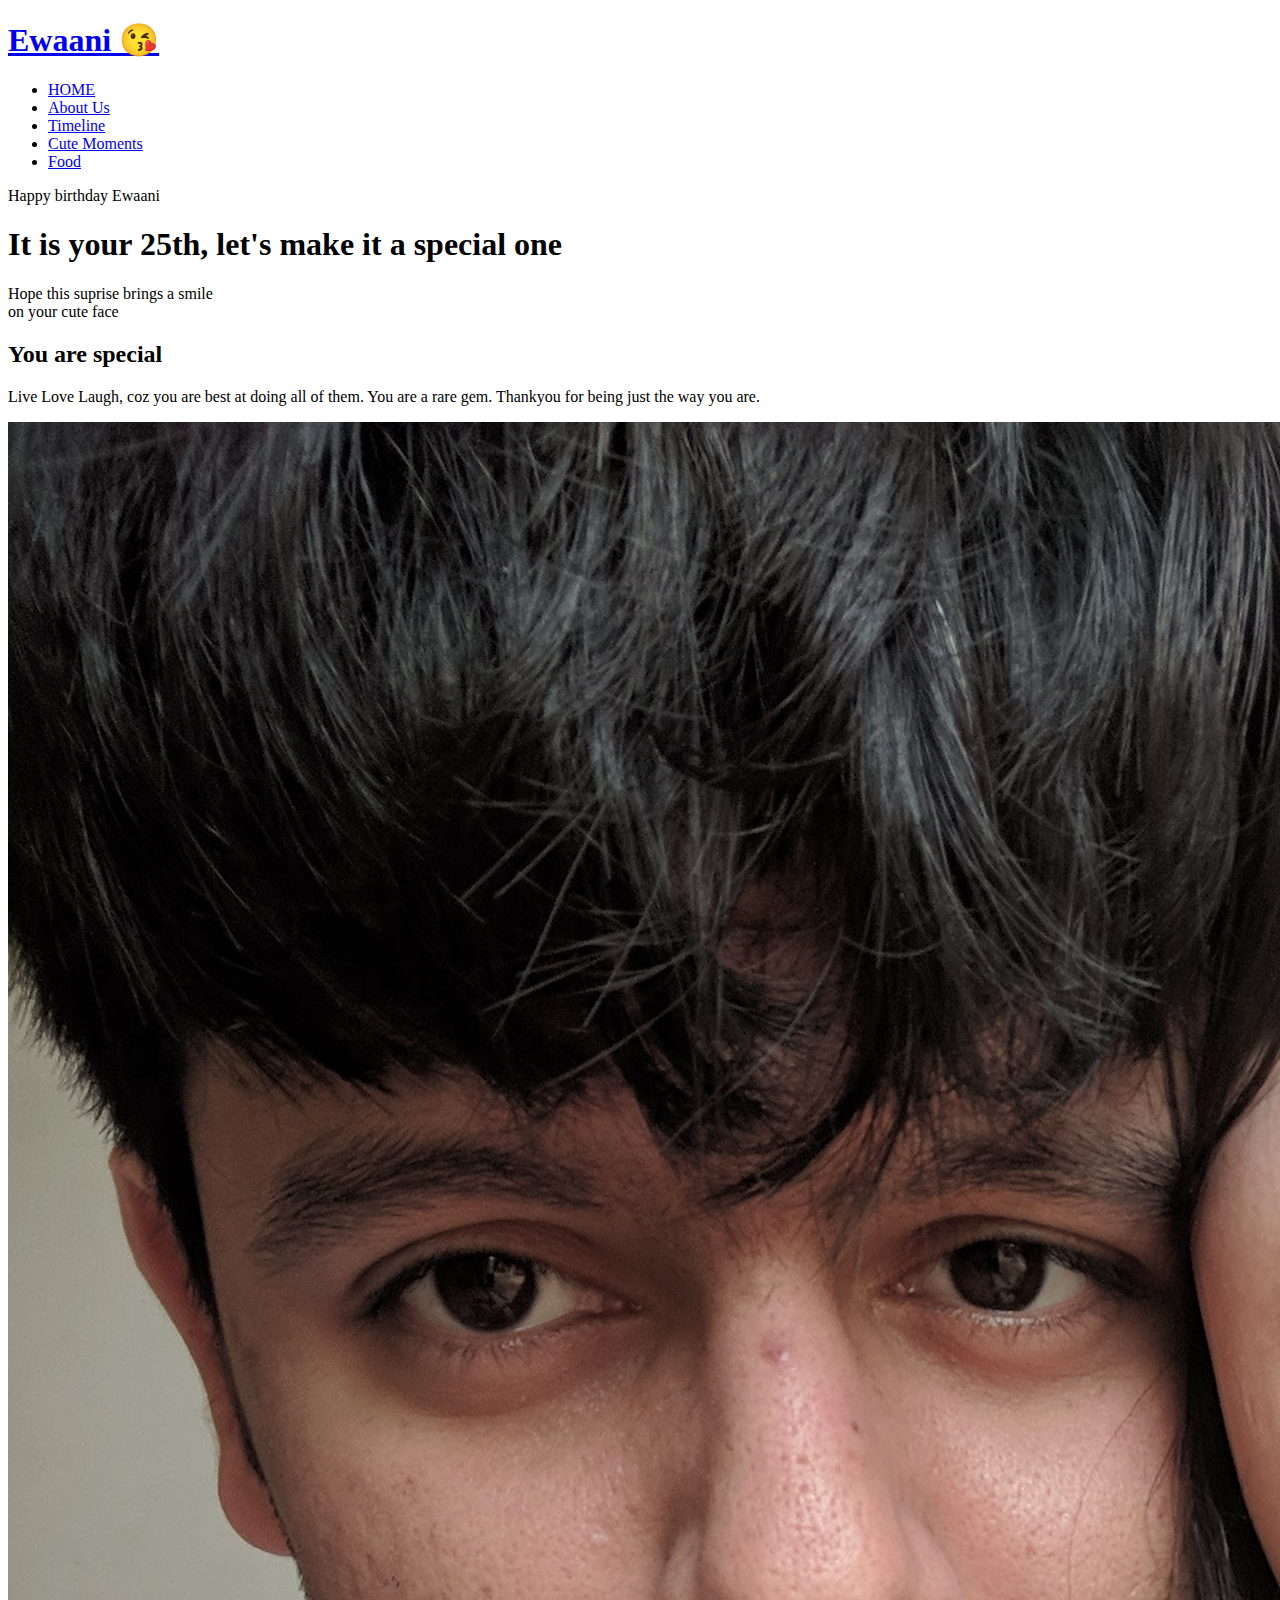
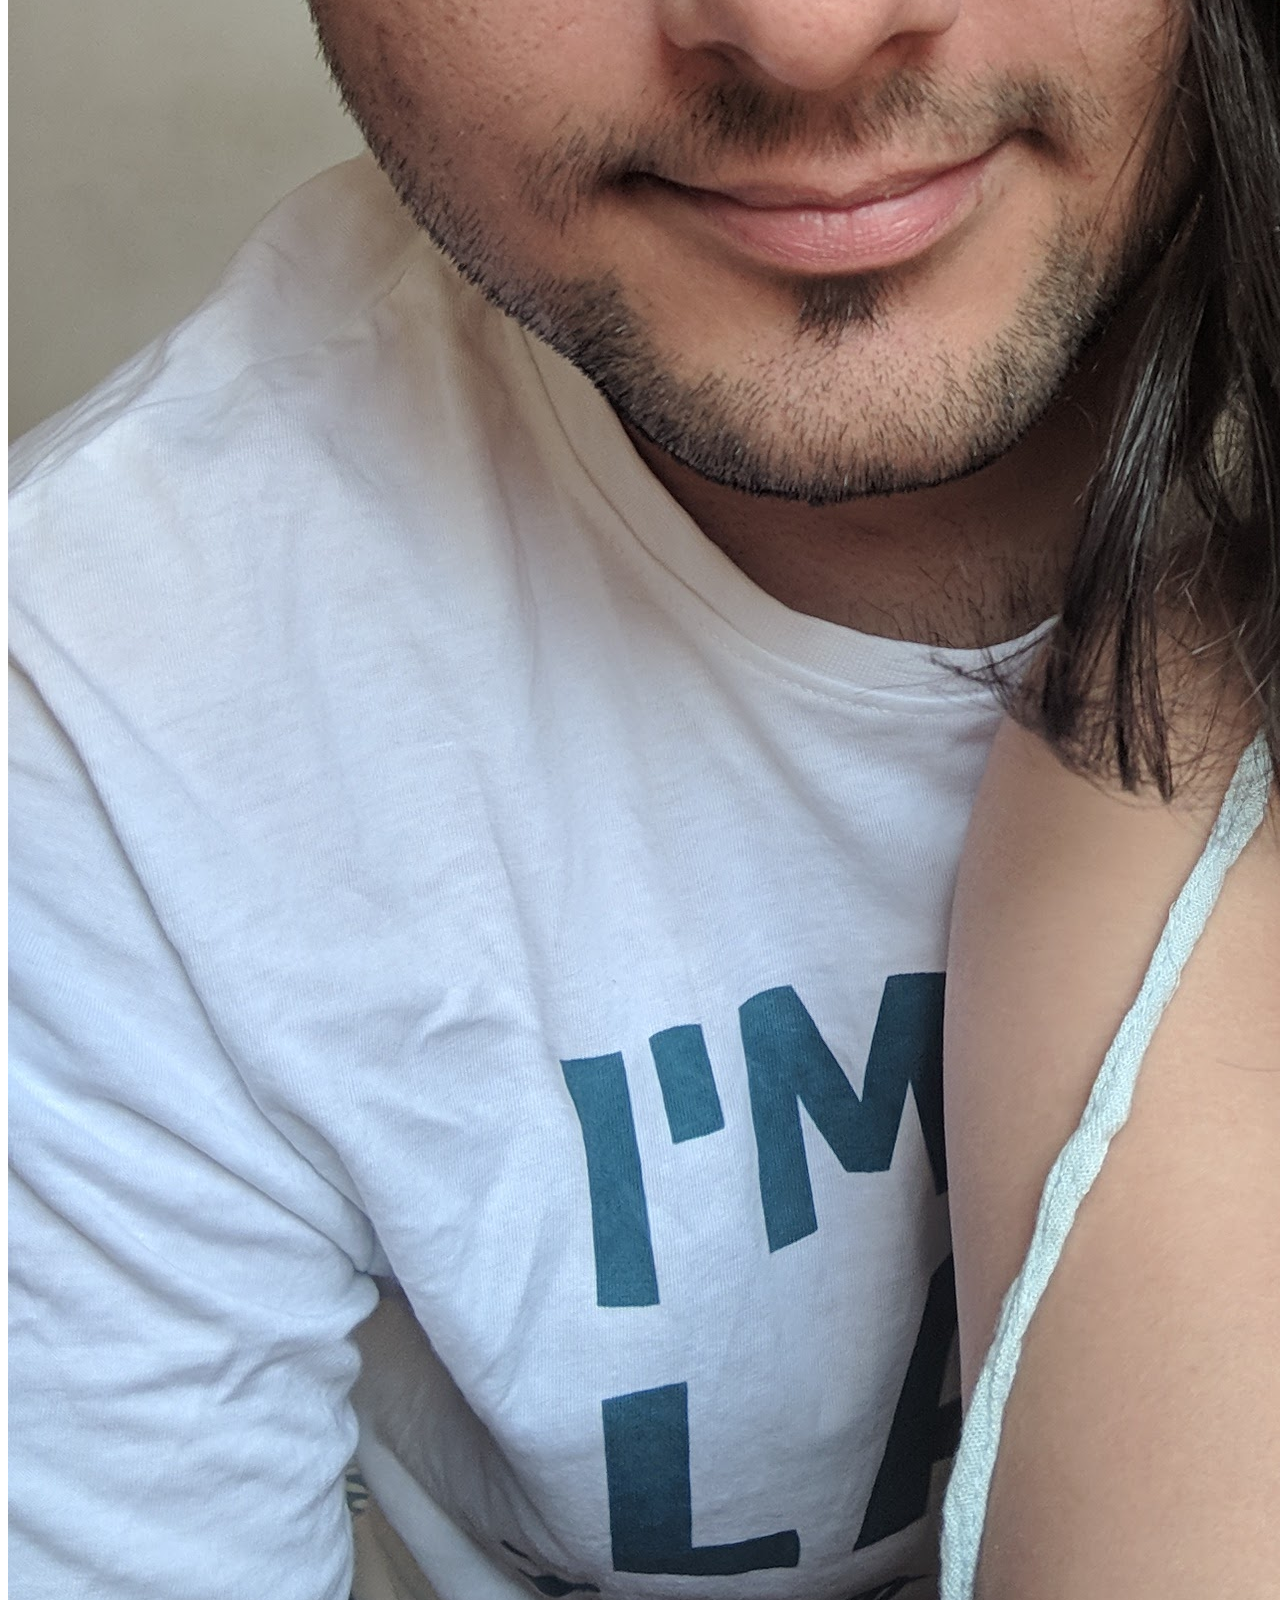
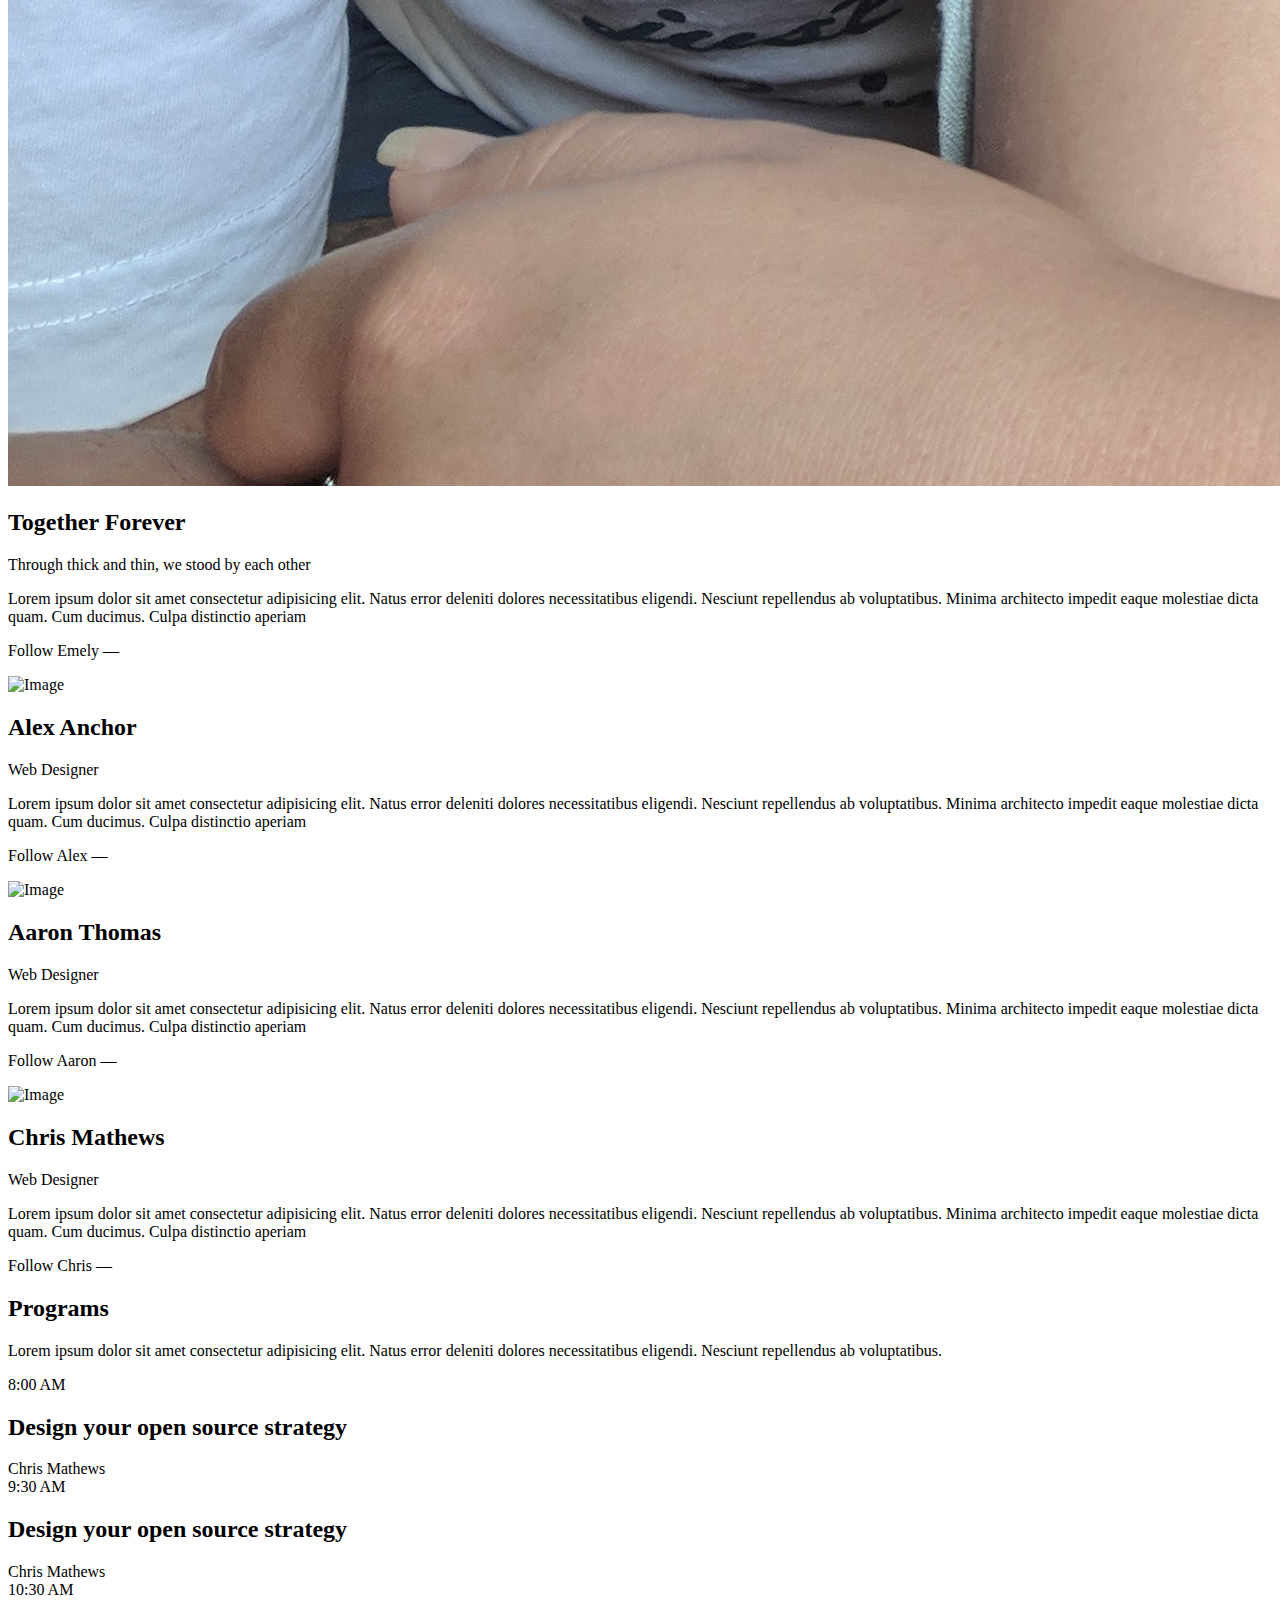
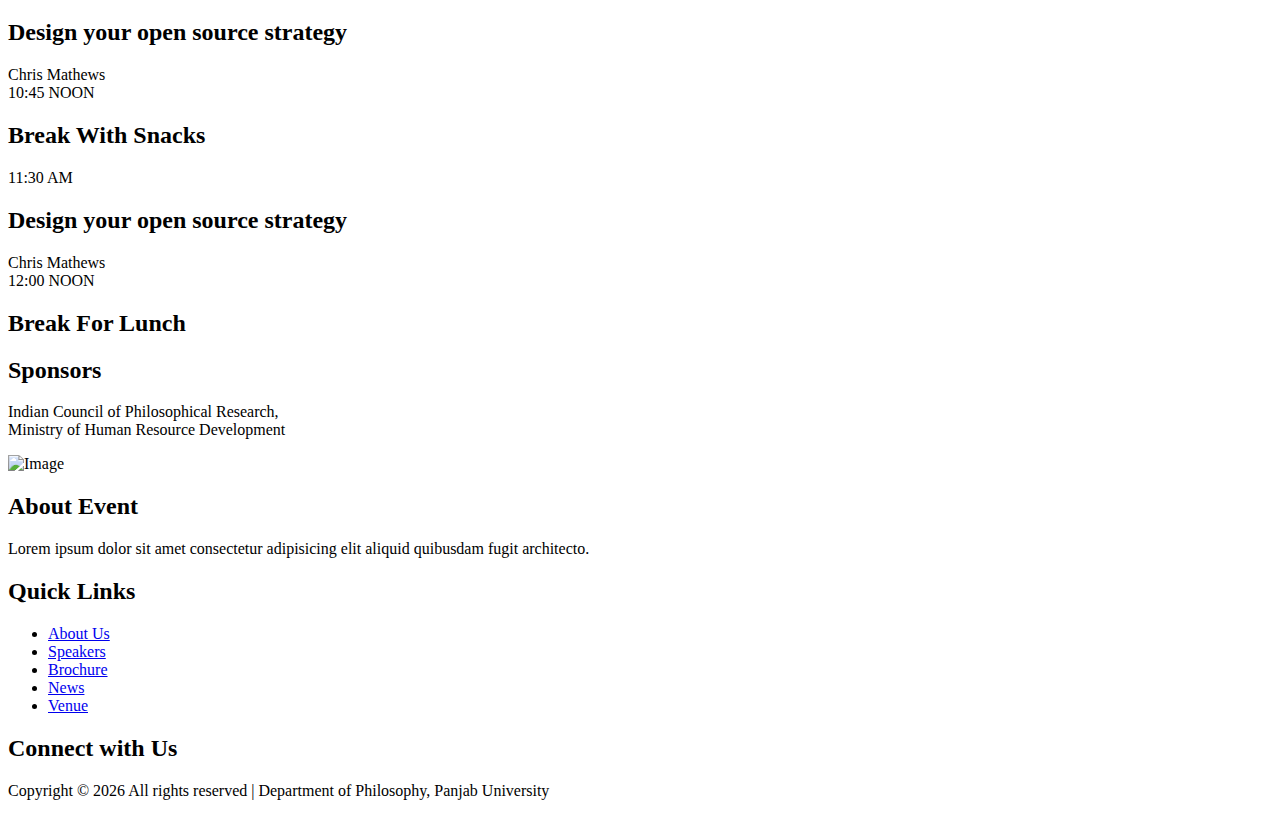
==== index.html @ 6487b33d "Update index.html" ====
<!DOCTYPE html>
<html lang="en">
  <head>
    <title>Happy Birthday Ewaani &#128525;</title>
    <meta charset="utf-8">
    <meta name="viewport" content="width=device-width, initial-scale=1, shrink-to-fit=no">

    <link href="https://fonts.googleapis.com/css?family=Roboto+Mono" rel="stylesheet">
    <link rel="stylesheet" href="fonts/icomoon/style.css">
    <link rel="stylesheet" href="css/bootstrap.min.css">
    <link rel="stylesheet" href="css/magnific-popup.css">
    <link rel="stylesheet" href="css/jquery-ui.css">
    <link rel="stylesheet" href="css/owl.carousel.min.css">
    <link rel="stylesheet" href="css/owl.theme.default.min.css">
    <link rel="stylesheet" href="css/bootstrap-datepicker.css">
    <link rel="stylesheet" href="fonts/flaticon/font/flaticon.css">
    <link rel="stylesheet" href="css/aos.css">


    <link rel="stylesheet" href="css/style.css">
  </head>
  <body>
  
  <div class="site-wrap">

    <div class="site-mobile-menu">
      <div class="site-mobile-menu-header">
        <div class="site-mobile-menu-close mt-3">
          <span class="icon-close2 js-menu-toggle"></span>
        </div>
      </div>
      <div class="site-mobile-menu-body"></div>
    </div>
    
    <header class="site-navbar py-3" role="banner">
      <div class="container-fluid">
        <div class="row align-items-center">
          <div class="col-11 col-xl-2">
            <h1 class="mb-0"><a href="index.html" class="text-white h2 mb-0"><span class="text-primary">Ewaani &#128536;</span> </a></h1>
          </div>
          <div class="col-12 col-md-10 d-none d-xl-block">
            <nav class="site-navigation position-relative text-right" role="navigation">
              <ul class="site-menu js-clone-nav mx-auto d-none d-lg-block">
                <li class="active"><a href="index.html">HOME</a></li>
                <li><a href="about.html">About Us</a></li>
                <li><a href="speakers.html">Timeline</a></li>
                <li><a href="brochure.html">Cute Moments</a></li>
                <li><a href="news.html">Food</a></li>
              </ul>
            </nav>
          </div>
          <div class="d-inline-block d-xl-none ml-md-0 mr-auto py-3" style="position: relative; top: 3px;"><a href="#" class="site-menu-toggle js-menu-toggle text-white"><span class="icon-menu h3"></span></a></div>
          </div>
        </div>
      </div>
    </header>

    <div class="site-section site-hero">
      <div class="container">
        <div class="row align-items-center">
          <div class="col-md-10">
            <span class="d-block mb-3 caption" data-aos="fade-up" data-aos-delay="100">Happy birthday Ewaani</span>
            <h1 class="d-block mb-4" data-aos="fade-up" data-aos-delay="200">It is your 25th, let's make it a special one</h1>
            <span class="d-block mb-5 caption" data-aos="fade-up" data-aos-delay="300">Hope this suprise brings a smile</br> on your cute face</span>
          </div>
        </div>
      </div>
    </div>

    


    <div class="site-section">
      <div class="container">
        <div class="row mb-5">
          <div class="col-lg-4" data-aos="fade-up" data-aos-delay="100">
            <div class="site-section-heading">
              <h2>You are special</h2>
            </div>
          </div>
          <div class="col-lg-5 mt-5 pl-lg-5" data-aos="fade-up" data-aos-delay="200">
            <p>Live Love Laugh, coz you are best at doing all of them. You are a rare gem. Thankyou for being just the way you are.</p>
          </div>
        </div>

        <div class="row align-items-center speaker">
          <div class="col-lg-6 mb-5 mb-lg-0" data-aos="fade" data-aos-delay="100">
            <img src="images/ewaani_1.jpg" alt="Image" class="img-fluid">
          </div>
          <div class="col-lg-6 ml-auto">
            <h2 class="text-white mb-4 name" data-aos="fade-right" data-aos-delay="200">Together Forever</h2>
            <div class="bio pl-lg-5">
              <span class="text-uppercase text-primary d-block mb-3" data-aos="fade-right" data-aos-delay="300">Through thick and thin, we stood by each other</span>
              <p class="mb-4" data-aos="fade-right" data-aos-delay="400">Lorem ipsum dolor sit amet consectetur adipisicing elit. Natus error deleniti dolores necessitatibus eligendi. Nesciunt repellendus ab voluptatibus. Minima architecto impedit eaque molestiae dicta quam. Cum ducimus. Culpa distinctio aperiam</p>
              <p data-aos="fade-right" data-aos-delay="500">
                Follow Emely &mdash;
                <a href="#" class="p-2"><span class="icon-facebook"></span></a>
                <a href="#" class="p-2"><span class="icon-twitter"></span></a>
                <a href="#" class="p-2"><span class="icon-github"></span></a>
              </p>
            </div>
          </div>
        </div>

        <div class="row align-items-center speaker">
          <div class="col-lg-6 mb-5 mb-lg-0 order-lg-2" data-aos="fade" data-aos-delay="100">
            <img src="images/person_2.jpg" alt="Image" class="img-fluid">
          </div>
          <div class="col-lg-6 ml-auto order-lg-1">
            <h2 class="text-white mb-4 name" data-aos="fade-left" data-aos-delay="200">Alex Anchor</h2>
            <div class="bio pr-lg-5">
              <span class="text-uppercase text-primary d-block mb-3" data-aos="fade-left" data-aos-delay="300">Web Designer</span>
              <p class="mb-4" data-aos="fade-left" data-aos-delay="400">Lorem ipsum dolor sit amet consectetur adipisicing elit. Natus error deleniti dolores necessitatibus eligendi. Nesciunt repellendus ab voluptatibus. Minima architecto impedit eaque molestiae dicta quam. Cum ducimus. Culpa distinctio aperiam</p>
              <p data-aos="fade-left" data-aos-delay="500">
                Follow Alex &mdash;
                <a href="#" class="p-2"><span class="icon-facebook"></span></a>
                <a href="#" class="p-2"><span class="icon-twitter"></span></a>
                <a href="#" class="p-2"><span class="icon-github"></span></a>
              </p>
            </div>
          </div>
        </div>

        <div class="row align-items-center speaker">
          <div class="col-lg-6 mb-5 mb-lg-0" data-aos="fade" data-aos-delay="100">
            <img src="images/person_3.jpg" alt="Image" class="img-fluid">
          </div>
          <div class="col-lg-6 ml-auto">
            <h2 class="text-white mb-4 name" data-aos="fade-right" data-aos-delay="200">Aaron Thomas</h2>
            <div class="bio pl-lg-5">
              <span class="text-uppercase text-primary d-block mb-3" data-aos="fade-right" data-aos-delay="300">Web Designer</span>
              <p class="mb-4" data-aos="fade-right" data-aos-delay="400">Lorem ipsum dolor sit amet consectetur adipisicing elit. Natus error deleniti dolores necessitatibus eligendi. Nesciunt repellendus ab voluptatibus. Minima architecto impedit eaque molestiae dicta quam. Cum ducimus. Culpa distinctio aperiam</p>
              <p data-aos="fade-right" data-aos-delay="500">
                Follow Aaron &mdash;
                <a href="#" class="p-2"><span class="icon-facebook"></span></a>
                <a href="#" class="p-2"><span class="icon-twitter"></span></a>
                <a href="#" class="p-2"><span class="icon-github"></span></a>
              </p>
            </div>
          </div>
        </div>

      
        <div class="row align-items-center speaker">
          <div class="col-lg-6 mb-5 mb-lg-0 order-lg-2" data-aos="fade" data-aos-delay="100">
            <img src="images/person_4.jpg" alt="Image" class="img-fluid">
          </div>
          <div class="col-lg-6 ml-auto order-lg-1">
            <h2 class="text-white mb-4 name" data-aos="fade-left" data-aos-delay="200">Chris Mathews</h2>
            <div class="bio pr-lg-5">
              <span class="text-uppercase text-primary d-block mb-3" data-aos="fade-left" data-aos-delay="300">Web Designer</span>
              <p class="mb-4" data-aos="fade-left" data-aos-delay="400">Lorem ipsum dolor sit amet consectetur adipisicing elit. Natus error deleniti dolores necessitatibus eligendi. Nesciunt repellendus ab voluptatibus. Minima architecto impedit eaque molestiae dicta quam. Cum ducimus. Culpa distinctio aperiam</p>
              <p data-aos="fade-left" data-aos-delay="500">
                Follow Chris &mdash;
                <a href="#" class="p-2"><span class="icon-facebook"></span></a>
                <a href="#" class="p-2"><span class="icon-twitter"></span></a>
                <a href="#" class="p-2"><span class="icon-github"></span></a>
              </p>
            </div>
          </div>
        </div>

        
      </div>
    </div>


    
    <div class="site-section">
      <div class="container">
        <div class="row mb-5">
          <div class="col-lg-4" data-aos="fade-up">
            <div class="site-section-heading">
              <h2>Programs</h2>
            </div>
          </div>
          <div class="col-lg-6 mt-5 pl-lg-5" data-aos="fade-up" data-aos-delay="100">
            <p>Lorem ipsum dolor sit amet consectetur adipisicing elit. Natus error deleniti dolores necessitatibus eligendi. Nesciunt repellendus ab voluptatibus.</p>
          </div>
        </div>

        <div class="row align-items-stretch program">
          <div class="col-12 border-top border-bottom py-5" data-aos="fade" data-aos-delay="200">
            <div class="row align-items-stretch">
              <div class="col-md-3 text-white mb-3 mb-md-0"><span class="h4">8:00</span> <span>AM</span></div>
              <div class="col-md-9">
                <h2 class="text-white">Design your open source strategy</h2>
                <span>Chris Mathews</span>
              </div>
            </div>
          </div>

          <div class="col-12 border-bottom py-5" data-aos="fade" data-aos-delay="300">
            <div class="row align-items-stretch">
              <div class="col-md-3 text-white mb-3 mb-md-0"><span class="h4">9:30</span> <span>AM</span></div>
              <div class="col-md-9">
                <h2 class="text-white">Design your open source strategy</h2>
                <span>Chris Mathews</span>
              </div>
            </div>
          </div>

          <div class="col-12 border-bottom py-5" data-aos="fade" data-aos-delay="400">
            <div class="row align-items-stretch">
              <div class="col-md-3 text-white mb-3 mb-md-0"><span class="h4">10:30</span> <span>AM</span></div>
              <div class="col-md-9">
                <h2 class="text-white">Design your open source strategy</h2>
                <span>Chris Mathews</span>
              </div>
            </div>
          </div>

          <div class="col-12 border-bottom py-5" data-aos="fade" data-aos-delay="500">
            <div class="row align-items-stretch">
              <div class="col-md-3 text-white mb-3 mb-md-0"><span class="h4">10:45</span> <span>NOON</span></div>
              <div class="col-md-9">
                <h2 class="text-white">Break With Snacks</h2>
              </div>
            </div>
          </div>

          <div class="col-12 border-bottom py-5" data-aos="fade" data-aos-delay="600">
            <div class="row align-items-stretch">
              <div class="col-md-3 text-white mb-3 mb-md-0"><span class="h4">11:30</span> <span>AM</span></div>
              <div class="col-md-9">
                <h2 class="text-white">Design your open source strategy</h2>
                <span>Chris Mathews</span>
              </div>
            </div>
          </div>

          <div class="col-12 border-bottom py-5" data-aos="fade" data-aos-delay="700">
            <div class="row align-items-stretch">
              <div class="col-md-3 text-white mb-3 mb-md-0"><span class="h4">12:00</span> <span>NOON</span></div>
              <div class="col-md-9">
                <h2 class="text-white">Break For Lunch</h2>
              </div>
            </div>
          </div>


        </div>
      </div>
    </div>

    <div class="site-section">
      <div class="container">
        <div class="row mb-5">
          <div class="col-lg-4 ">
            <div class="site-section-heading" data-aos="fade-up">
              <h2>Sponsors</h2>
            </div>
          </div>
          <div class="col-lg-6 mt-5 pl-lg-5" data-aos="fade-up" data-aos-delay="100">
            <p>Indian Council of Philosophical Research, </br> Ministry of Human Resource Development</p>
          </div>
        </div>
        <div class="row mb-5">
          <div class="col-md-6 col-lg-4 mb-5 mb-lg-0" data-aos="fade" data-aos-delay="200">
          </div>
          <div class="col-md-6 col-lg-4 mb-5 mb-lg-0" data-aos="fade" data-aos-delay="300">
            <img src="images/icpr.png" alt="Image" class="img-fluid">
          </div>

        </div>
      </div>
    </div>
      
    <footer class="site-footer">
      <div class="container">
        <div class="row mb-5">
          <div class="col-md-4">
            <h2 class="footer-heading text-uppercase mb-4">About Event</h2>
            <p>Lorem ipsum dolor sit amet consectetur adipisicing elit aliquid quibusdam fugit architecto.</p>
          </div>
          <div class="col-md-3 ml-auto">
            <h2 class="footer-heading text-uppercase mb-4">Quick Links</h2>
            <ul class="list-unstyled">
              <li><a href="about.html">About Us</a></li>
              <li><a href="speakers.html">Speakers</a></li>
              <li><a href="brochure.html">Brochure</a></li>
              <li><a href="news.html">News</a></li>
              <li><a href="venue.html">Venue</a></li>
            </ul>
          </div>
          <div class="col-md-4">
            <h2 class="footer-heading text-uppercase mb-4">Connect with Us</h2>
            <p>
              <a href="https://www.facebook.com/Department-of-Philosophy-Panjab-University-Chandigarh-293976940681380/" class="p-2 pl-0"><span class="icon-facebook"></span></a>
              <a href="#" class="p-2"><span class="icon-twitter"></span></a>
              <a href="#" class="p-2"><span class="icon-youtube"></span></a>
              <a href="#" class="p-2"><span class="icon-instagram"></span></a>
            </p>
          </div>
        </div>
        <div class="row">
          
            <div class="col-md-12 text-center">
              <div class="border-top pt-5">
              <p>
              Copyright &copy; <script>document.write(new Date().getFullYear());</script> All rights reserved | Department of Philosophy, Panjab University
              </p>
            </div>
          </div>
        </div>
      </div>
    </footer>
    
  </div>

  <script src="js/jquery-3.3.1.min.js"></script>
  <script src="js/jquery-migrate-3.0.1.min.js"></script>
  <script src="js/jquery-ui.js"></script>
  <script src="js/popper.min.js"></script>
  <script src="js/bootstrap.min.js"></script>
  <script src="js/owl.carousel.min.js"></script>
  <script src="js/jquery.stellar.min.js"></script>
  <script src="js/jquery.countdown.min.js"></script>
  <script src="js/jquery.magnific-popup.min.js"></script>
  <script src="js/bootstrap-datepicker.min.js"></script>
  <script src="js/aos.js"></script>

  <script src="js/main.js"></script>
    
  </body>
</html>
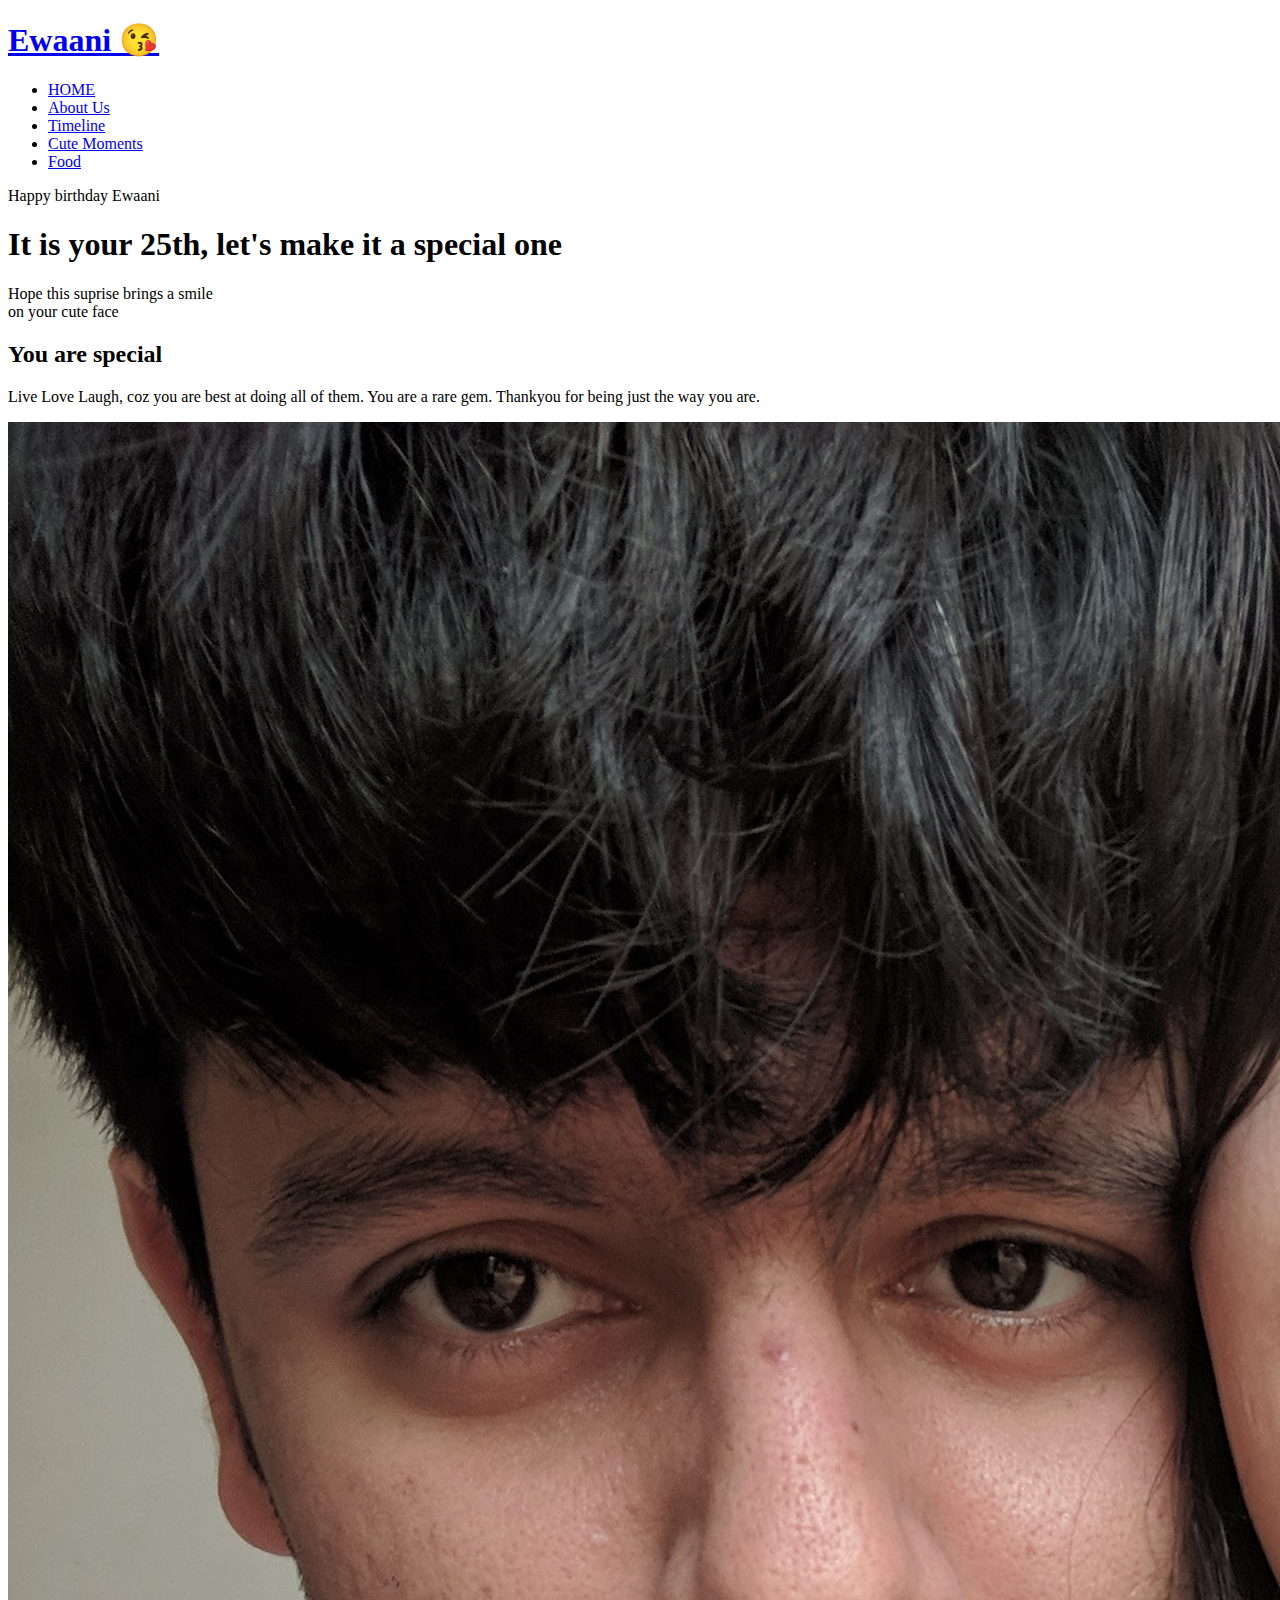
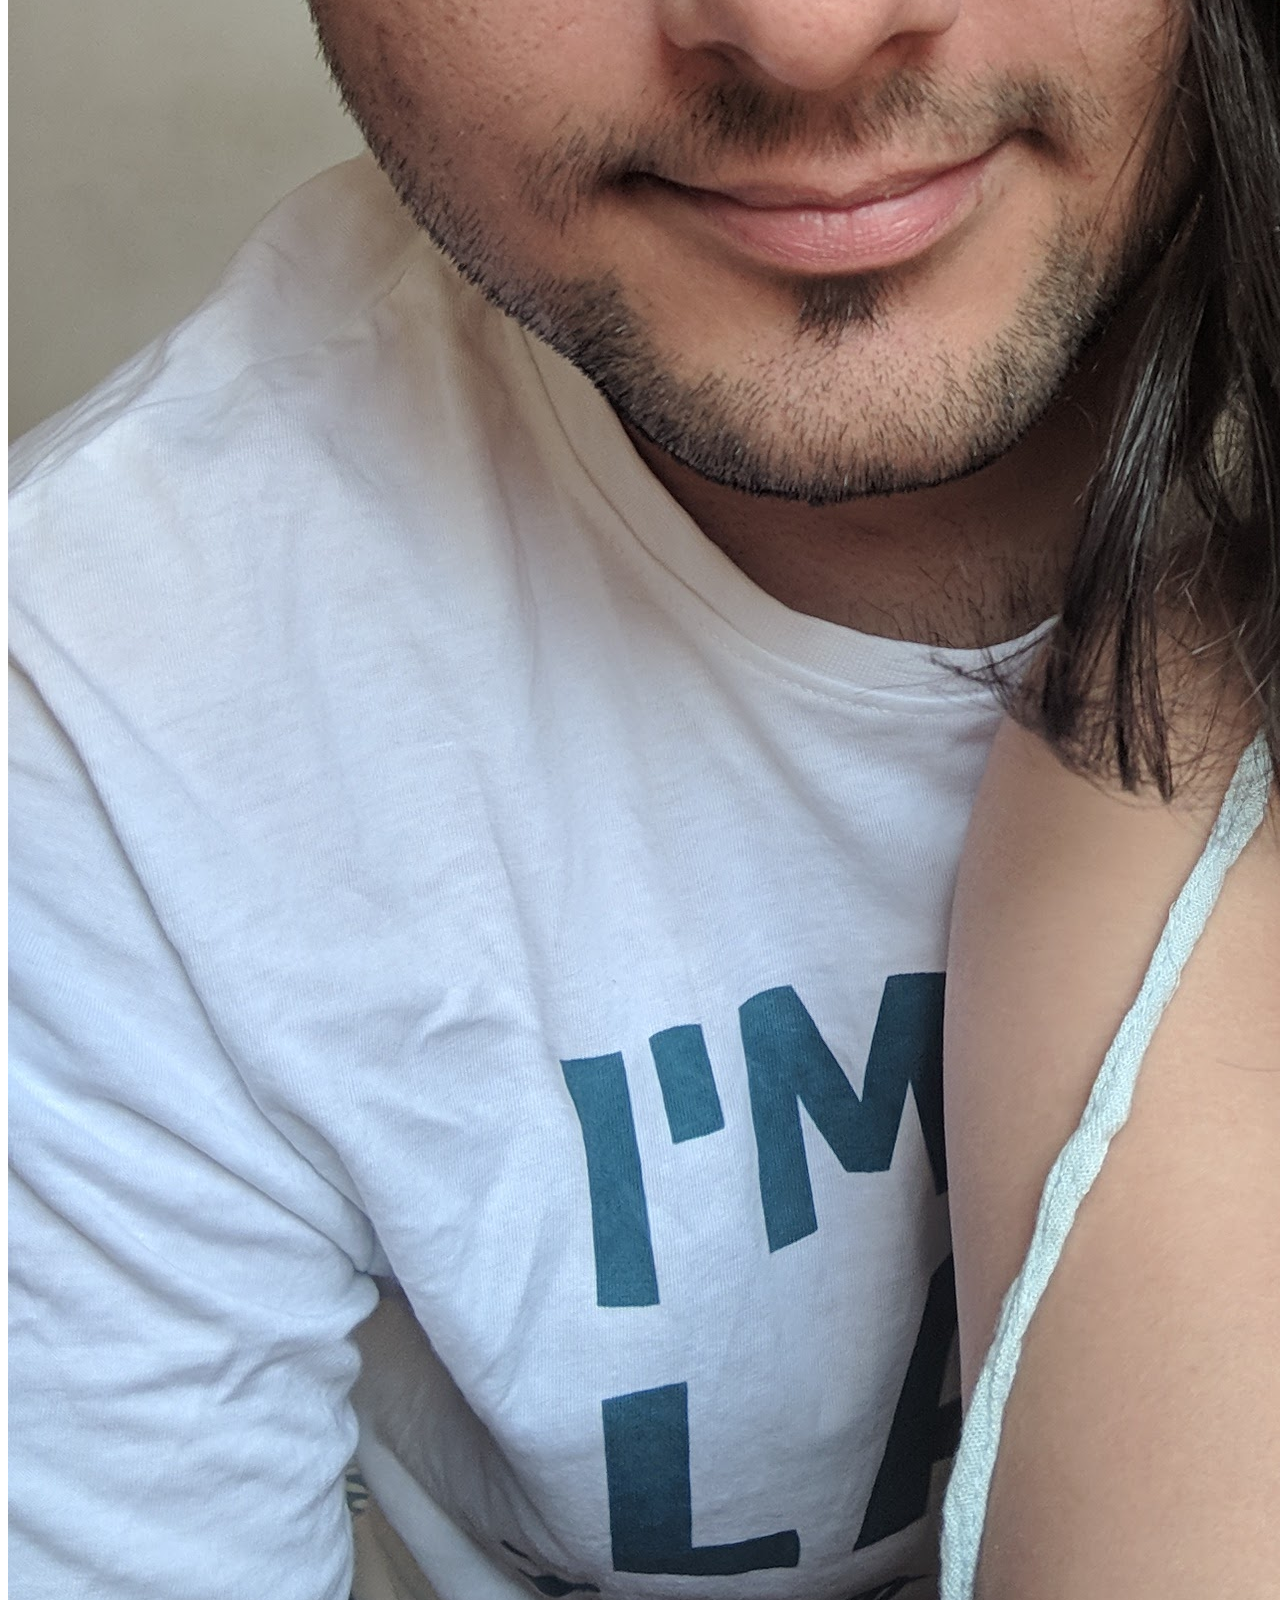
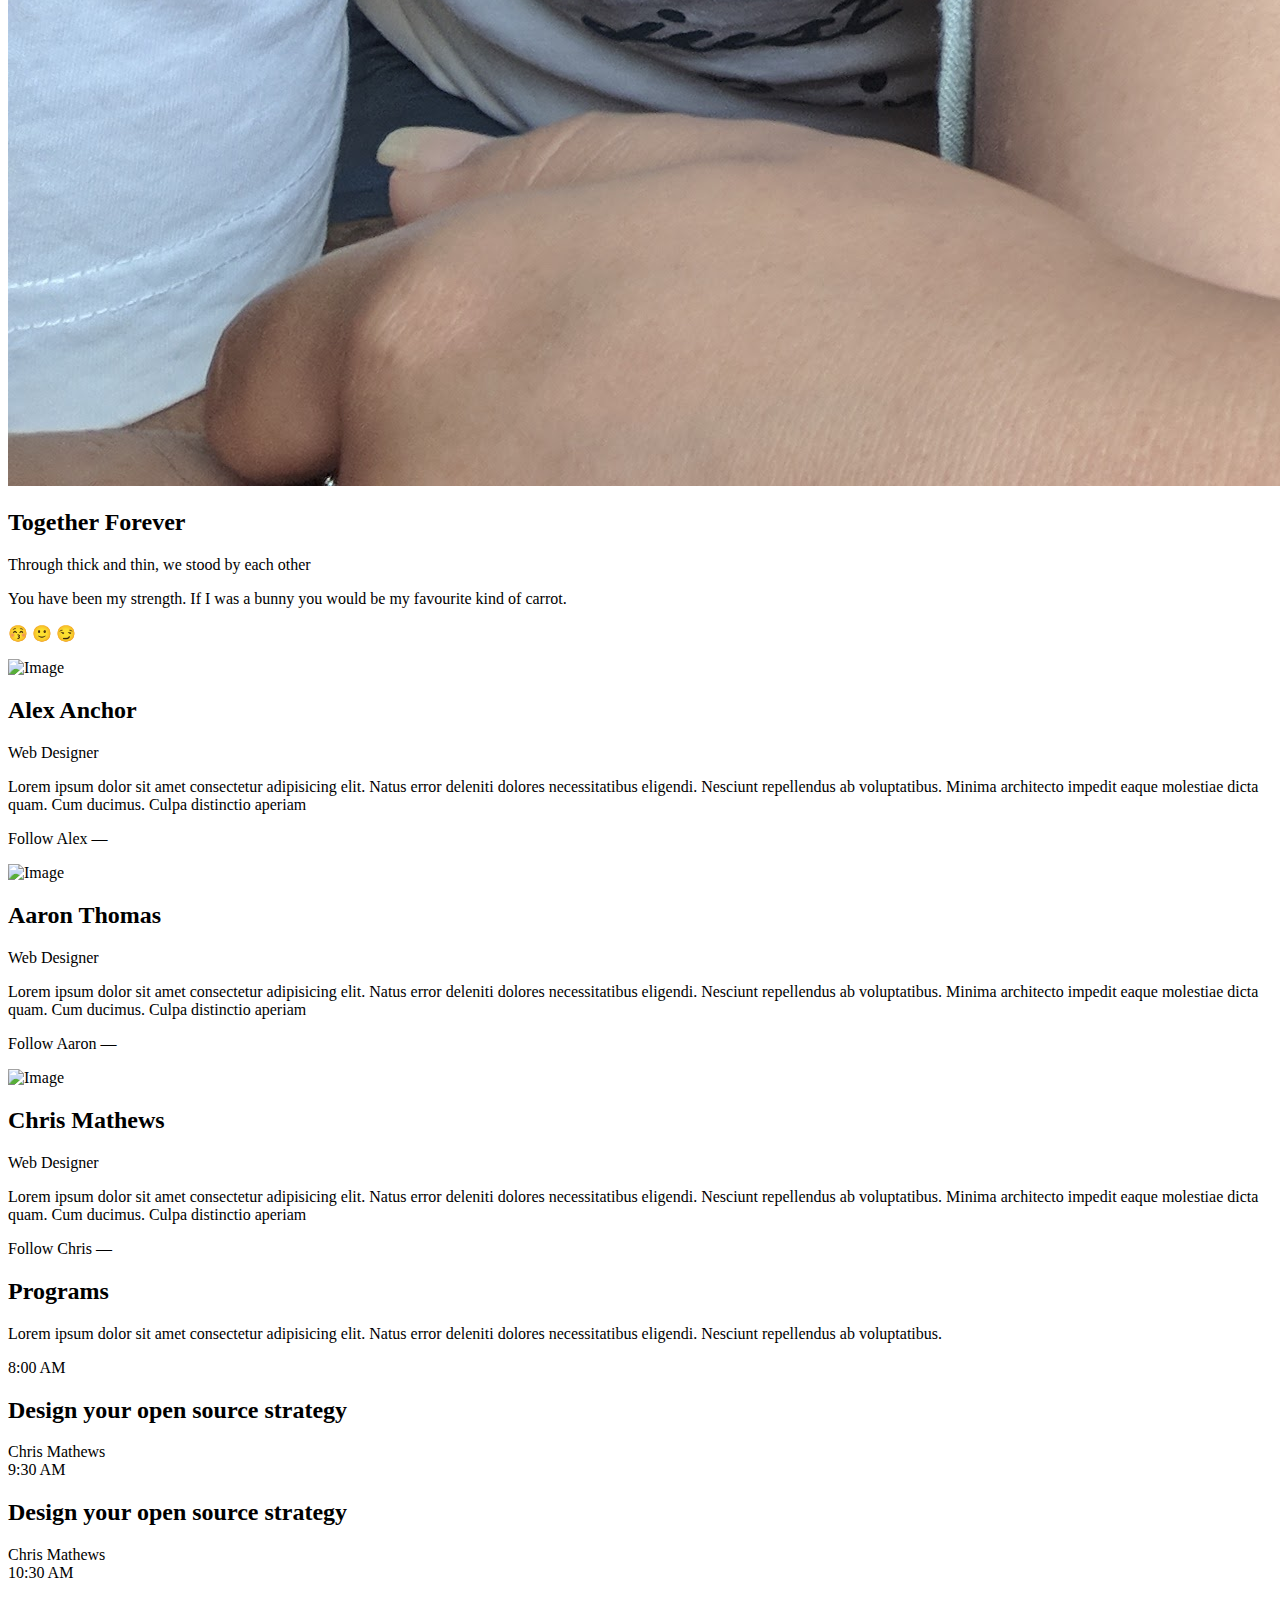
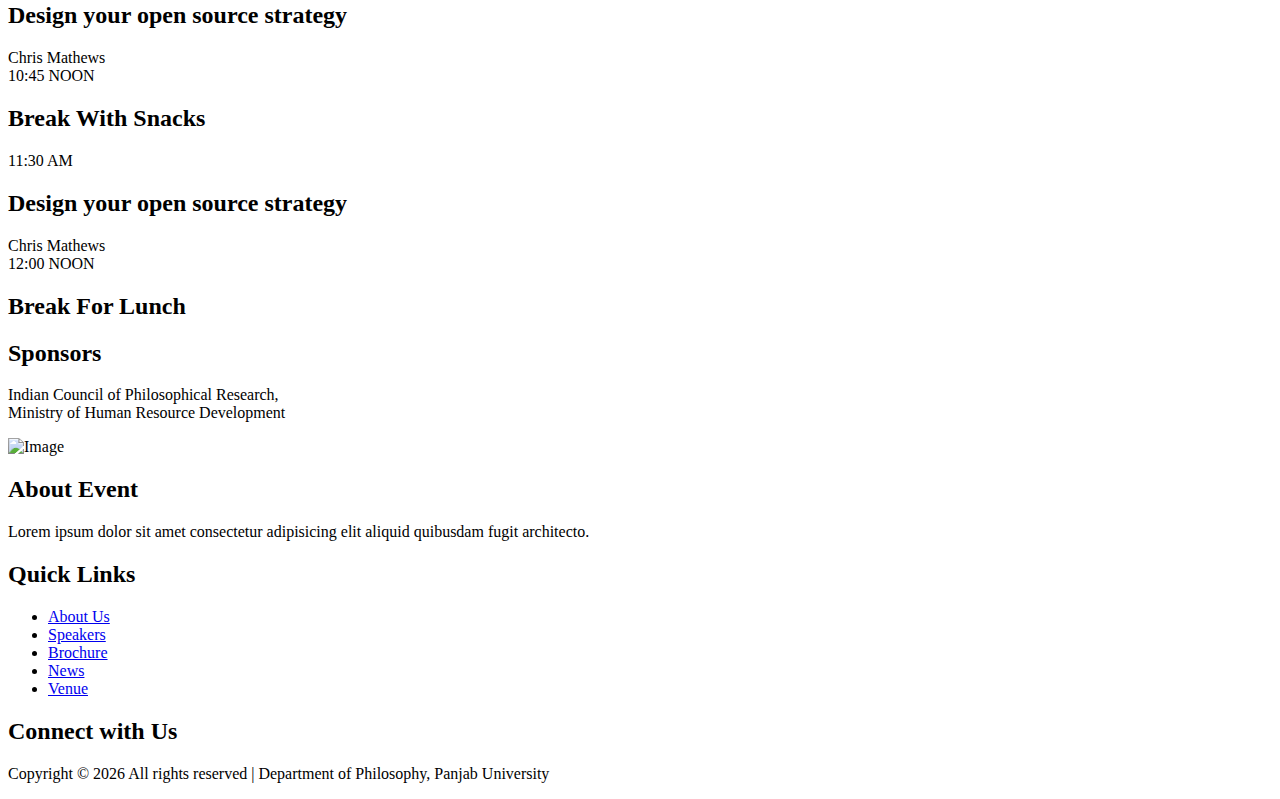
==== commit 965941af: "Update index.html" ====
--- a/index.html
+++ b/index.html
@@ -91,12 +91,11 @@
             <h2 class="text-white mb-4 name" data-aos="fade-right" data-aos-delay="200">Together Forever</h2>
             <div class="bio pl-lg-5">
               <span class="text-uppercase text-primary d-block mb-3" data-aos="fade-right" data-aos-delay="300">Through thick and thin, we stood by each other</span>
-              <p class="mb-4" data-aos="fade-right" data-aos-delay="400">Lorem ipsum dolor sit amet consectetur adipisicing elit. Natus error deleniti dolores necessitatibus eligendi. Nesciunt repellendus ab voluptatibus. Minima architecto impedit eaque molestiae dicta quam. Cum ducimus. Culpa distinctio aperiam</p>
+              <p class="mb-4" data-aos="fade-right" data-aos-delay="400">You have been my strength. If I was a bunny you would be my favourite kind of carrot.</p>
               <p data-aos="fade-right" data-aos-delay="500">
-                Follow Emely &mdash;
-                <a href="#" class="p-2"><span class="icon-facebook"></span></a>
-                <a href="#" class="p-2"><span class="icon-twitter"></span></a>
-                <a href="#" class="p-2"><span class="icon-github"></span></a>
+                <span>&#128538;</span>
+                <span>&#128578;</span>
+                <span>&#128527;</span>
               </p>
             </div>
           </div>
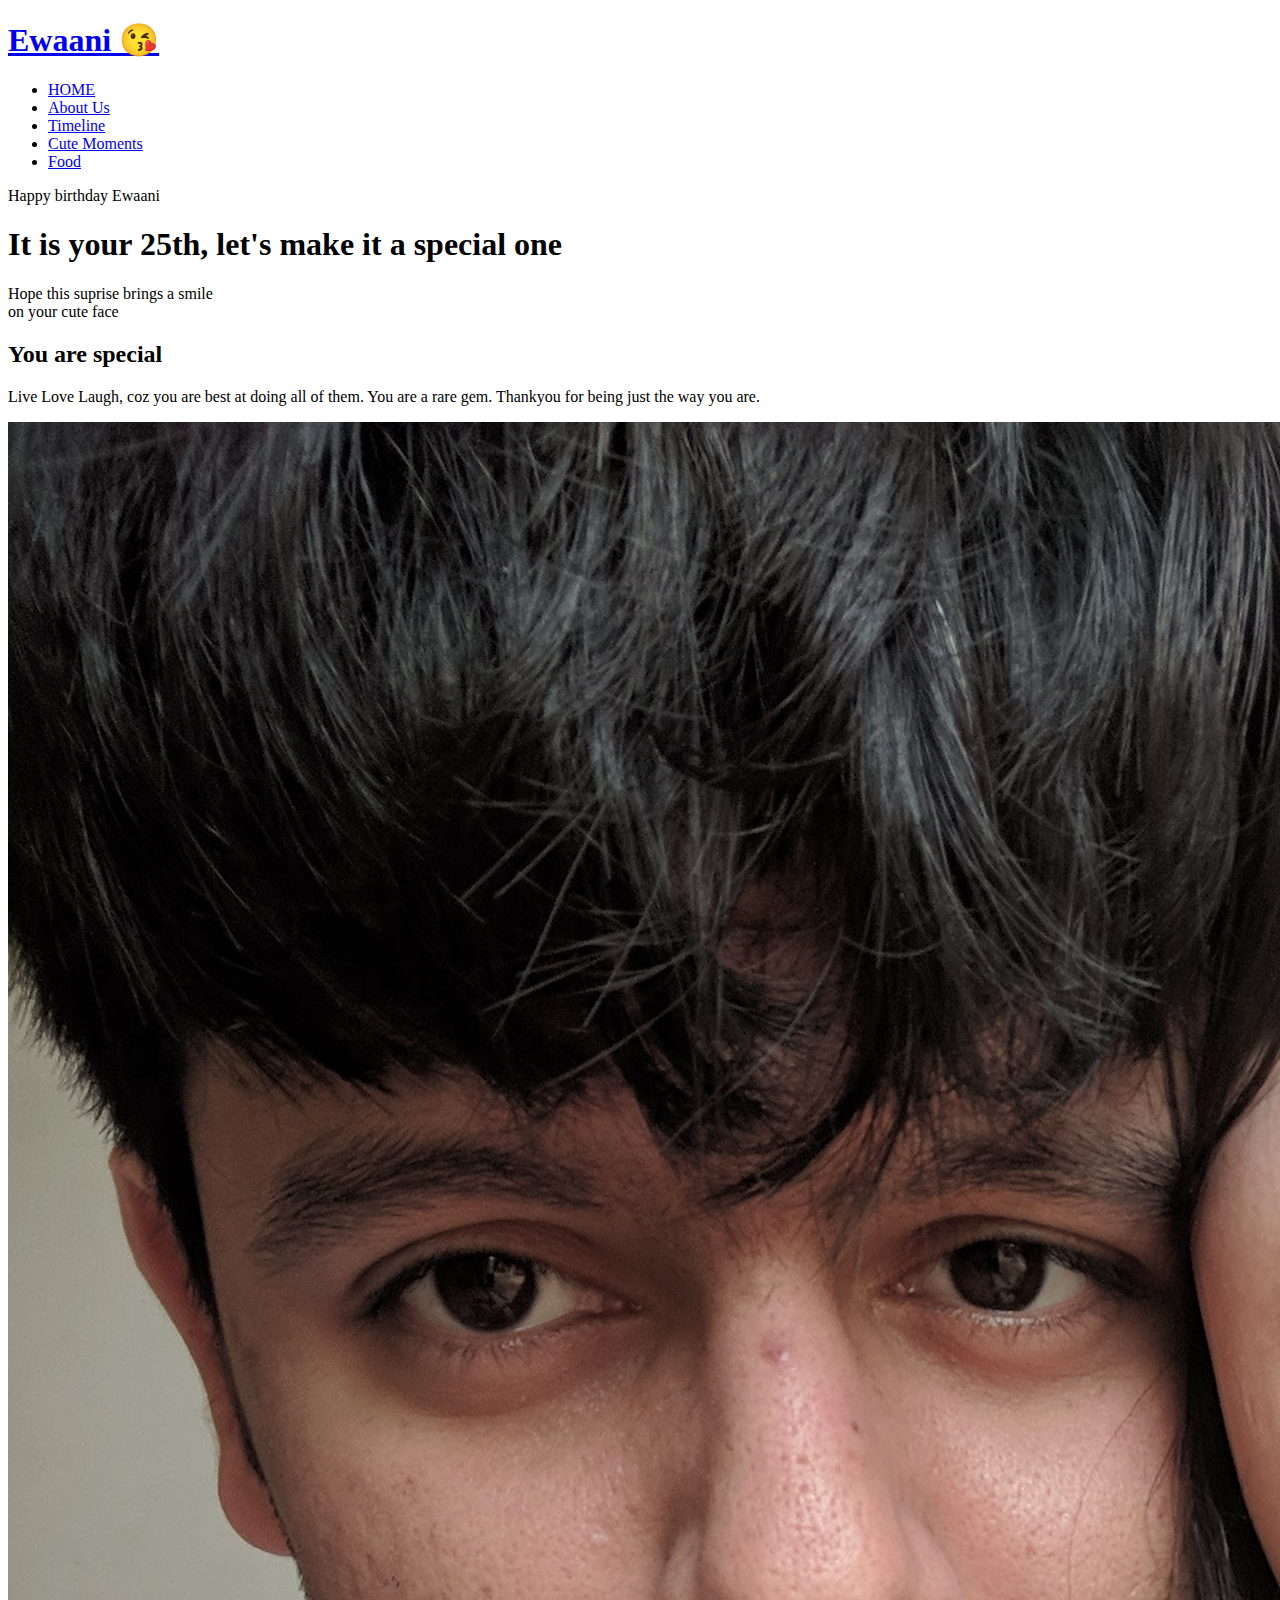
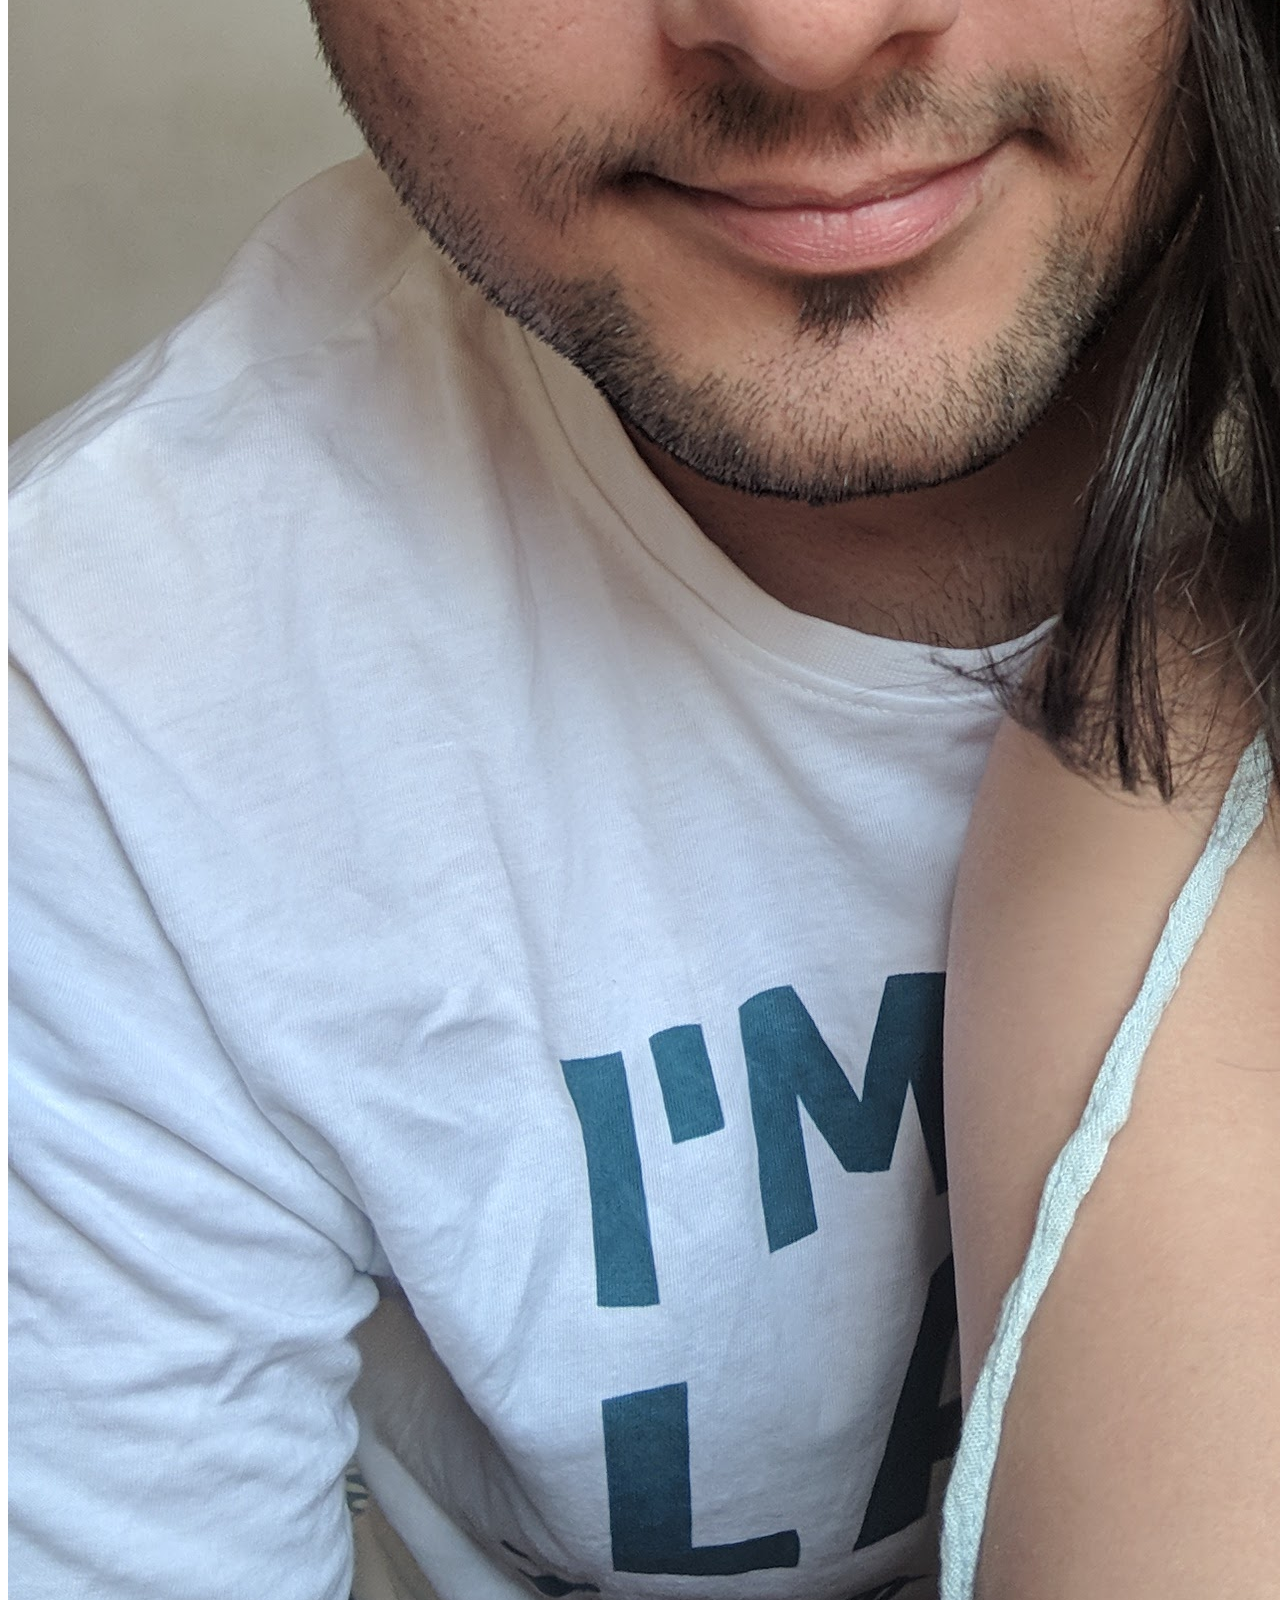
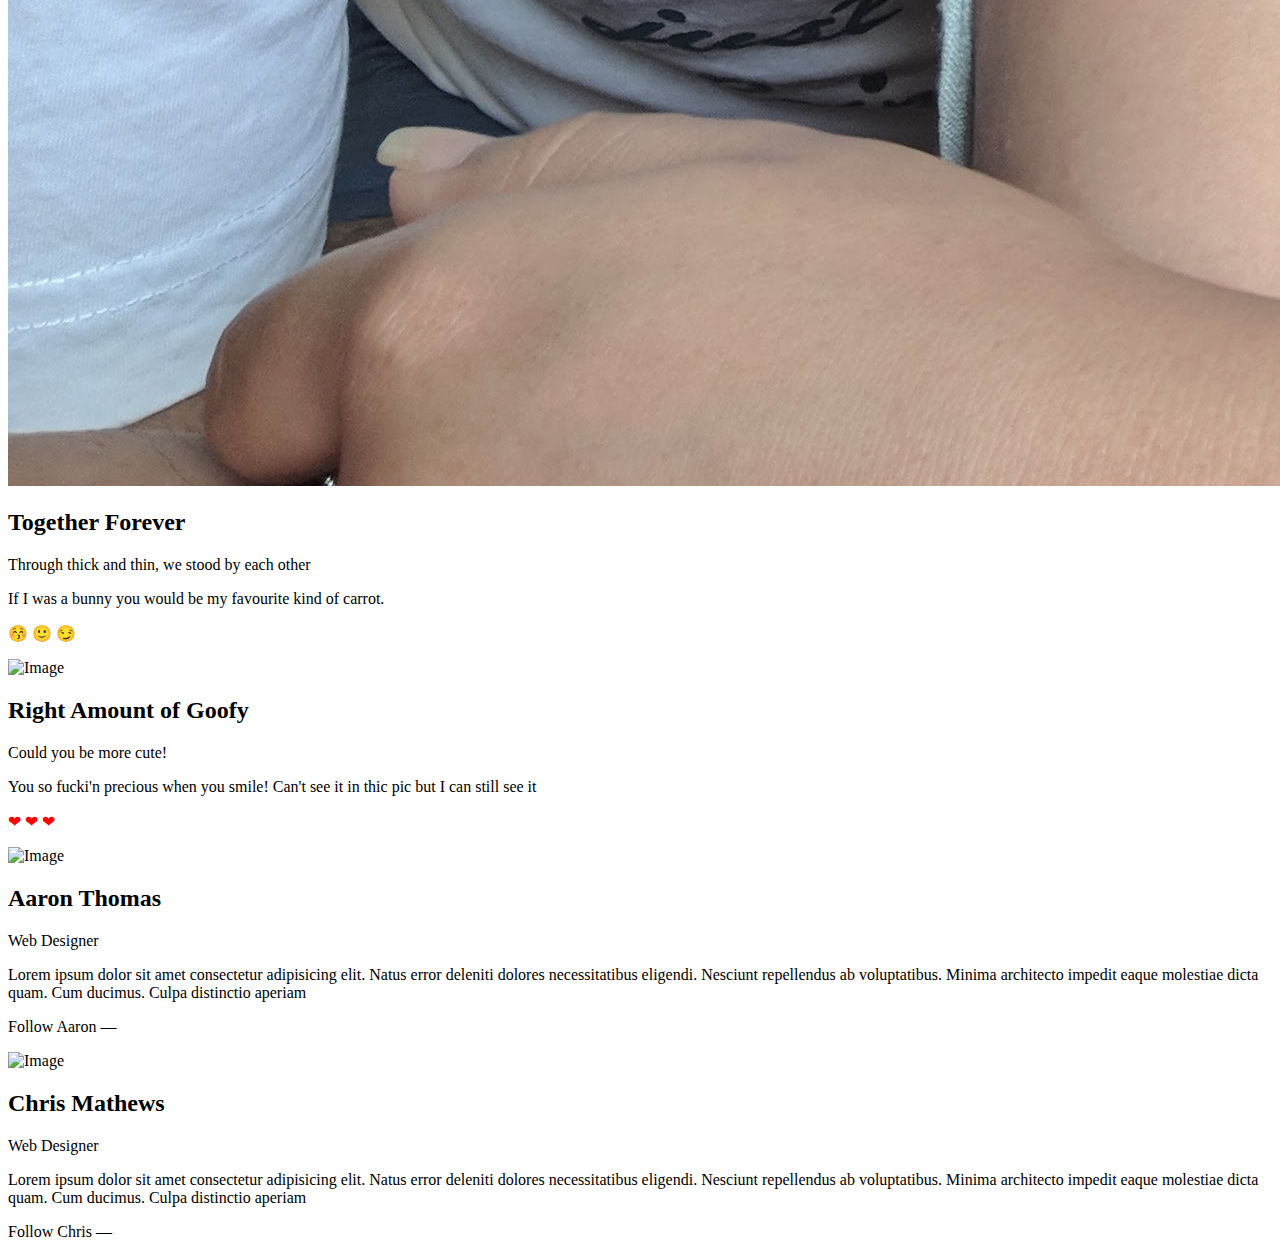
==== commit 3da7ef3a: "Update index.html" ====
--- a/index.html
+++ b/index.html
@@ -91,7 +91,7 @@
             <h2 class="text-white mb-4 name" data-aos="fade-right" data-aos-delay="200">Together Forever</h2>
             <div class="bio pl-lg-5">
               <span class="text-uppercase text-primary d-block mb-3" data-aos="fade-right" data-aos-delay="300">Through thick and thin, we stood by each other</span>
-              <p class="mb-4" data-aos="fade-right" data-aos-delay="400">You have been my strength. If I was a bunny you would be my favourite kind of carrot.</p>
+              <p class="mb-4" data-aos="fade-right" data-aos-delay="400">If I was a bunny you would be my favourite kind of carrot.</p>
               <p data-aos="fade-right" data-aos-delay="500">
                 <span>&#128538;</span>
                 <span>&#128578;</span>
@@ -103,18 +103,17 @@
 
         <div class="row align-items-center speaker">
           <div class="col-lg-6 mb-5 mb-lg-0 order-lg-2" data-aos="fade" data-aos-delay="100">
-            <img src="images/person_2.jpg" alt="Image" class="img-fluid">
+            <img src="images/goofy.jpg" alt="Image" class="img-fluid">
           </div>
           <div class="col-lg-6 ml-auto order-lg-1">
-            <h2 class="text-white mb-4 name" data-aos="fade-left" data-aos-delay="200">Alex Anchor</h2>
+            <h2 class="text-white mb-4 name" data-aos="fade-left" data-aos-delay="200">Right Amount of Goofy</h2>
             <div class="bio pr-lg-5">
-              <span class="text-uppercase text-primary d-block mb-3" data-aos="fade-left" data-aos-delay="300">Web Designer</span>
-              <p class="mb-4" data-aos="fade-left" data-aos-delay="400">Lorem ipsum dolor sit amet consectetur adipisicing elit. Natus error deleniti dolores necessitatibus eligendi. Nesciunt repellendus ab voluptatibus. Minima architecto impedit eaque molestiae dicta quam. Cum ducimus. Culpa distinctio aperiam</p>
+              <span class="text-uppercase text-primary d-block mb-3" data-aos="fade-left" data-aos-delay="300">Could you be more cute!</span>
+              <p class="mb-4" data-aos="fade-left" data-aos-delay="400">You so fucki'n precious when you smile! Can't see it in thic pic but I can still see it </p>
               <p data-aos="fade-left" data-aos-delay="500">
-                Follow Alex &mdash;
-                <a href="#" class="p-2"><span class="icon-facebook"></span></a>
-                <a href="#" class="p-2"><span class="icon-twitter"></span></a>
-                <a href="#" class="p-2"><span class="icon-github"></span></a>
+                <span style="color:red;">&#10084;</span>
+                <span style="color:red;">&#10084;</span>
+                <span style="color:red;">&#10084;</span>
               </p>
             </div>
           </div>
@@ -162,148 +161,6 @@
         
       </div>
     </div>
-
-
-    
-    <div class="site-section">
-      <div class="container">
-        <div class="row mb-5">
-          <div class="col-lg-4" data-aos="fade-up">
-            <div class="site-section-heading">
-              <h2>Programs</h2>
-            </div>
-          </div>
-          <div class="col-lg-6 mt-5 pl-lg-5" data-aos="fade-up" data-aos-delay="100">
-            <p>Lorem ipsum dolor sit amet consectetur adipisicing elit. Natus error deleniti dolores necessitatibus eligendi. Nesciunt repellendus ab voluptatibus.</p>
-          </div>
-        </div>
-
-        <div class="row align-items-stretch program">
-          <div class="col-12 border-top border-bottom py-5" data-aos="fade" data-aos-delay="200">
-            <div class="row align-items-stretch">
-              <div class="col-md-3 text-white mb-3 mb-md-0"><span class="h4">8:00</span> <span>AM</span></div>
-              <div class="col-md-9">
-                <h2 class="text-white">Design your open source strategy</h2>
-                <span>Chris Mathews</span>
-              </div>
-            </div>
-          </div>
-
-          <div class="col-12 border-bottom py-5" data-aos="fade" data-aos-delay="300">
-            <div class="row align-items-stretch">
-              <div class="col-md-3 text-white mb-3 mb-md-0"><span class="h4">9:30</span> <span>AM</span></div>
-              <div class="col-md-9">
-                <h2 class="text-white">Design your open source strategy</h2>
-                <span>Chris Mathews</span>
-              </div>
-            </div>
-          </div>
-
-          <div class="col-12 border-bottom py-5" data-aos="fade" data-aos-delay="400">
-            <div class="row align-items-stretch">
-              <div class="col-md-3 text-white mb-3 mb-md-0"><span class="h4">10:30</span> <span>AM</span></div>
-              <div class="col-md-9">
-                <h2 class="text-white">Design your open source strategy</h2>
-                <span>Chris Mathews</span>
-              </div>
-            </div>
-          </div>
-
-          <div class="col-12 border-bottom py-5" data-aos="fade" data-aos-delay="500">
-            <div class="row align-items-stretch">
-              <div class="col-md-3 text-white mb-3 mb-md-0"><span class="h4">10:45</span> <span>NOON</span></div>
-              <div class="col-md-9">
-                <h2 class="text-white">Break With Snacks</h2>
-              </div>
-            </div>
-          </div>
-
-          <div class="col-12 border-bottom py-5" data-aos="fade" data-aos-delay="600">
-            <div class="row align-items-stretch">
-              <div class="col-md-3 text-white mb-3 mb-md-0"><span class="h4">11:30</span> <span>AM</span></div>
-              <div class="col-md-9">
-                <h2 class="text-white">Design your open source strategy</h2>
-                <span>Chris Mathews</span>
-              </div>
-            </div>
-          </div>
-
-          <div class="col-12 border-bottom py-5" data-aos="fade" data-aos-delay="700">
-            <div class="row align-items-stretch">
-              <div class="col-md-3 text-white mb-3 mb-md-0"><span class="h4">12:00</span> <span>NOON</span></div>
-              <div class="col-md-9">
-                <h2 class="text-white">Break For Lunch</h2>
-              </div>
-            </div>
-          </div>
-
-
-        </div>
-      </div>
-    </div>
-
-    <div class="site-section">
-      <div class="container">
-        <div class="row mb-5">
-          <div class="col-lg-4 ">
-            <div class="site-section-heading" data-aos="fade-up">
-              <h2>Sponsors</h2>
-            </div>
-          </div>
-          <div class="col-lg-6 mt-5 pl-lg-5" data-aos="fade-up" data-aos-delay="100">
-            <p>Indian Council of Philosophical Research, </br> Ministry of Human Resource Development</p>
-          </div>
-        </div>
-        <div class="row mb-5">
-          <div class="col-md-6 col-lg-4 mb-5 mb-lg-0" data-aos="fade" data-aos-delay="200">
-          </div>
-          <div class="col-md-6 col-lg-4 mb-5 mb-lg-0" data-aos="fade" data-aos-delay="300">
-            <img src="images/icpr.png" alt="Image" class="img-fluid">
-          </div>
-
-        </div>
-      </div>
-    </div>
-      
-    <footer class="site-footer">
-      <div class="container">
-        <div class="row mb-5">
-          <div class="col-md-4">
-            <h2 class="footer-heading text-uppercase mb-4">About Event</h2>
-            <p>Lorem ipsum dolor sit amet consectetur adipisicing elit aliquid quibusdam fugit architecto.</p>
-          </div>
-          <div class="col-md-3 ml-auto">
-            <h2 class="footer-heading text-uppercase mb-4">Quick Links</h2>
-            <ul class="list-unstyled">
-              <li><a href="about.html">About Us</a></li>
-              <li><a href="speakers.html">Speakers</a></li>
-              <li><a href="brochure.html">Brochure</a></li>
-              <li><a href="news.html">News</a></li>
-              <li><a href="venue.html">Venue</a></li>
-            </ul>
-          </div>
-          <div class="col-md-4">
-            <h2 class="footer-heading text-uppercase mb-4">Connect with Us</h2>
-            <p>
-              <a href="https://www.facebook.com/Department-of-Philosophy-Panjab-University-Chandigarh-293976940681380/" class="p-2 pl-0"><span class="icon-facebook"></span></a>
-              <a href="#" class="p-2"><span class="icon-twitter"></span></a>
-              <a href="#" class="p-2"><span class="icon-youtube"></span></a>
-              <a href="#" class="p-2"><span class="icon-instagram"></span></a>
-            </p>
-          </div>
-        </div>
-        <div class="row">
-          
-            <div class="col-md-12 text-center">
-              <div class="border-top pt-5">
-              <p>
-              Copyright &copy; <script>document.write(new Date().getFullYear());</script> All rights reserved | Department of Philosophy, Panjab University
-              </p>
-            </div>
-          </div>
-        </div>
-      </div>
-    </footer>
     
   </div>
 
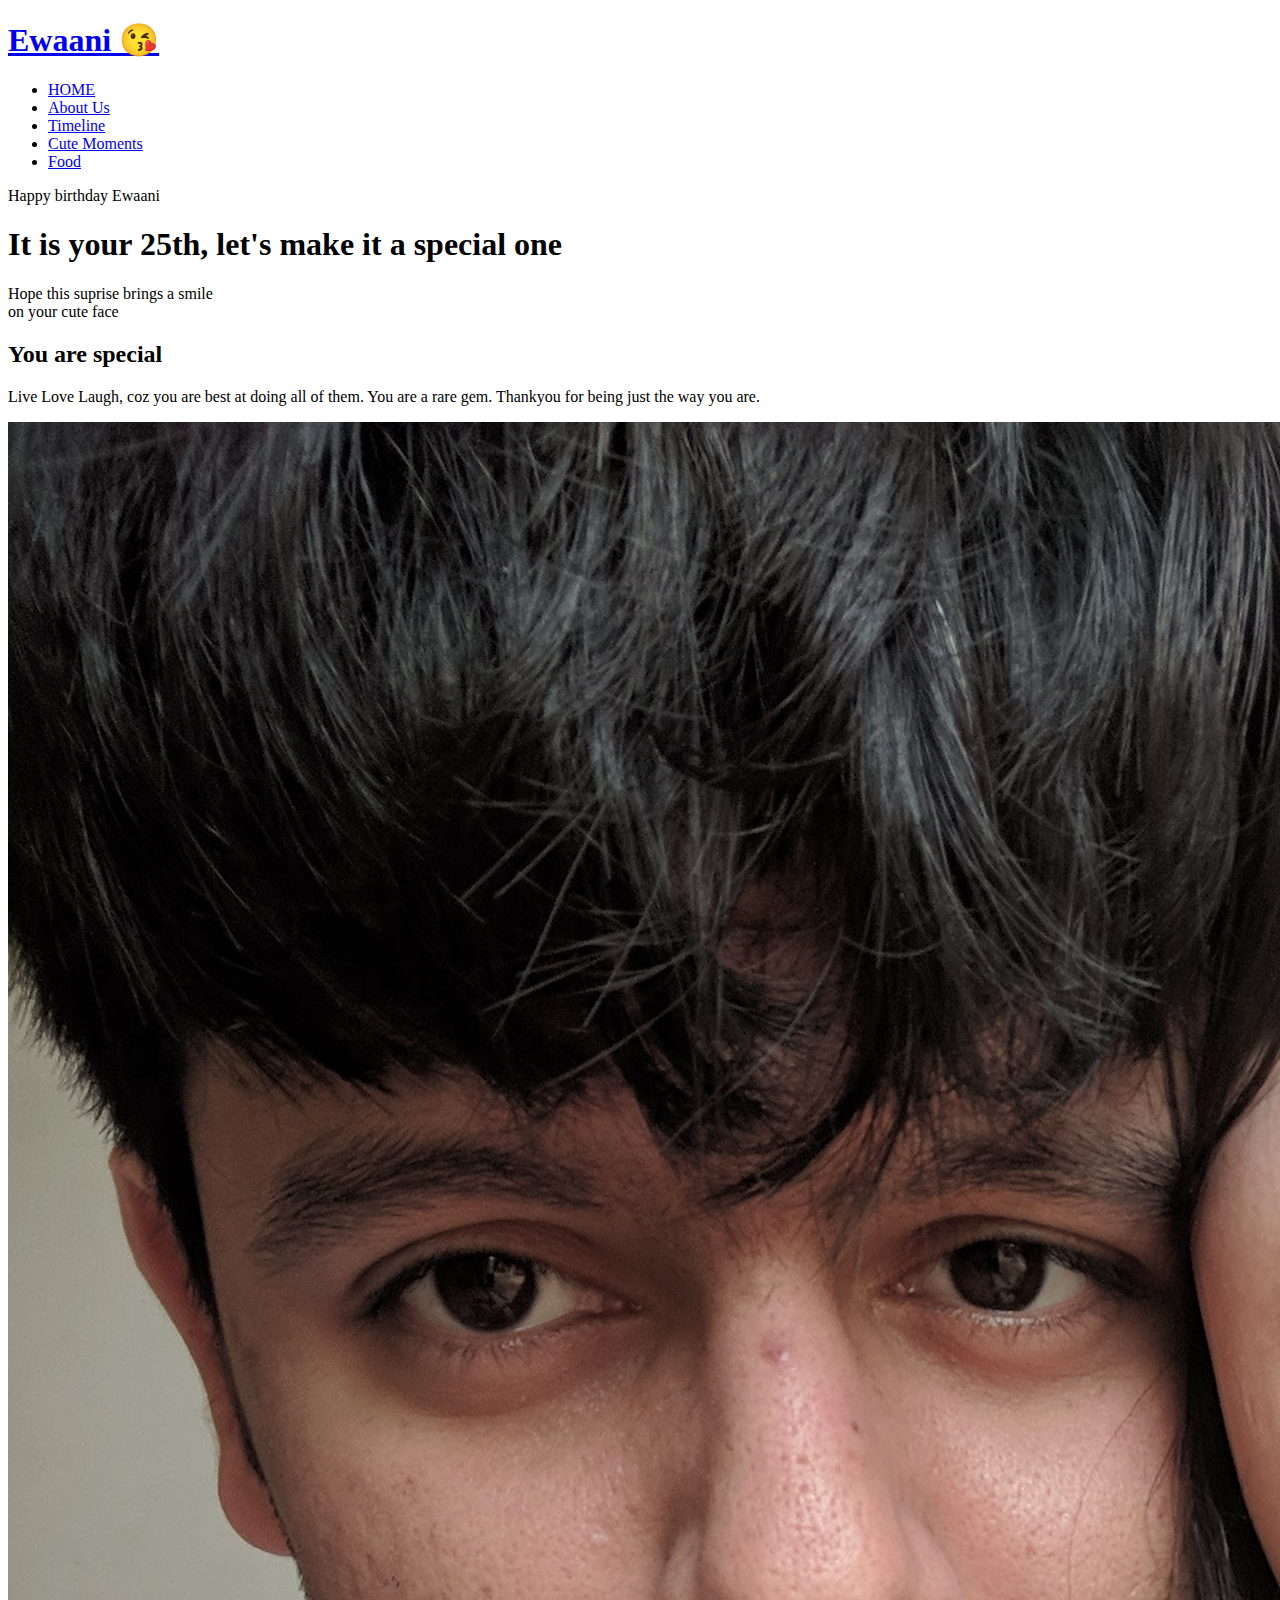
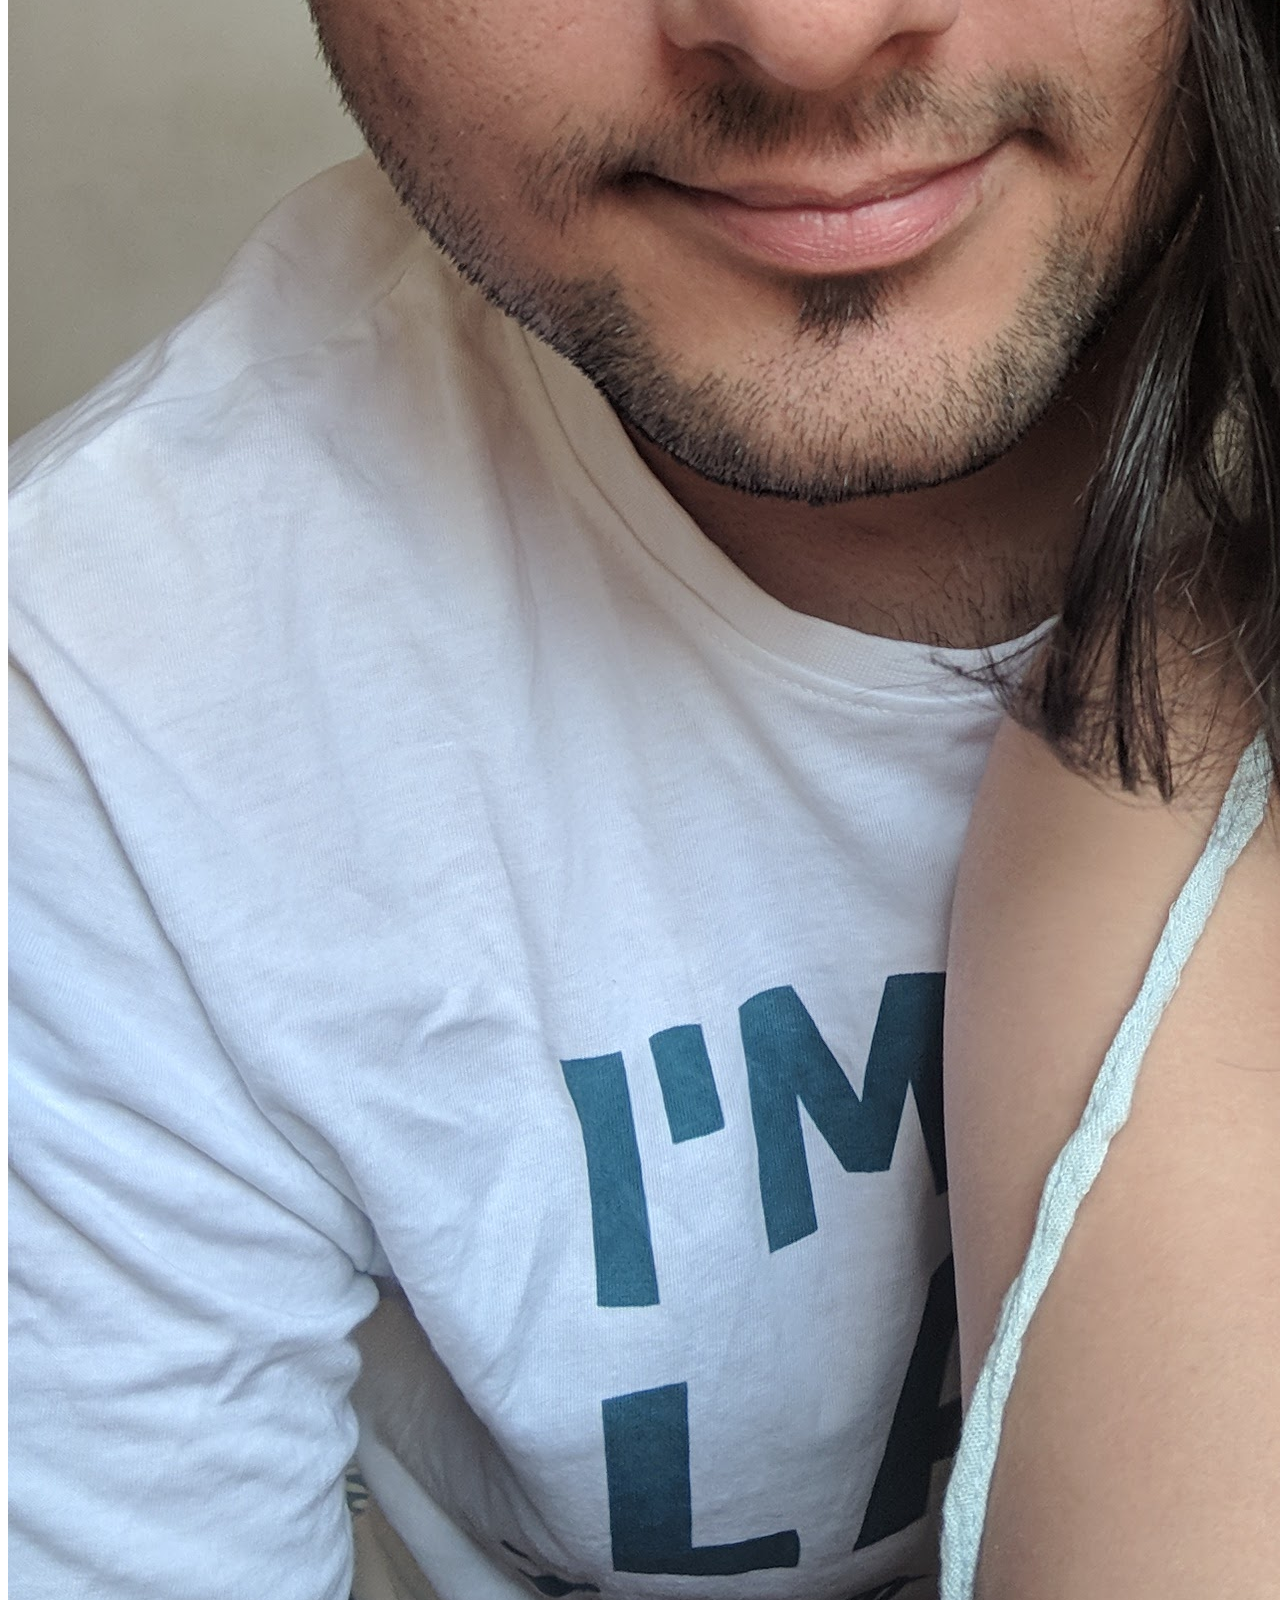
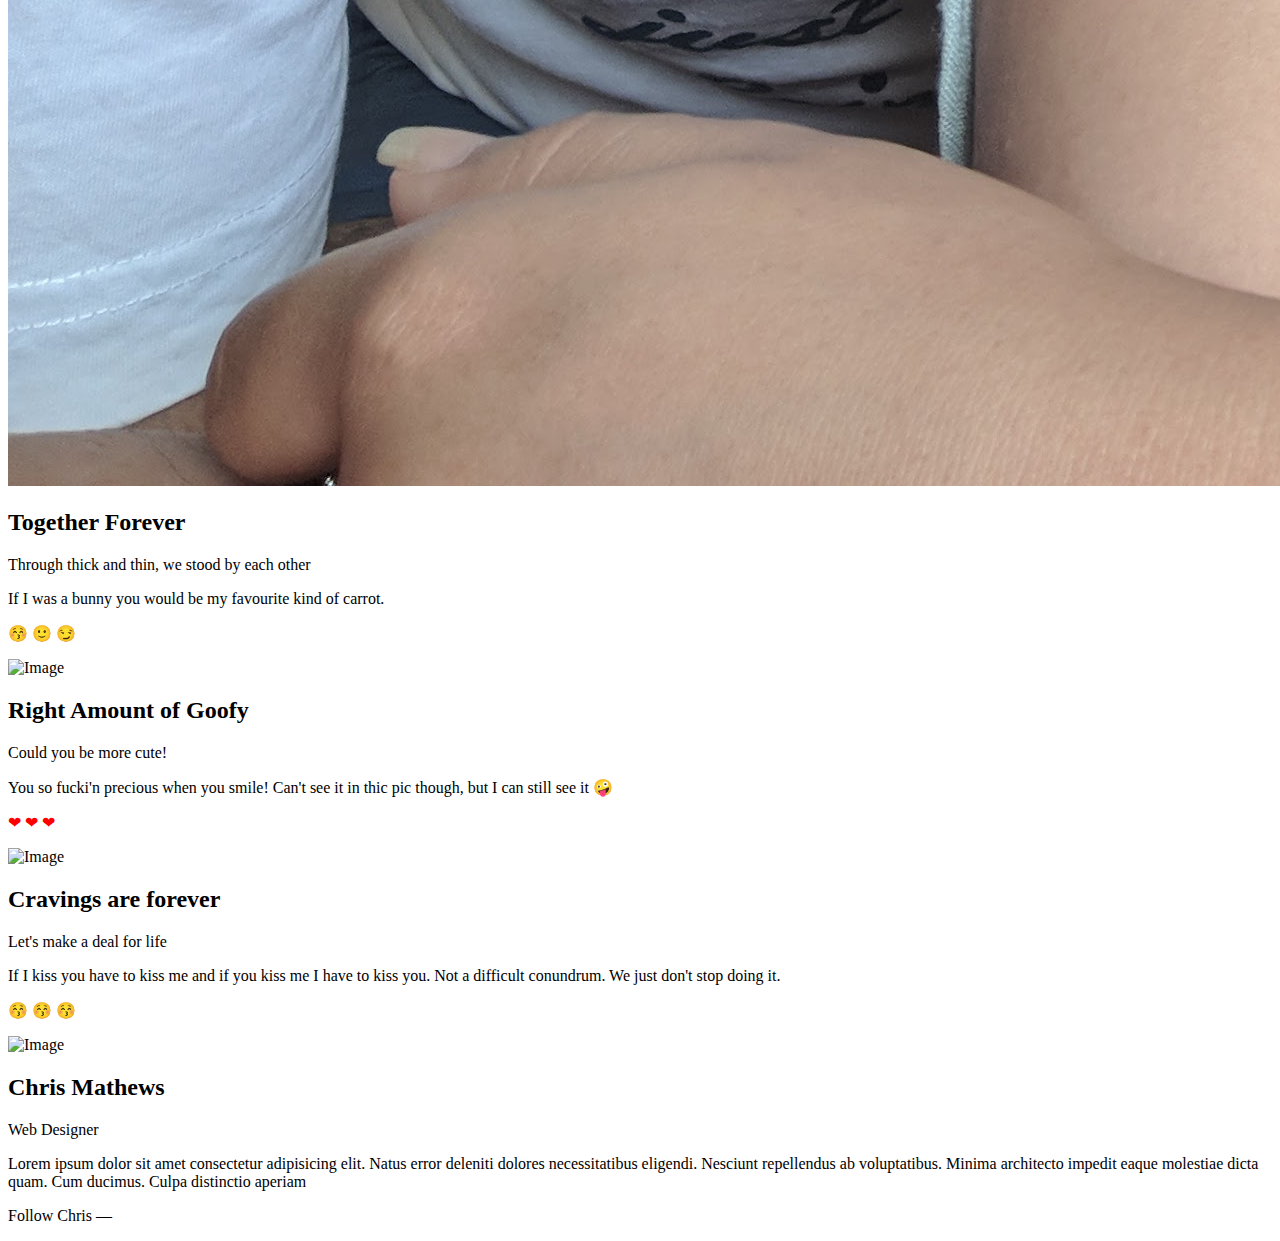
==== commit 47dedde3: "Update index.html" ====
--- a/index.html
+++ b/index.html
@@ -109,7 +109,7 @@
             <h2 class="text-white mb-4 name" data-aos="fade-left" data-aos-delay="200">Right Amount of Goofy</h2>
             <div class="bio pr-lg-5">
               <span class="text-uppercase text-primary d-block mb-3" data-aos="fade-left" data-aos-delay="300">Could you be more cute!</span>
-              <p class="mb-4" data-aos="fade-left" data-aos-delay="400">You so fucki'n precious when you smile! Can't see it in thic pic but I can still see it </p>
+              <p class="mb-4" data-aos="fade-left" data-aos-delay="400">You so fucki'n precious when you smile! Can't see it in thic pic though, but I can still see it &#129322;</p>
               <p data-aos="fade-left" data-aos-delay="500">
                 <span style="color:red;">&#10084;</span>
                 <span style="color:red;">&#10084;</span>
@@ -121,18 +121,17 @@
 
         <div class="row align-items-center speaker">
           <div class="col-lg-6 mb-5 mb-lg-0" data-aos="fade" data-aos-delay="100">
-            <img src="images/person_3.jpg" alt="Image" class="img-fluid">
+            <img src="images/chummi.jpg" alt="Image" class="img-fluid">
           </div>
           <div class="col-lg-6 ml-auto">
-            <h2 class="text-white mb-4 name" data-aos="fade-right" data-aos-delay="200">Aaron Thomas</h2>
+            <h2 class="text-white mb-4 name" data-aos="fade-right" data-aos-delay="200">Cravings are forever</h2>
             <div class="bio pl-lg-5">
-              <span class="text-uppercase text-primary d-block mb-3" data-aos="fade-right" data-aos-delay="300">Web Designer</span>
-              <p class="mb-4" data-aos="fade-right" data-aos-delay="400">Lorem ipsum dolor sit amet consectetur adipisicing elit. Natus error deleniti dolores necessitatibus eligendi. Nesciunt repellendus ab voluptatibus. Minima architecto impedit eaque molestiae dicta quam. Cum ducimus. Culpa distinctio aperiam</p>
+              <span class="text-uppercase text-primary d-block mb-3" data-aos="fade-right" data-aos-delay="300">Let's make a deal for life</span>
+              <p class="mb-4" data-aos="fade-right" data-aos-delay="400">If I kiss you have to kiss me and if you kiss me I have to kiss you. Not a difficult conundrum. We just don't stop doing it.</p>
               <p data-aos="fade-right" data-aos-delay="500">
-                Follow Aaron &mdash;
-                <a href="#" class="p-2"><span class="icon-facebook"></span></a>
-                <a href="#" class="p-2"><span class="icon-twitter"></span></a>
-                <a href="#" class="p-2"><span class="icon-github"></span></a>
+                <span>&#128538;</span>
+                <span>&#128538;</span>
+                <span>&#128538;</span>
               </p>
             </div>
           </div>
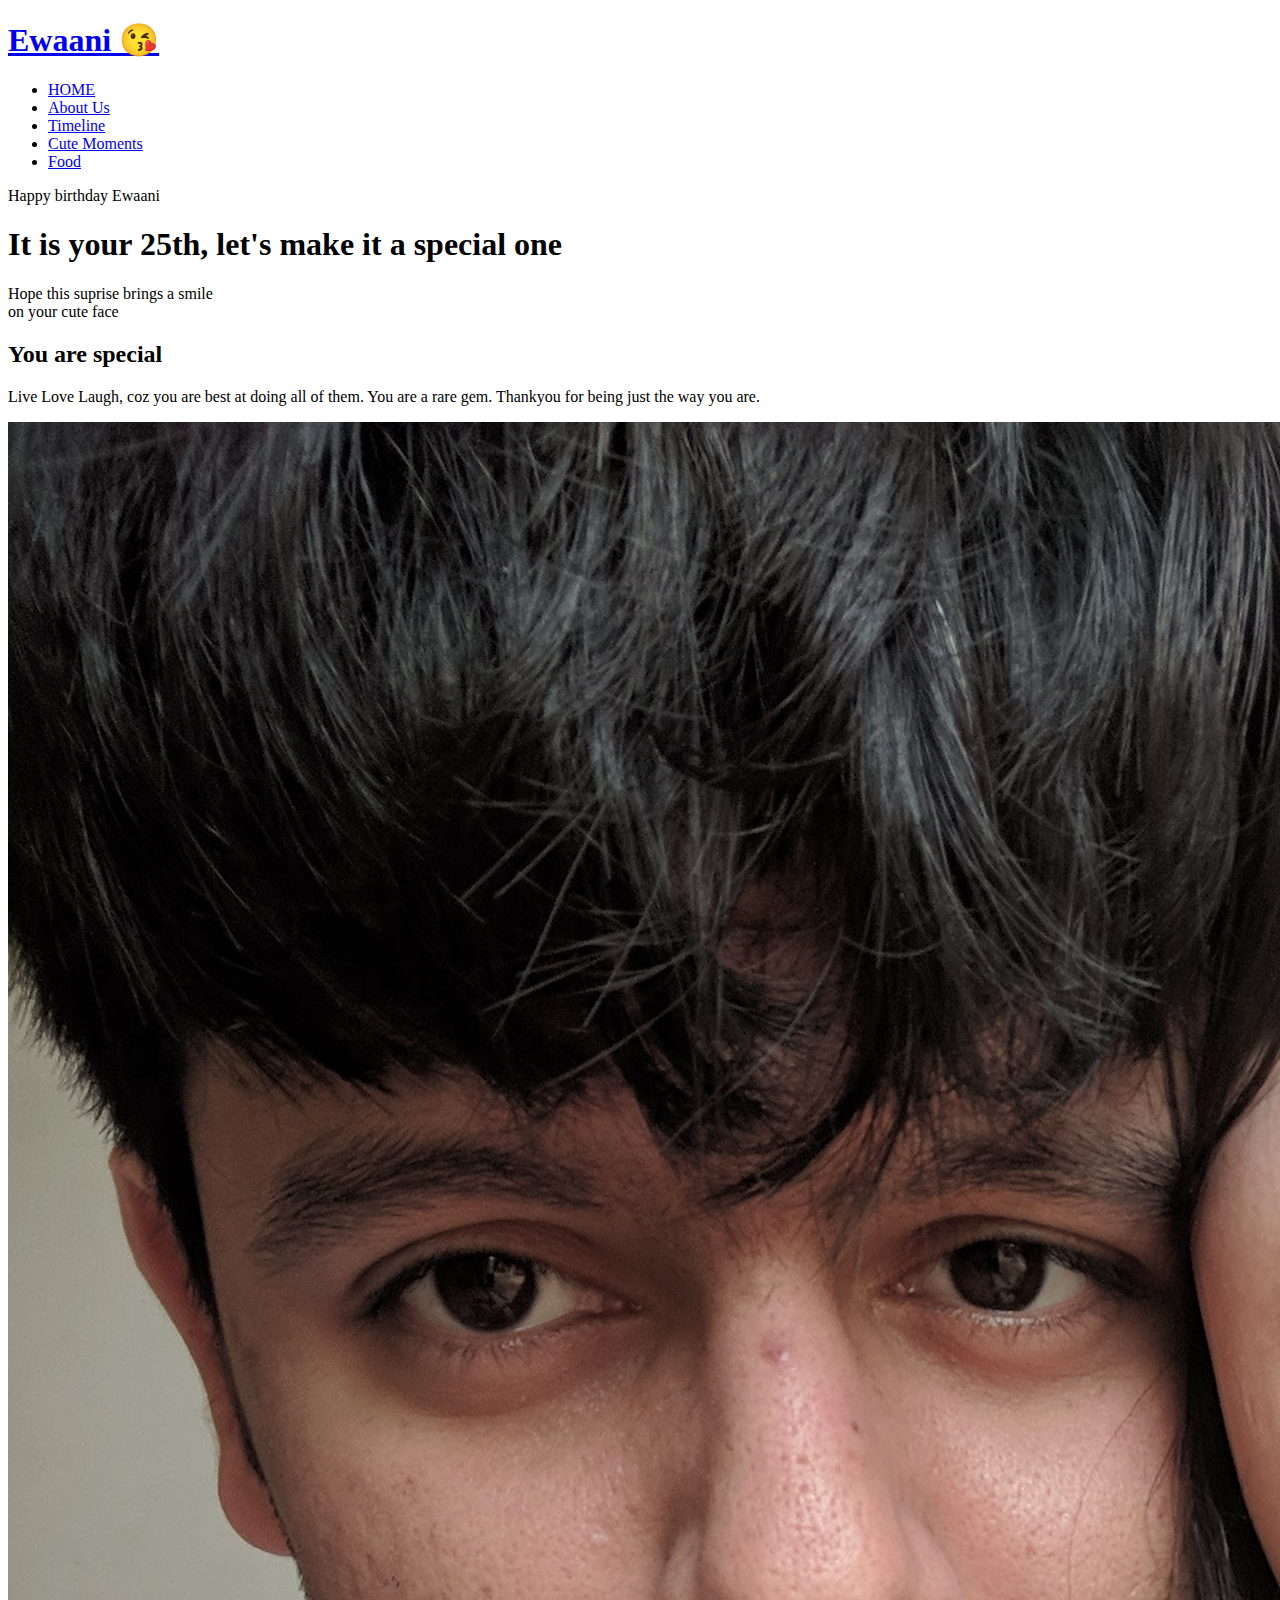
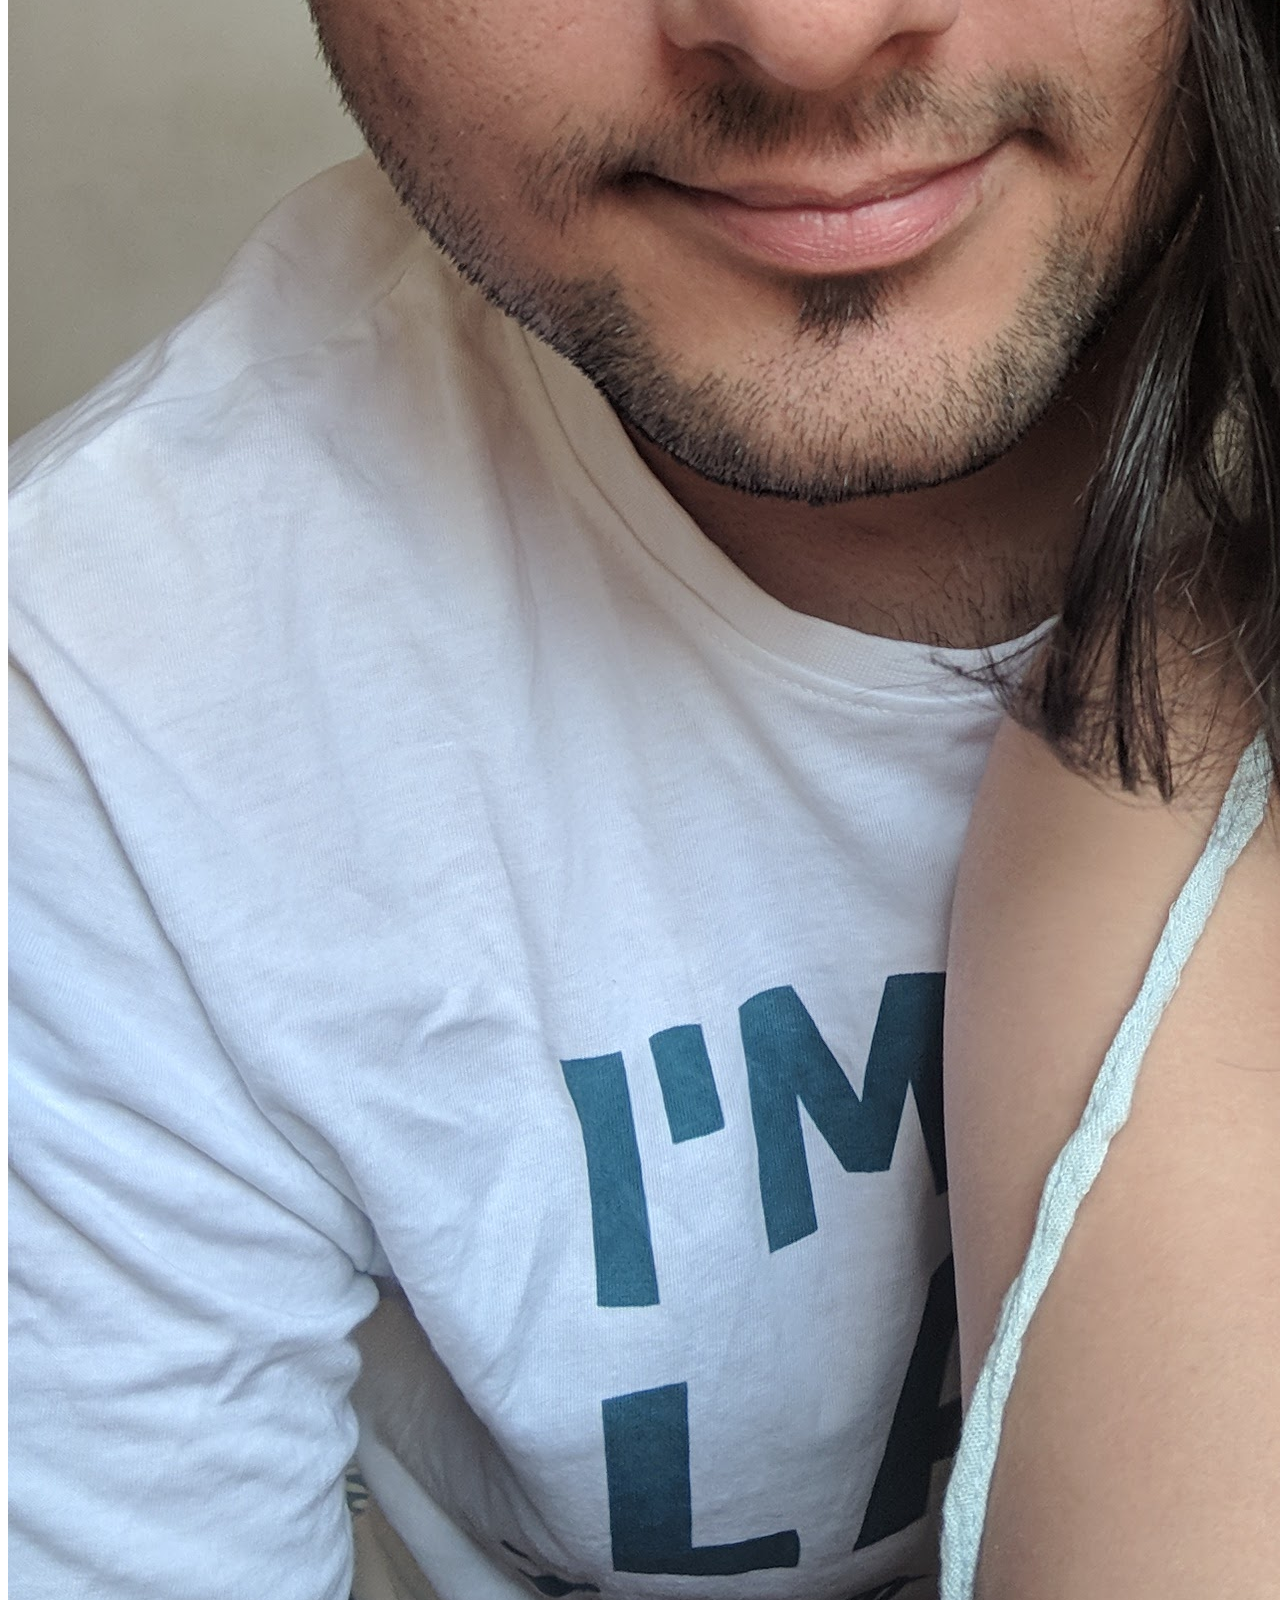
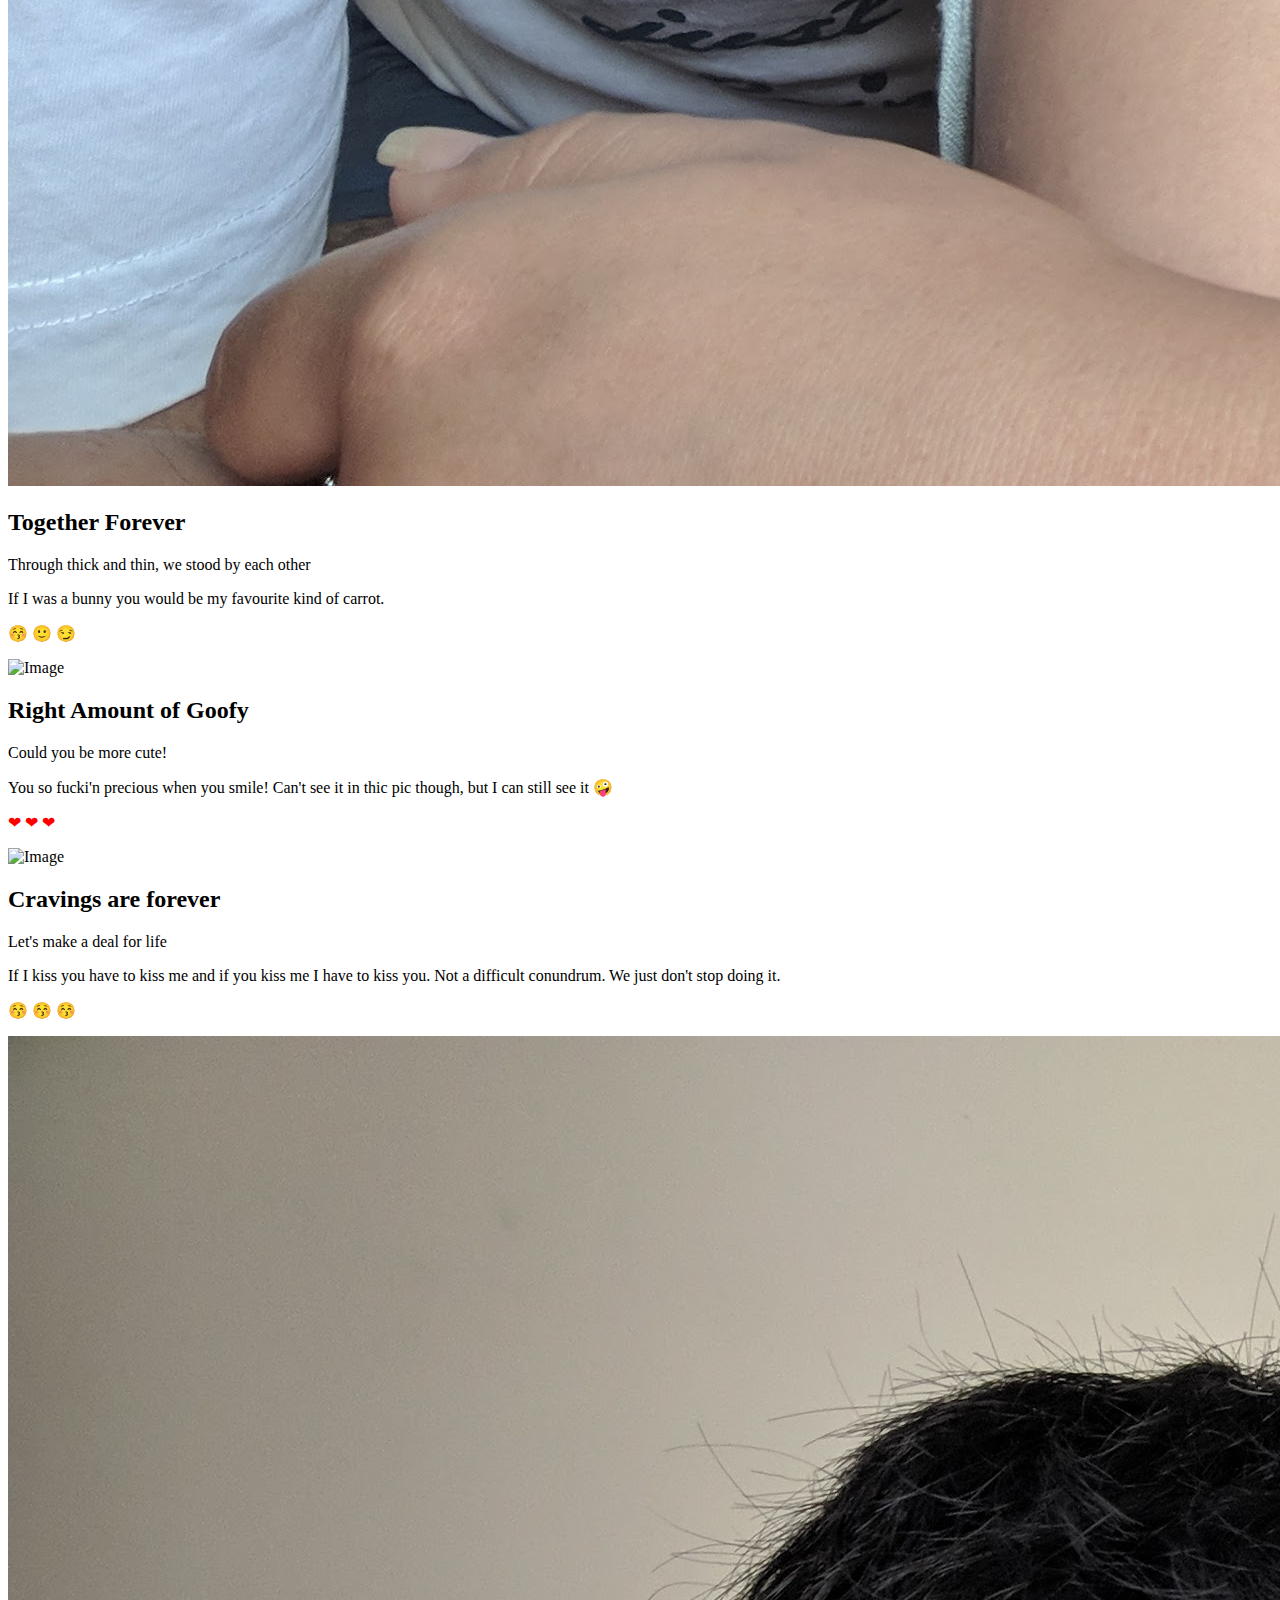
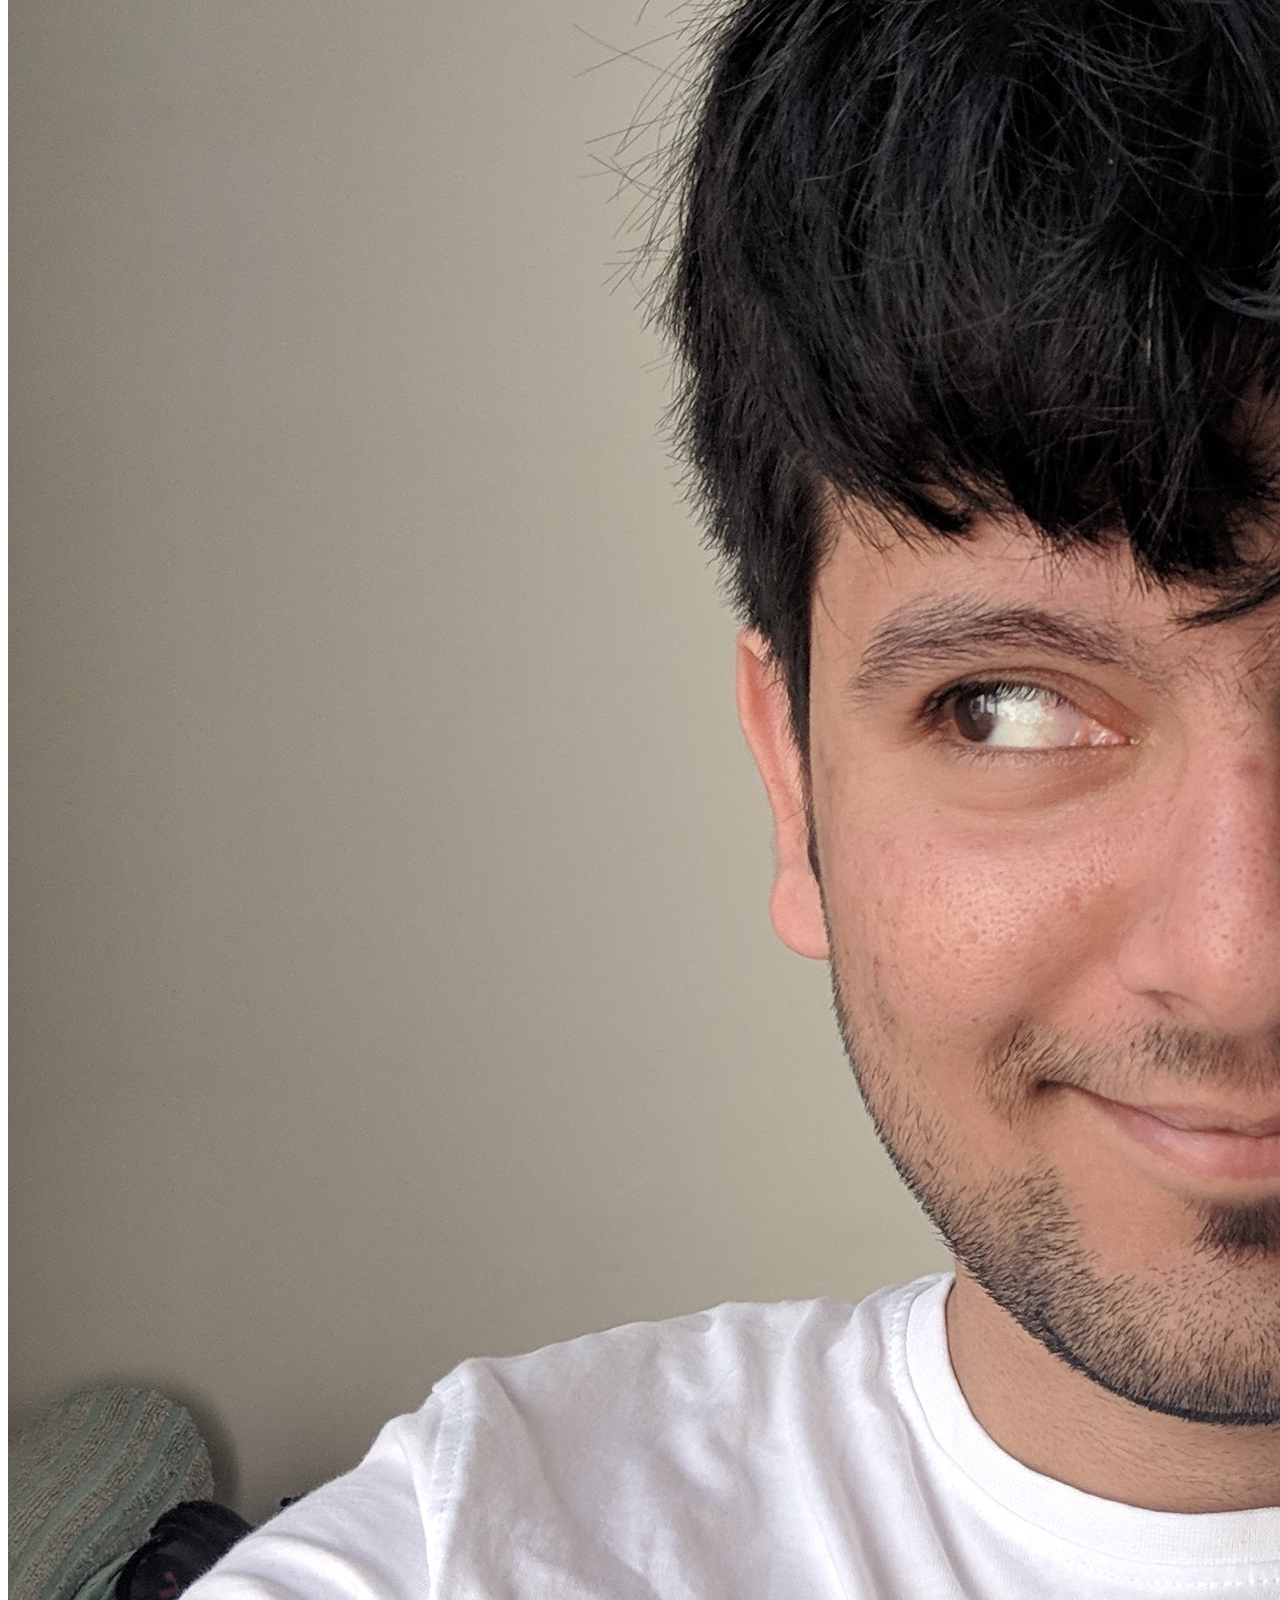
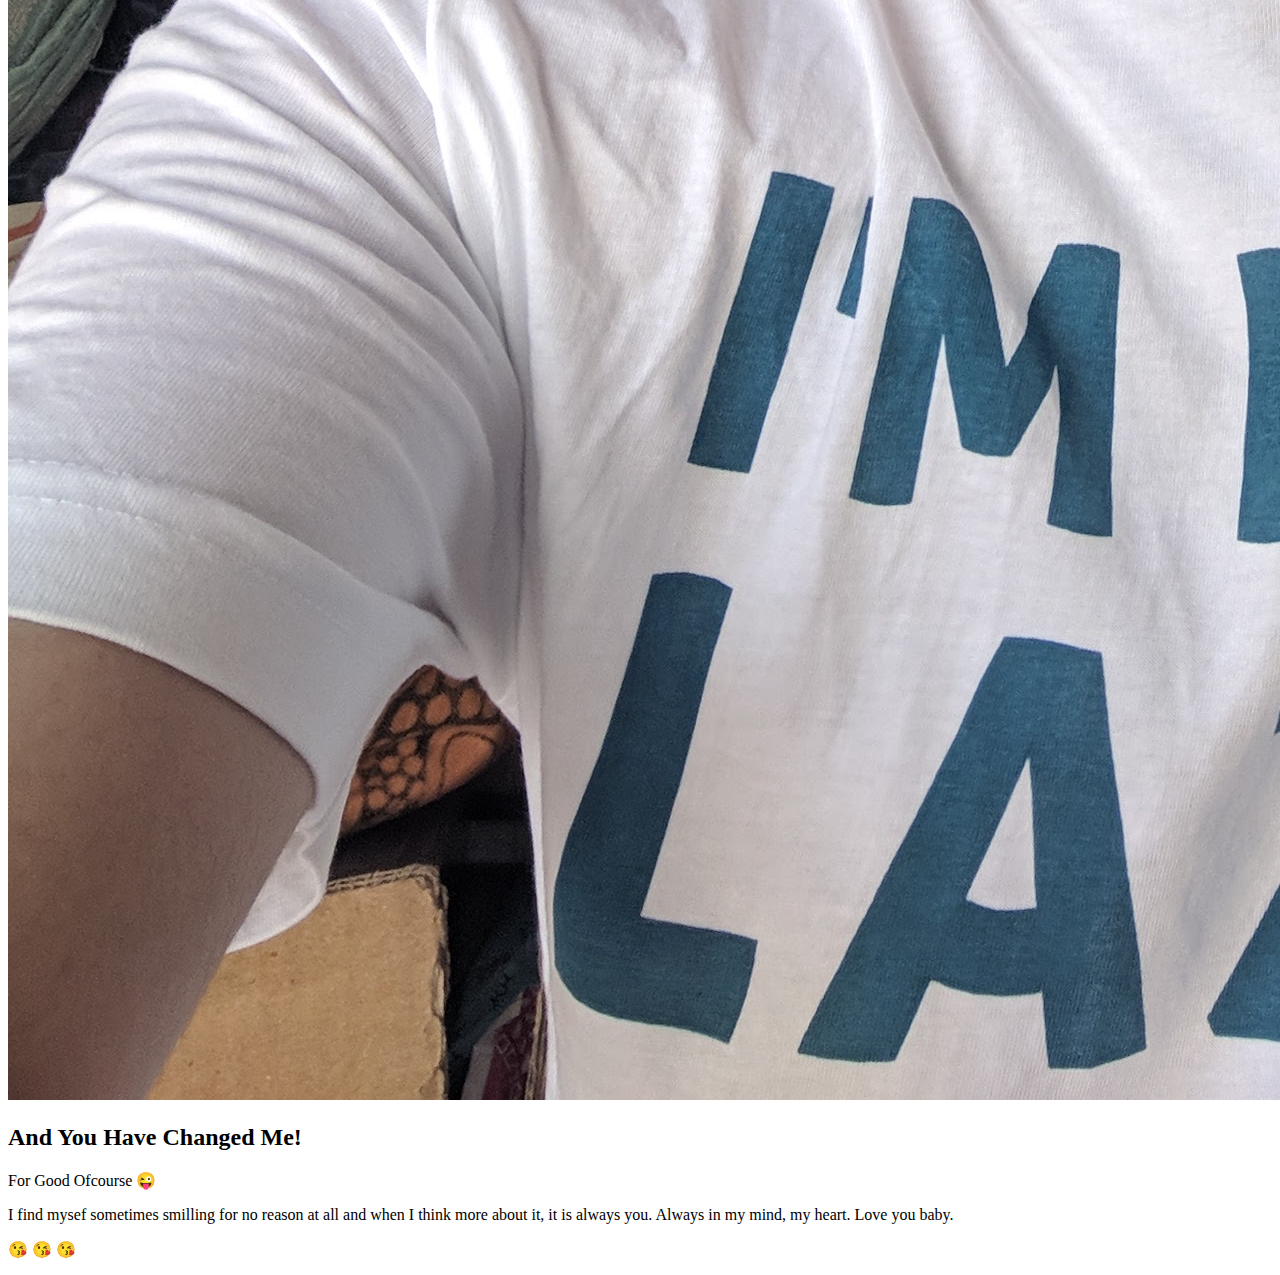
==== commit 689f4dac: "effect" ====
--- a/index.html
+++ b/index.html
@@ -140,18 +140,17 @@
       
         <div class="row align-items-center speaker">
           <div class="col-lg-6 mb-5 mb-lg-0 order-lg-2" data-aos="fade" data-aos-delay="100">
-            <img src="images/person_4.jpg" alt="Image" class="img-fluid">
+            <img src="images/effect.jpg" alt="Image" class="img-fluid">
           </div>
           <div class="col-lg-6 ml-auto order-lg-1">
-            <h2 class="text-white mb-4 name" data-aos="fade-left" data-aos-delay="200">Chris Mathews</h2>
+            <h2 class="text-white mb-4 name" data-aos="fade-left" data-aos-delay="200">And You Have Changed Me!</h2>
             <div class="bio pr-lg-5">
-              <span class="text-uppercase text-primary d-block mb-3" data-aos="fade-left" data-aos-delay="300">Web Designer</span>
-              <p class="mb-4" data-aos="fade-left" data-aos-delay="400">Lorem ipsum dolor sit amet consectetur adipisicing elit. Natus error deleniti dolores necessitatibus eligendi. Nesciunt repellendus ab voluptatibus. Minima architecto impedit eaque molestiae dicta quam. Cum ducimus. Culpa distinctio aperiam</p>
+              <span class="text-uppercase text-primary d-block mb-3" data-aos="fade-left" data-aos-delay="300">For Good Ofcourse &#128540;</span>
+              <p class="mb-4" data-aos="fade-left" data-aos-delay="400">I find mysef sometimes smilling for no reason at all and when I think more about it, it is always you. Always in my mind, my heart. Love you baby.</p>
               <p data-aos="fade-left" data-aos-delay="500">
-                Follow Chris &mdash;
-                <a href="#" class="p-2"><span class="icon-facebook"></span></a>
-                <a href="#" class="p-2"><span class="icon-twitter"></span></a>
-                <a href="#" class="p-2"><span class="icon-github"></span></a>
+                <span>&#128536;</span>
+                <span>&#128536;</span>
+                <span>&#128536;</span>
               </p>
             </div>
           </div>
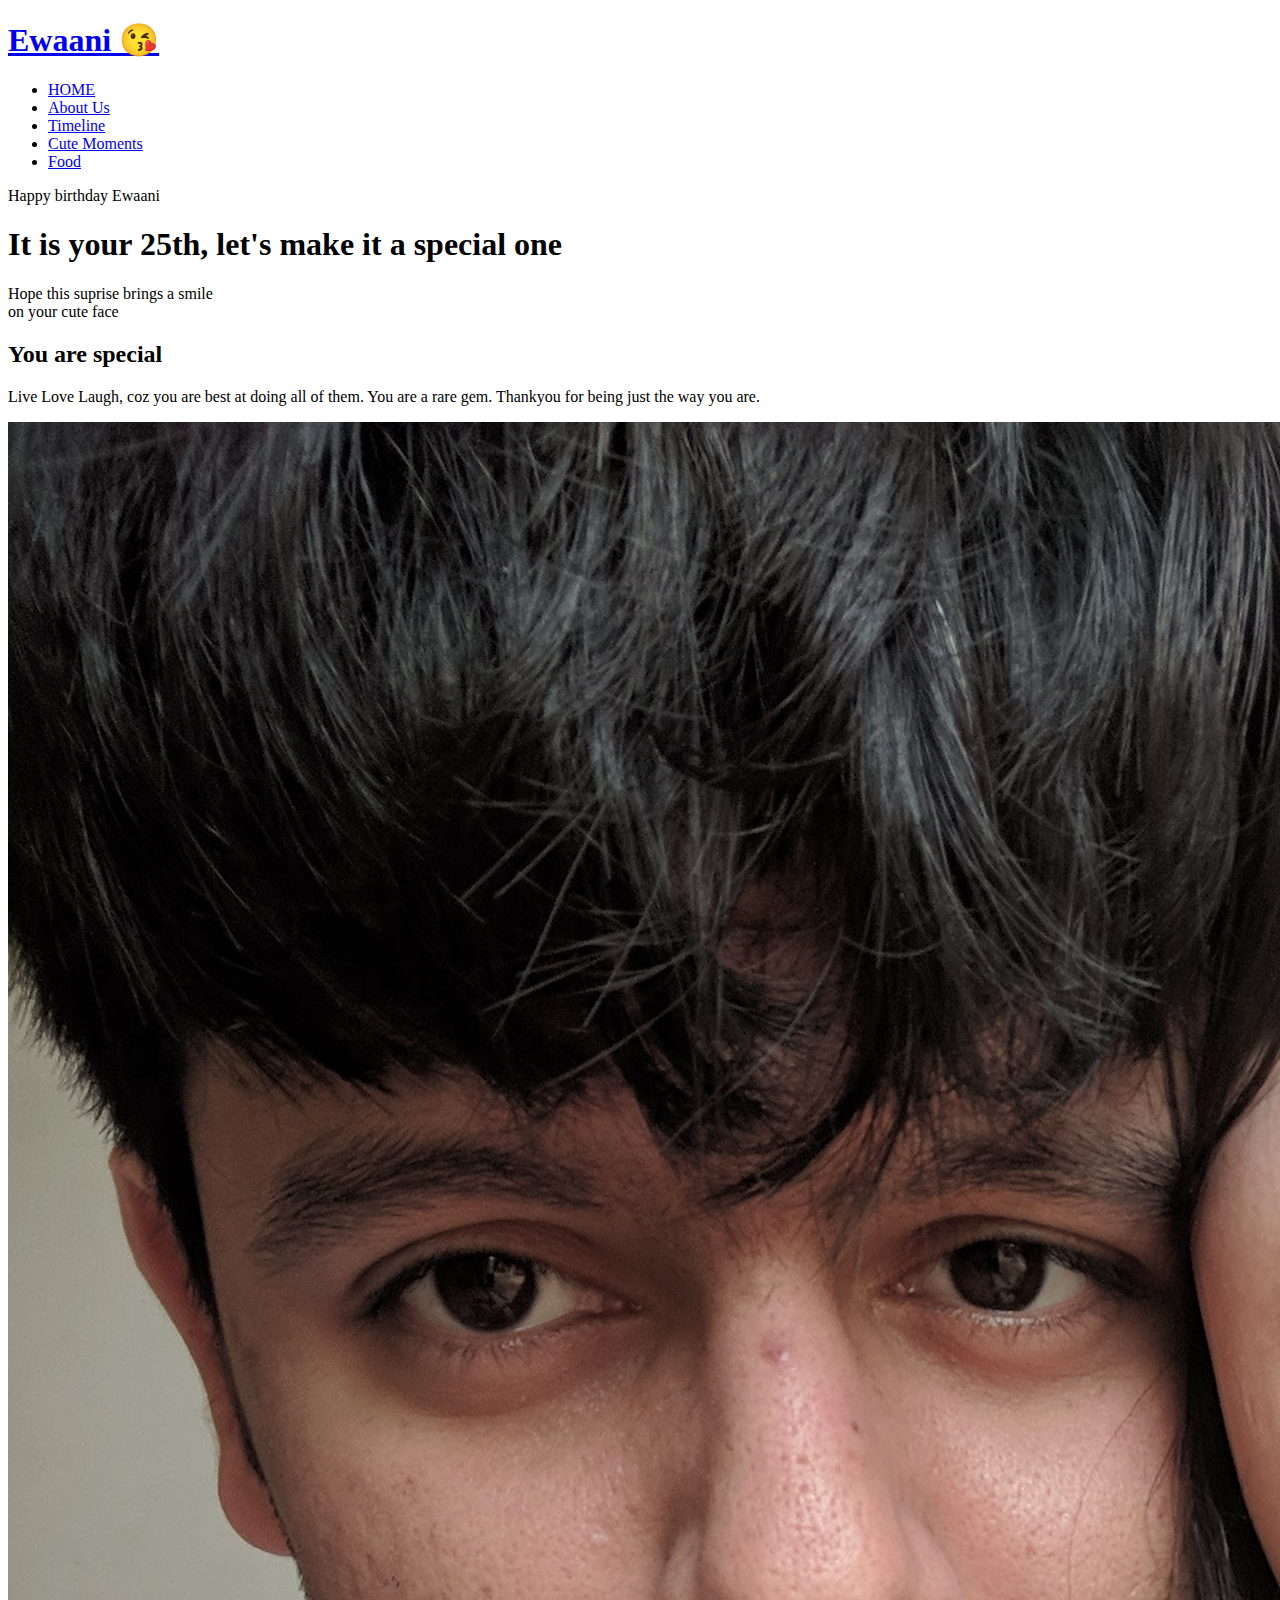
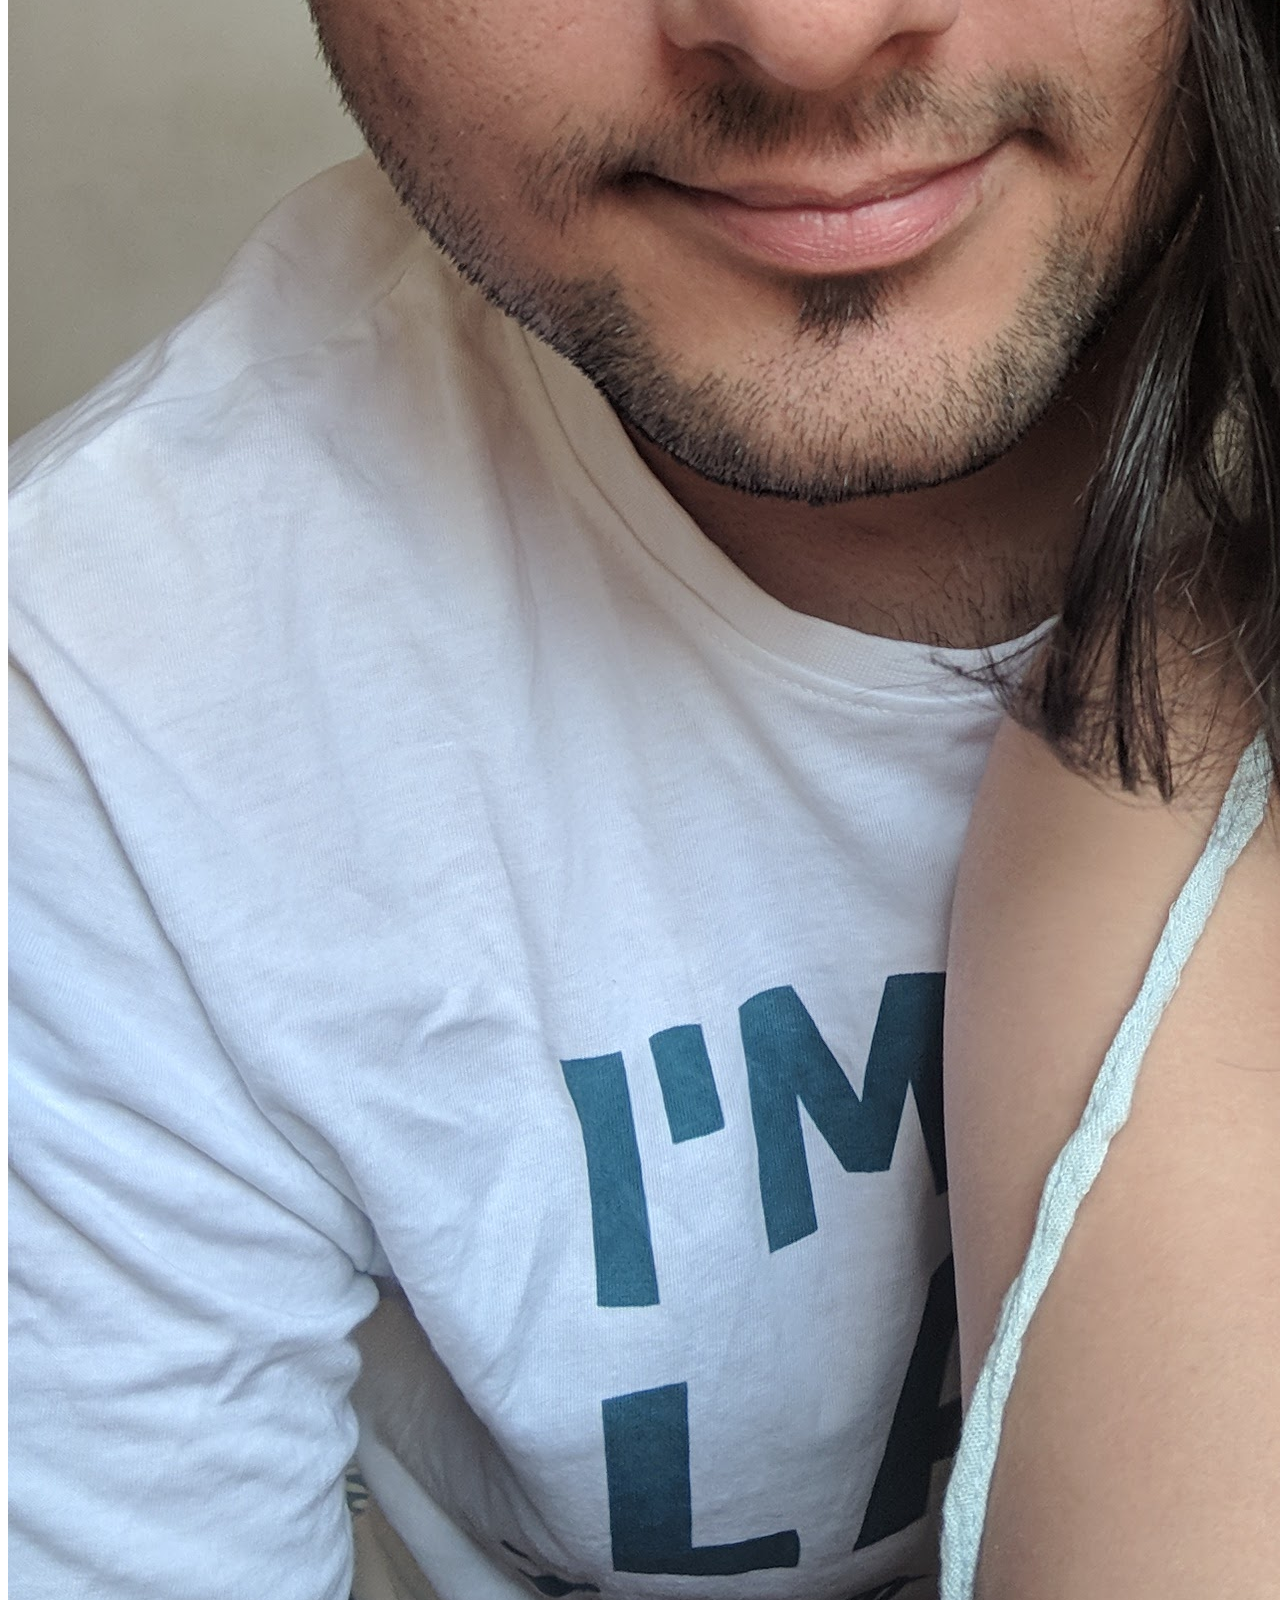
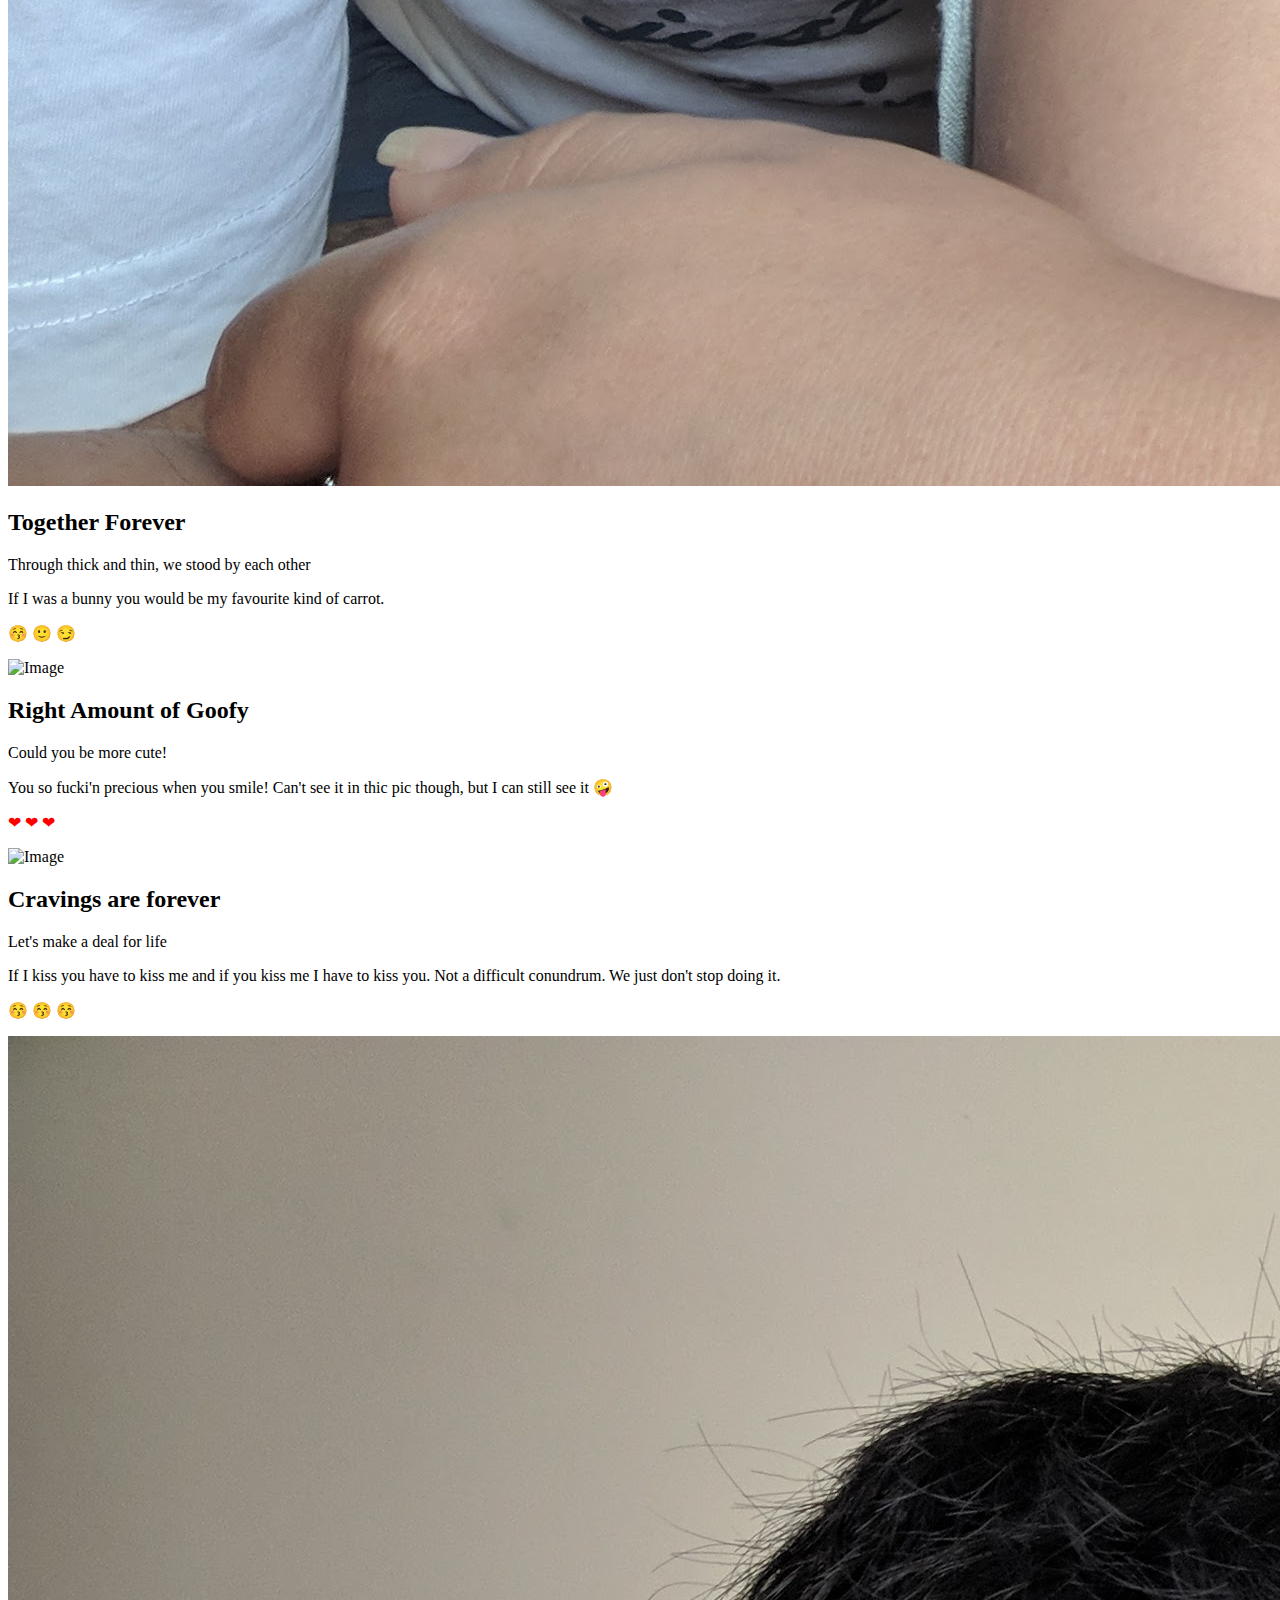
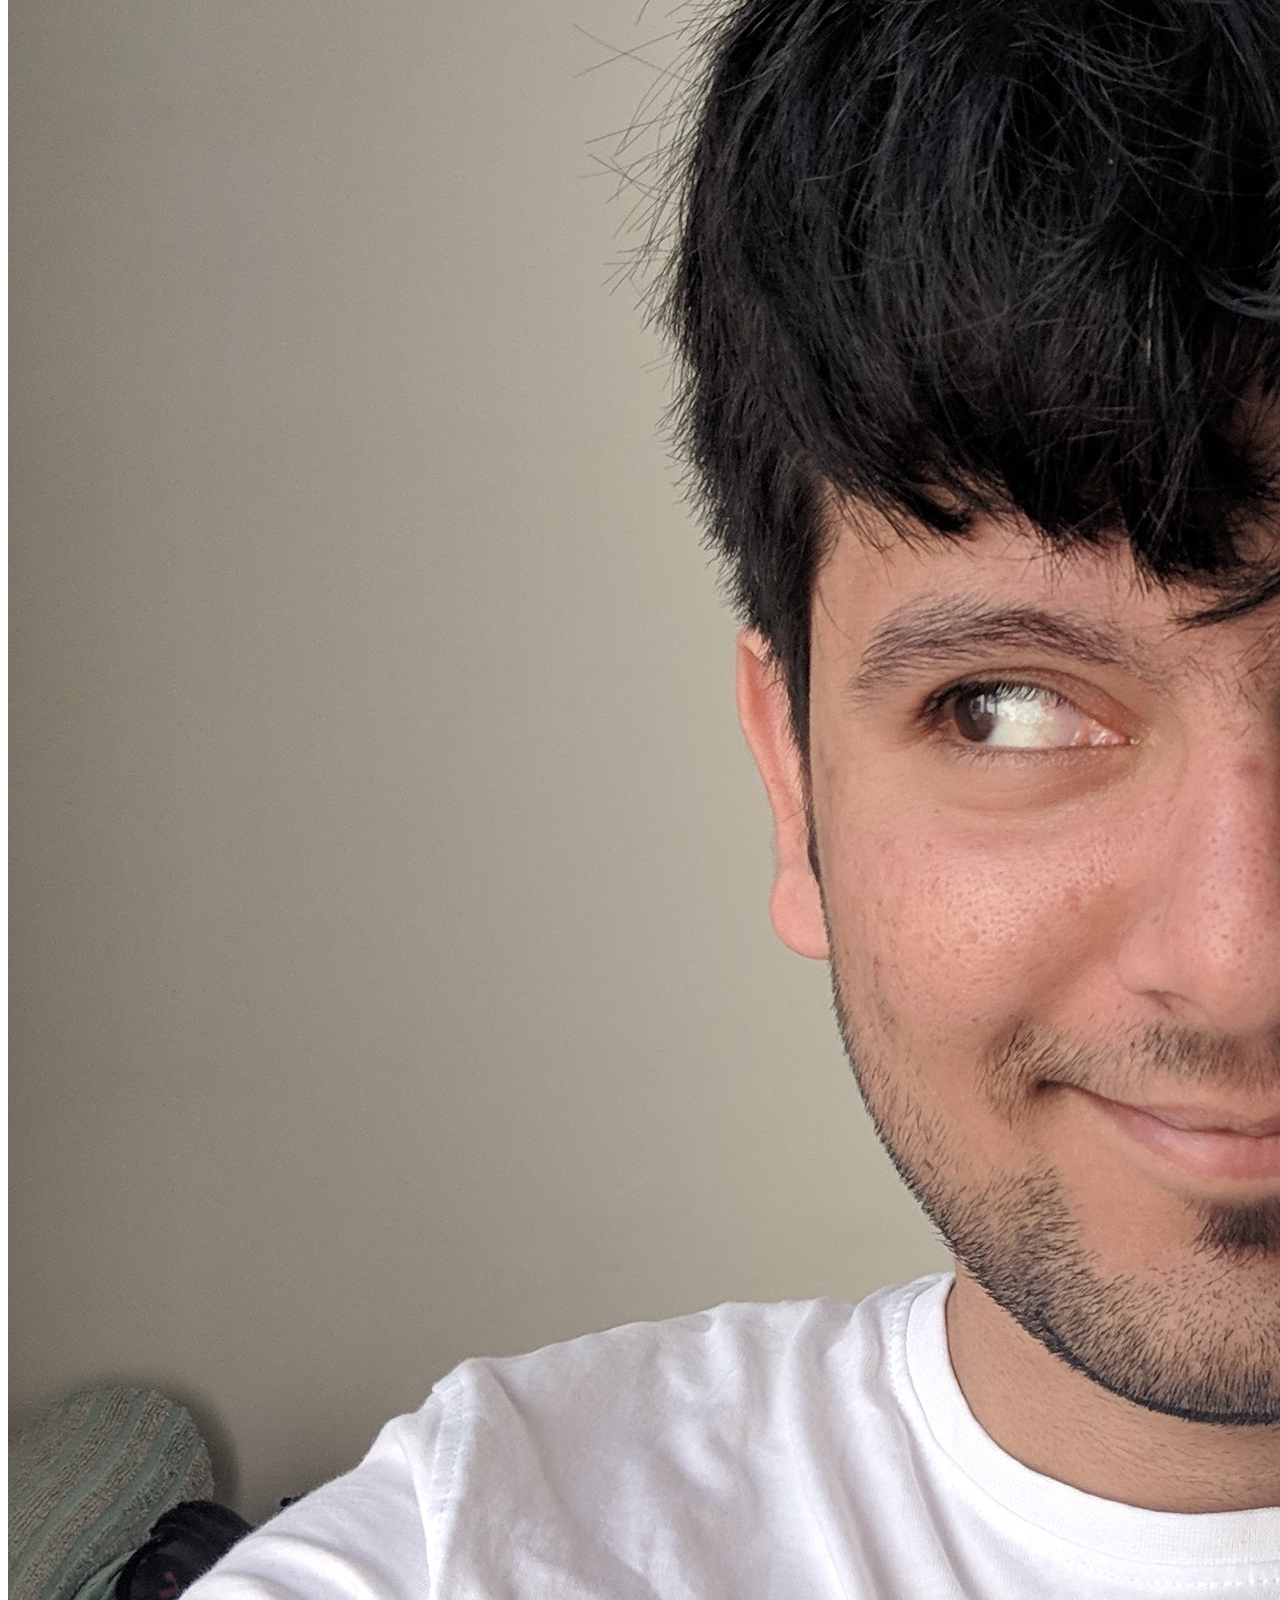
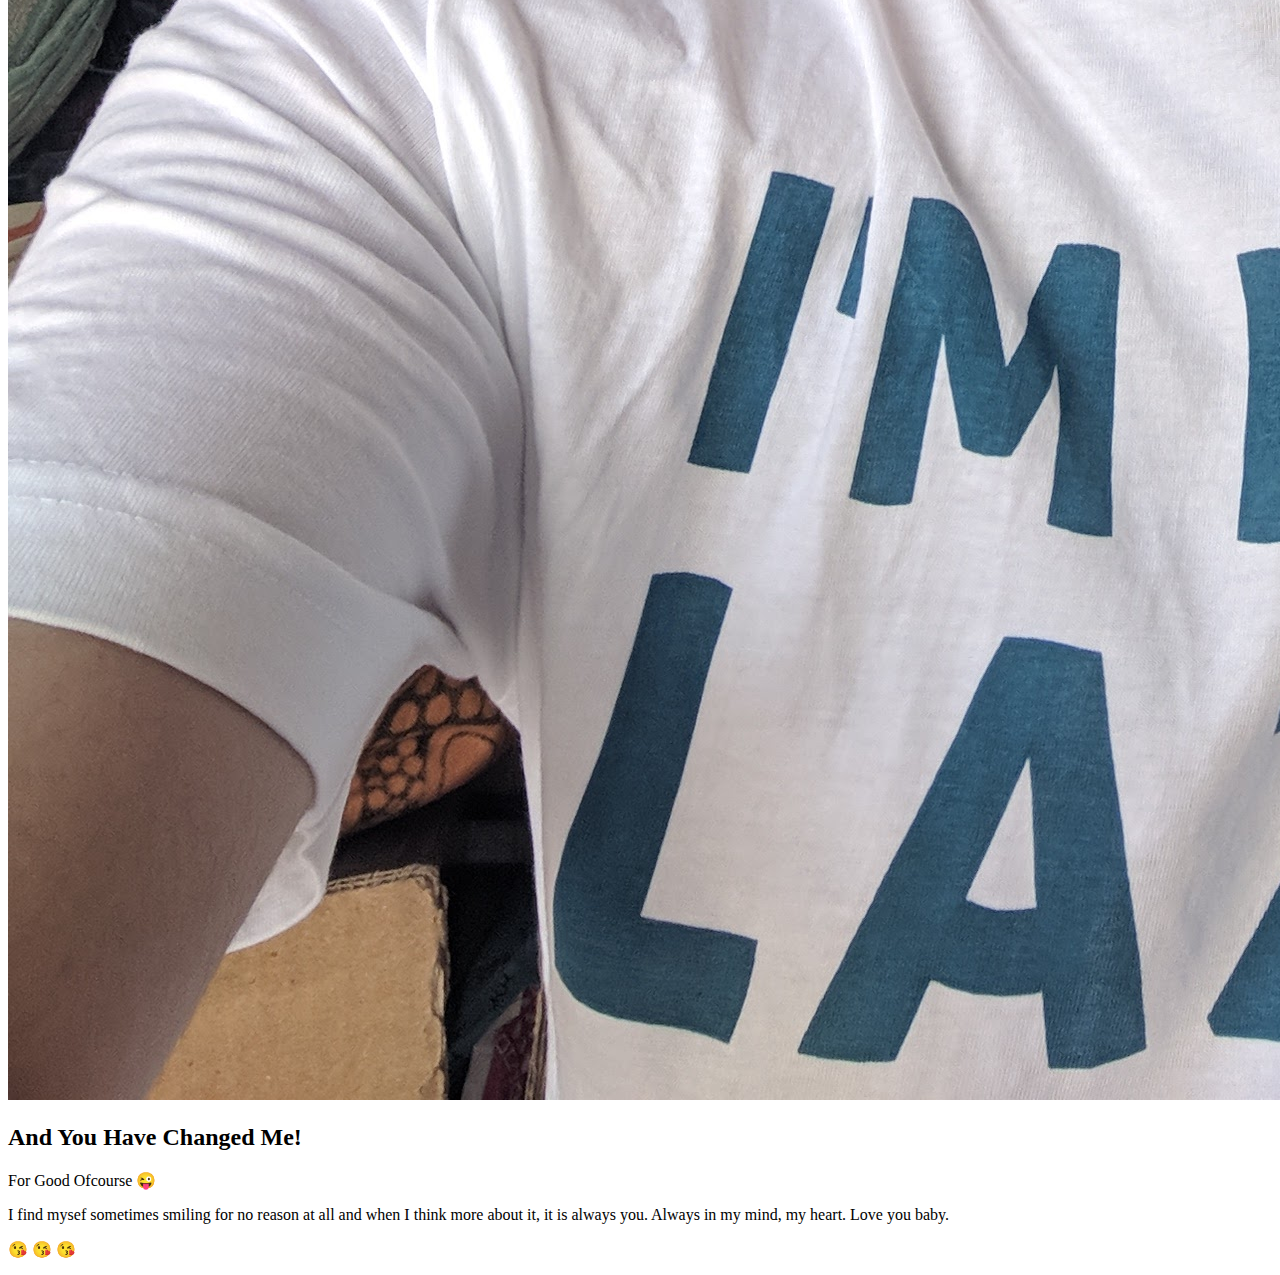
==== commit 6ae3dd9a: "Update index.html" ====
--- a/index.html
+++ b/index.html
@@ -146,7 +146,7 @@
             <h2 class="text-white mb-4 name" data-aos="fade-left" data-aos-delay="200">And You Have Changed Me!</h2>
             <div class="bio pr-lg-5">
               <span class="text-uppercase text-primary d-block mb-3" data-aos="fade-left" data-aos-delay="300">For Good Ofcourse &#128540;</span>
-              <p class="mb-4" data-aos="fade-left" data-aos-delay="400">I find mysef sometimes smilling for no reason at all and when I think more about it, it is always you. Always in my mind, my heart. Love you baby.</p>
+              <p class="mb-4" data-aos="fade-left" data-aos-delay="400">I find mysef sometimes smiling for no reason at all and when I think more about it, it is always you. Always in my mind, my heart. Love you baby.</p>
               <p data-aos="fade-left" data-aos-delay="500">
                 <span>&#128536;</span>
                 <span>&#128536;</span>
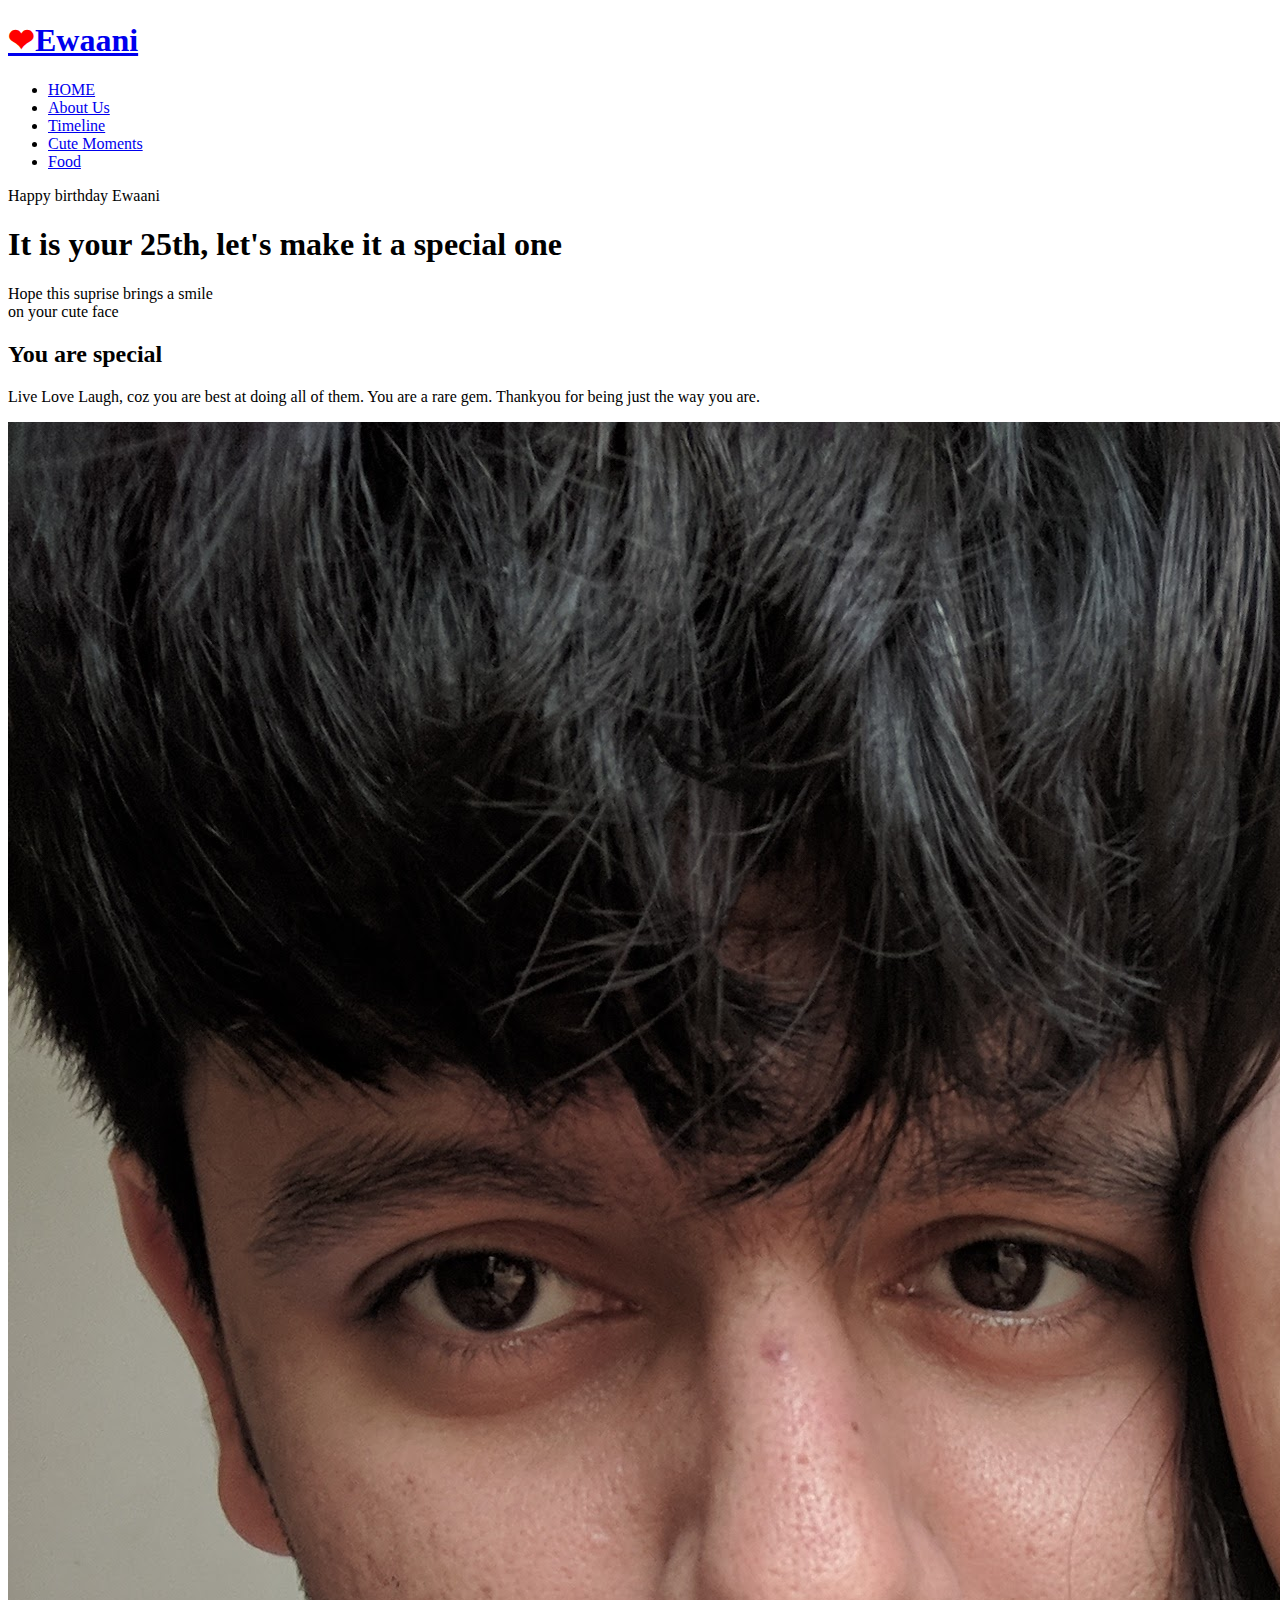
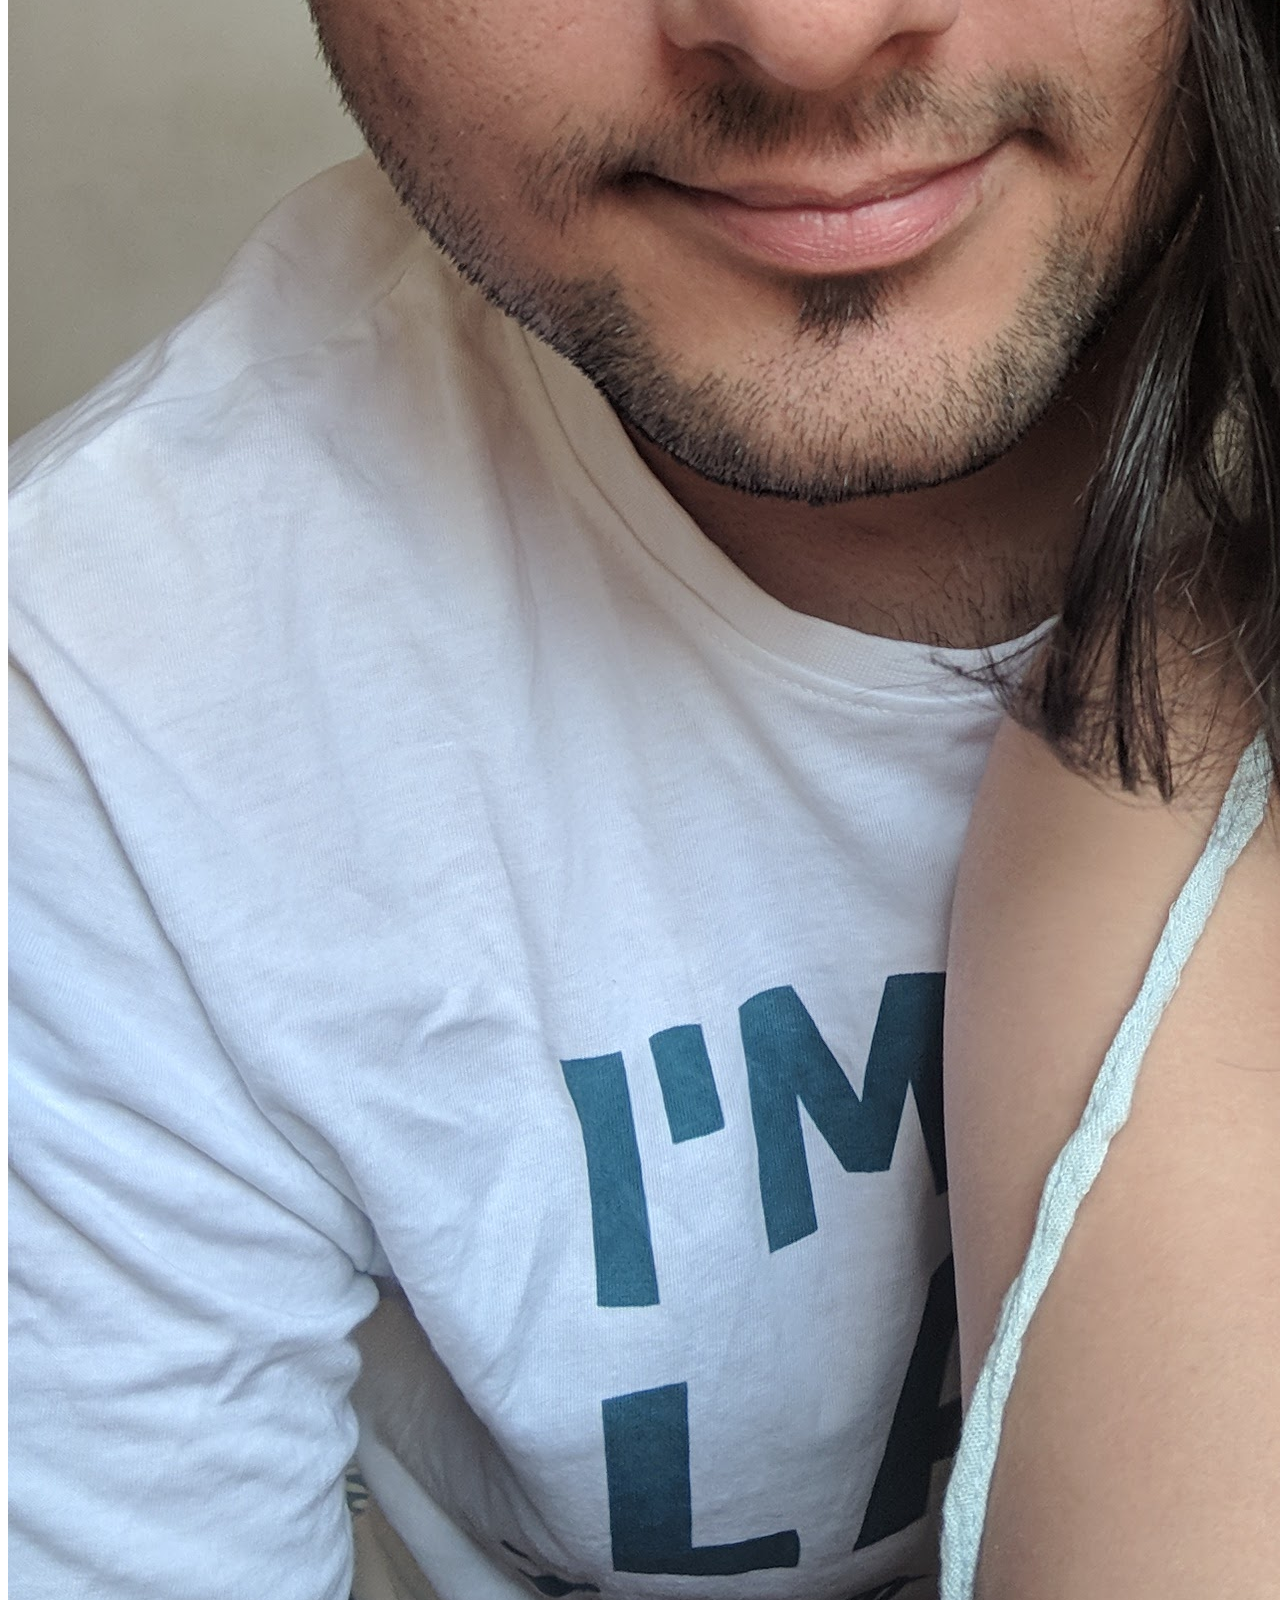
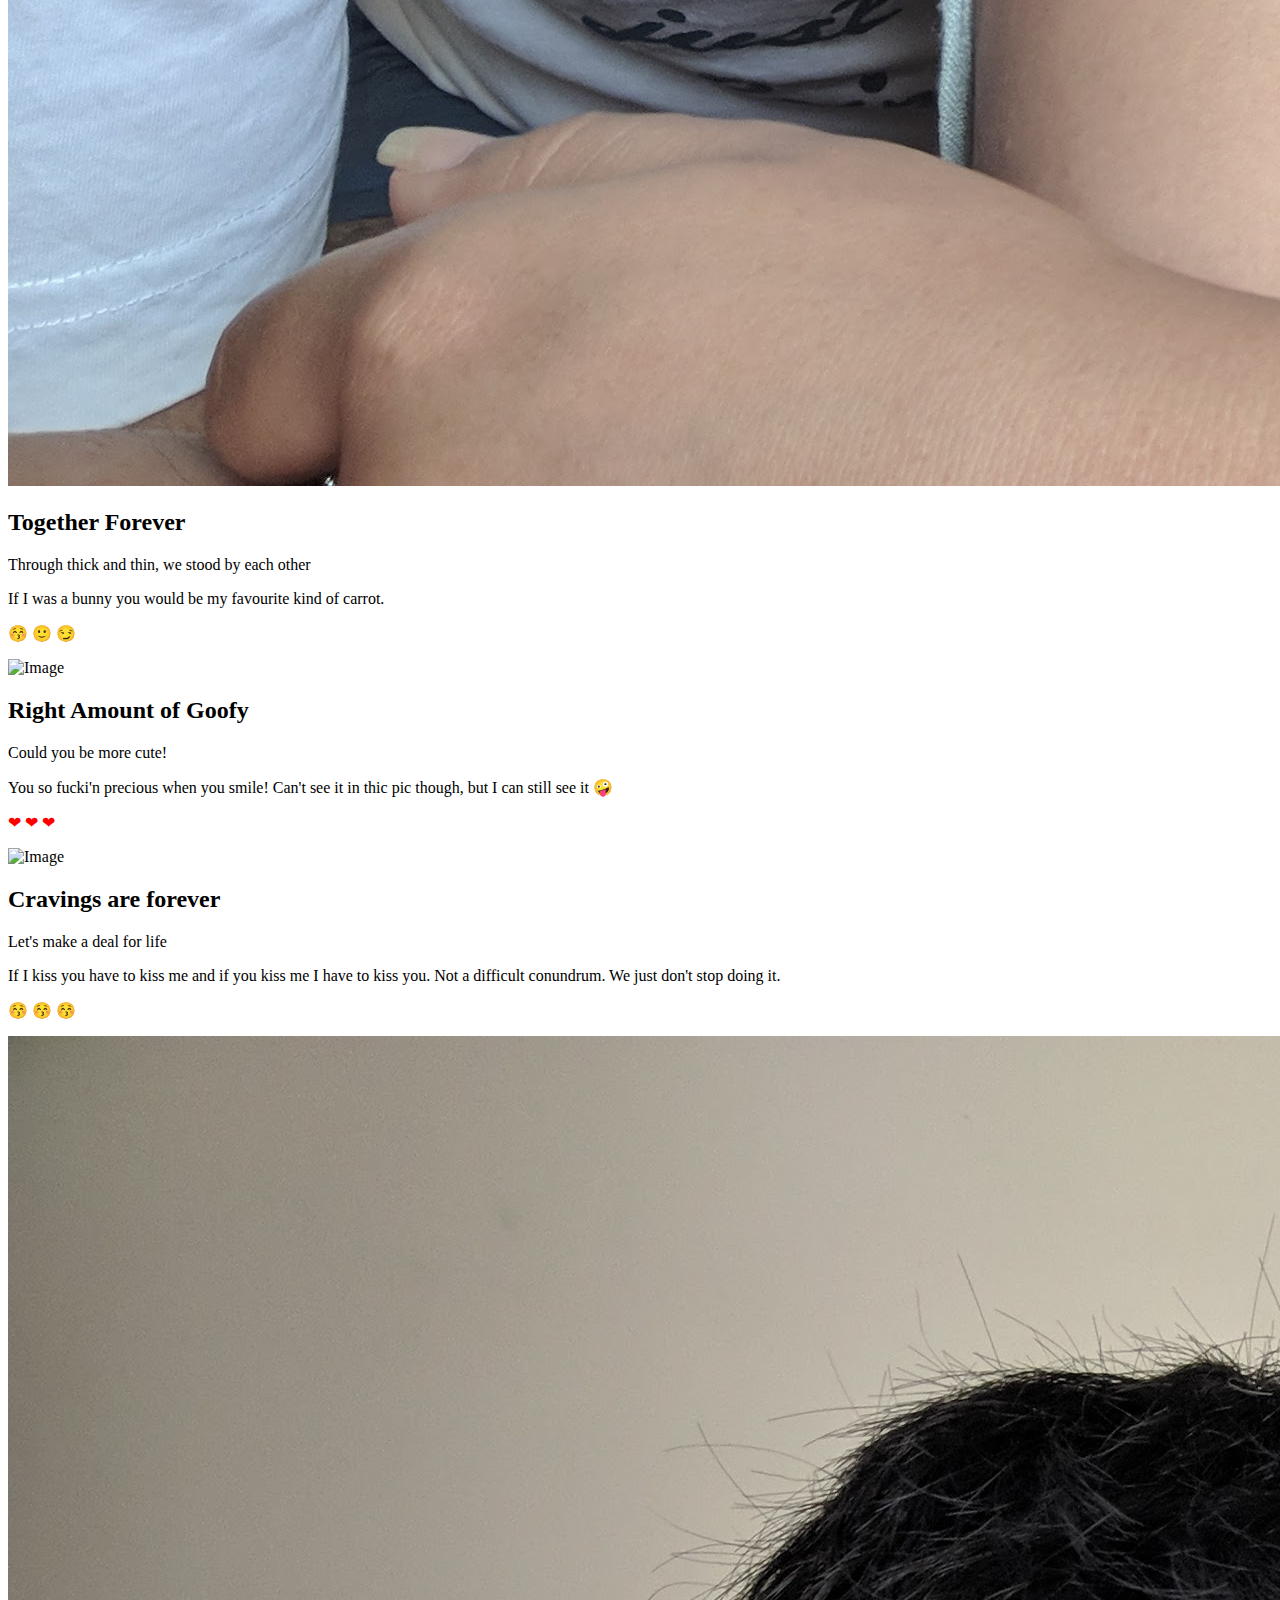
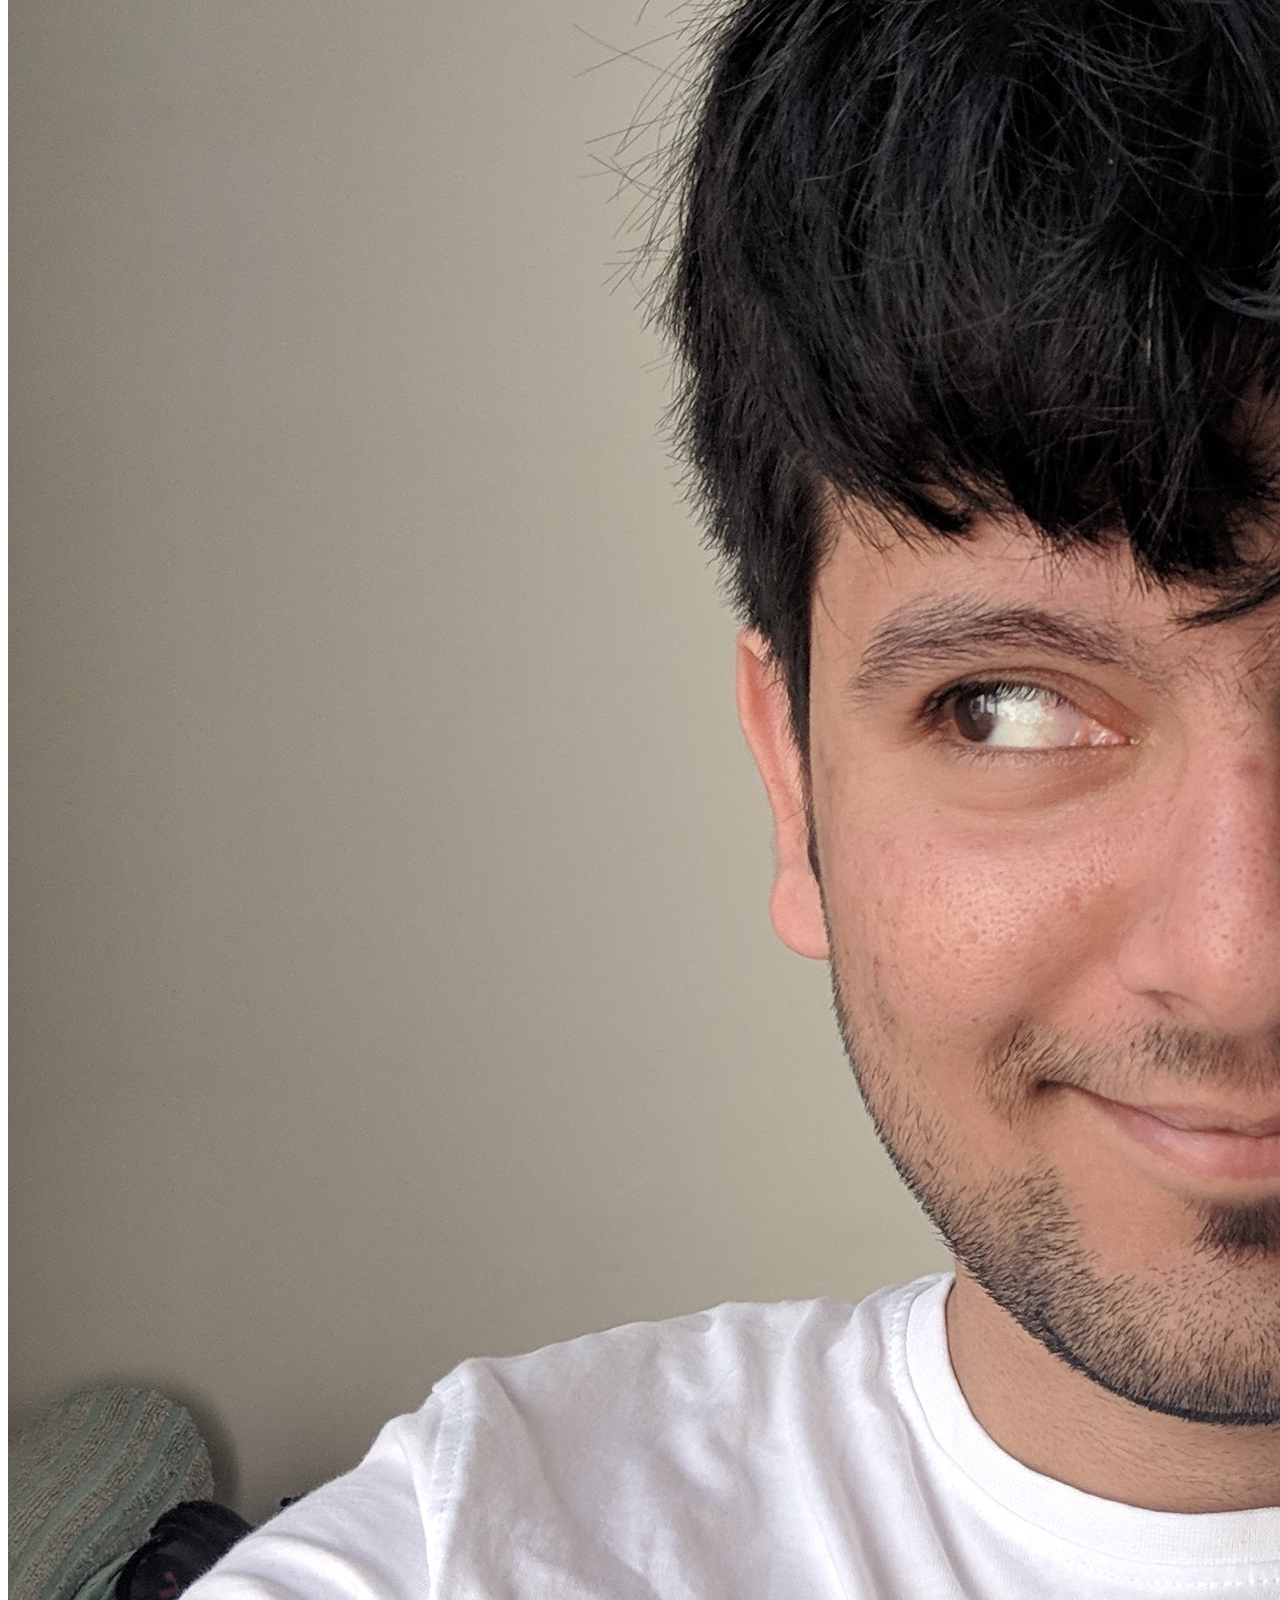
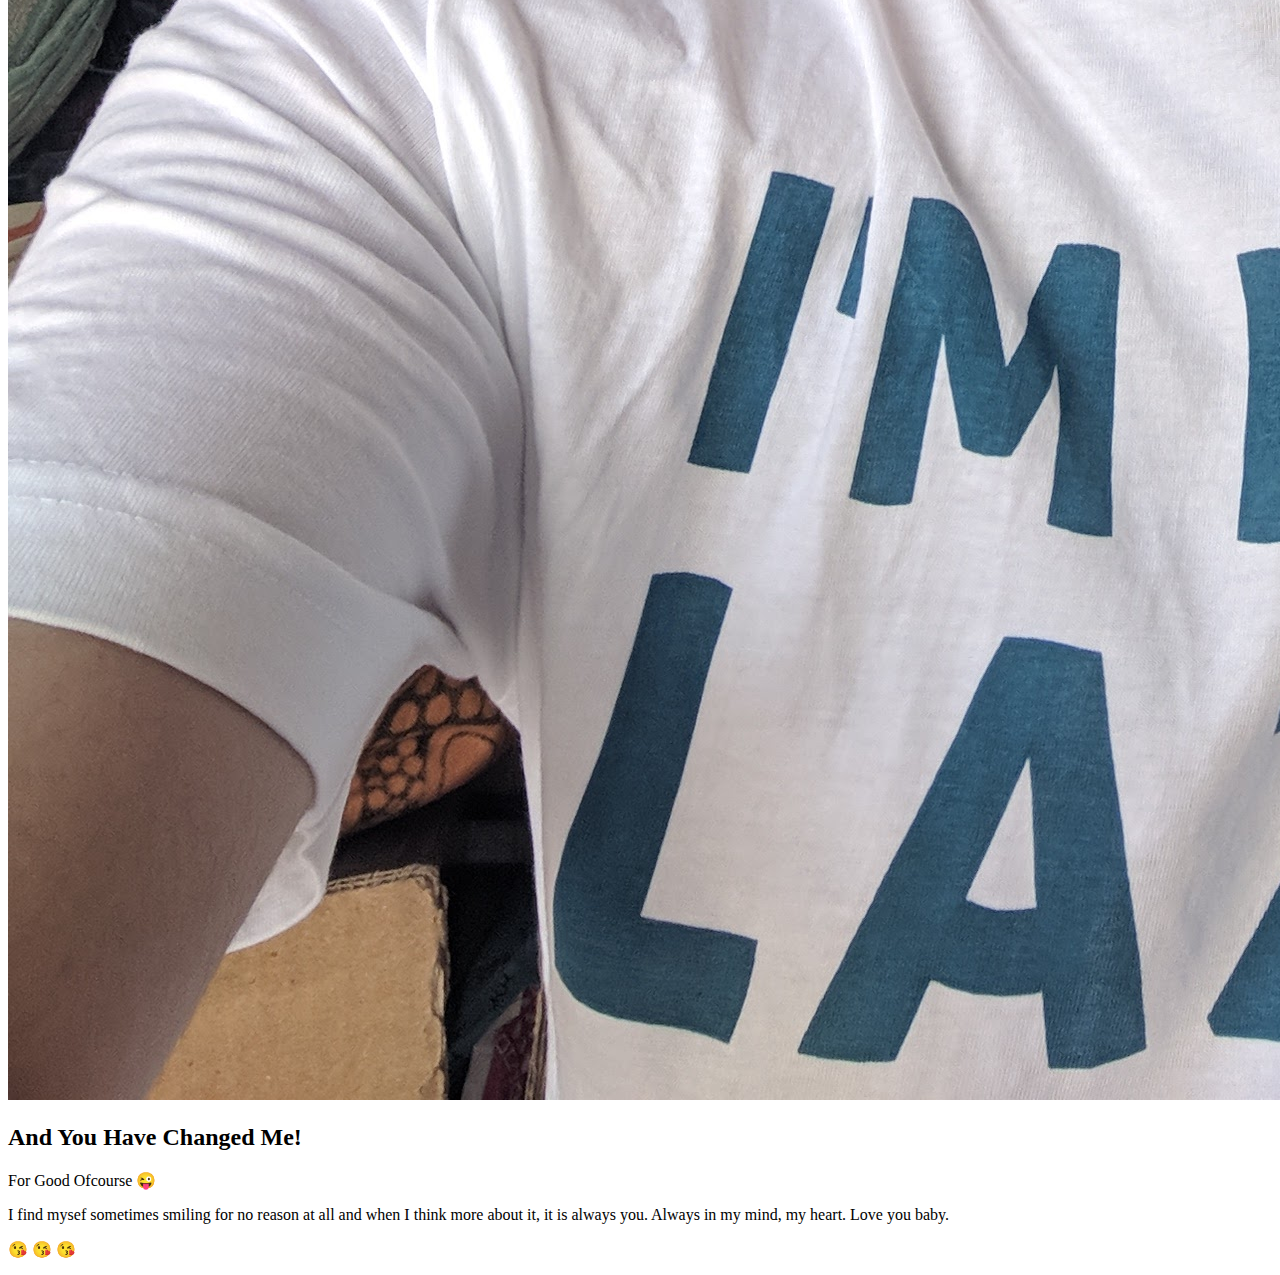
==== commit dafa06e5: "Update index.html" ====
--- a/index.html
+++ b/index.html
@@ -36,7 +36,7 @@
       <div class="container-fluid">
         <div class="row align-items-center">
           <div class="col-11 col-xl-2">
-            <h1 class="mb-0"><a href="index.html" class="text-white h2 mb-0"><span class="text-primary">Ewaani &#128536;</span> </a></h1>
+            <h1 class="mb-0"><a href="index.html" class="text-white h2 mb-0"><span class="text-primary"><span style="color:red;">&#10084;</span>Ewaani</span> </a></h1>
           </div>
           <div class="col-12 col-md-10 d-none d-xl-block">
             <nav class="site-navigation position-relative text-right" role="navigation">
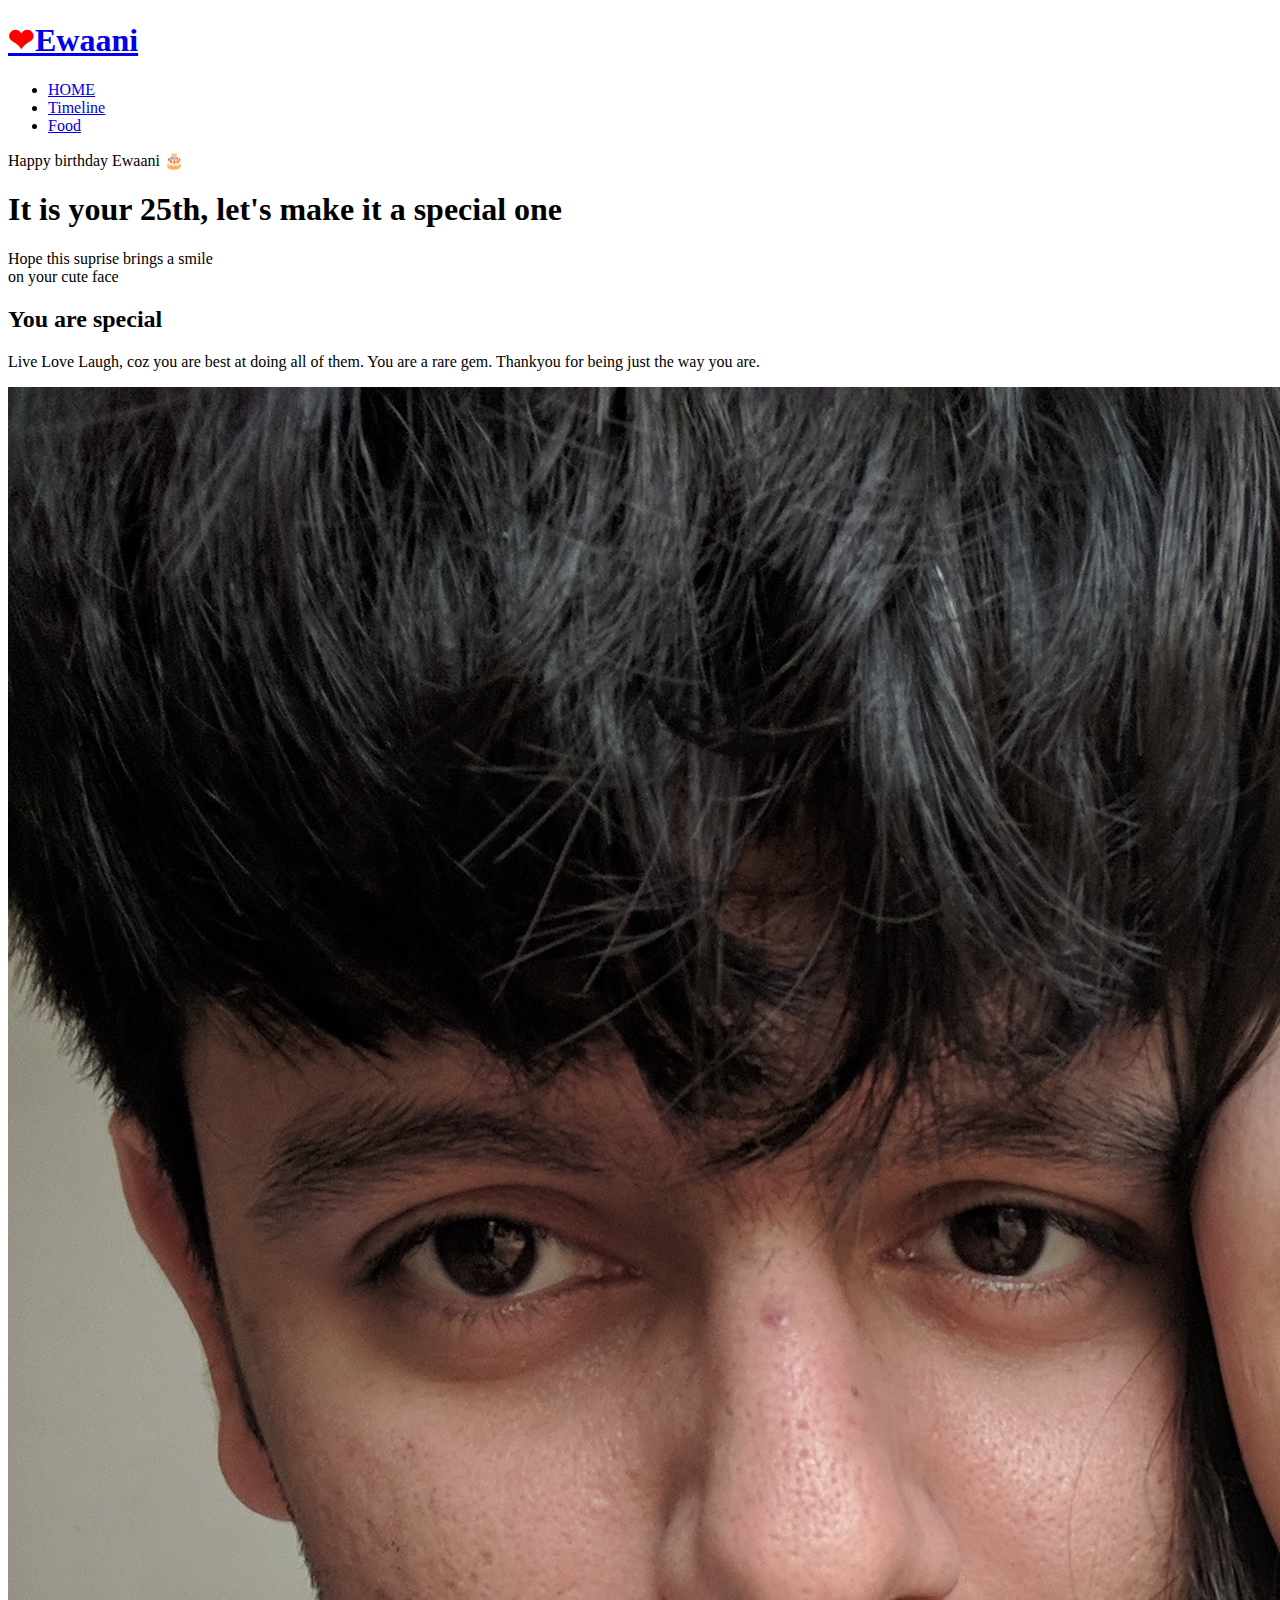
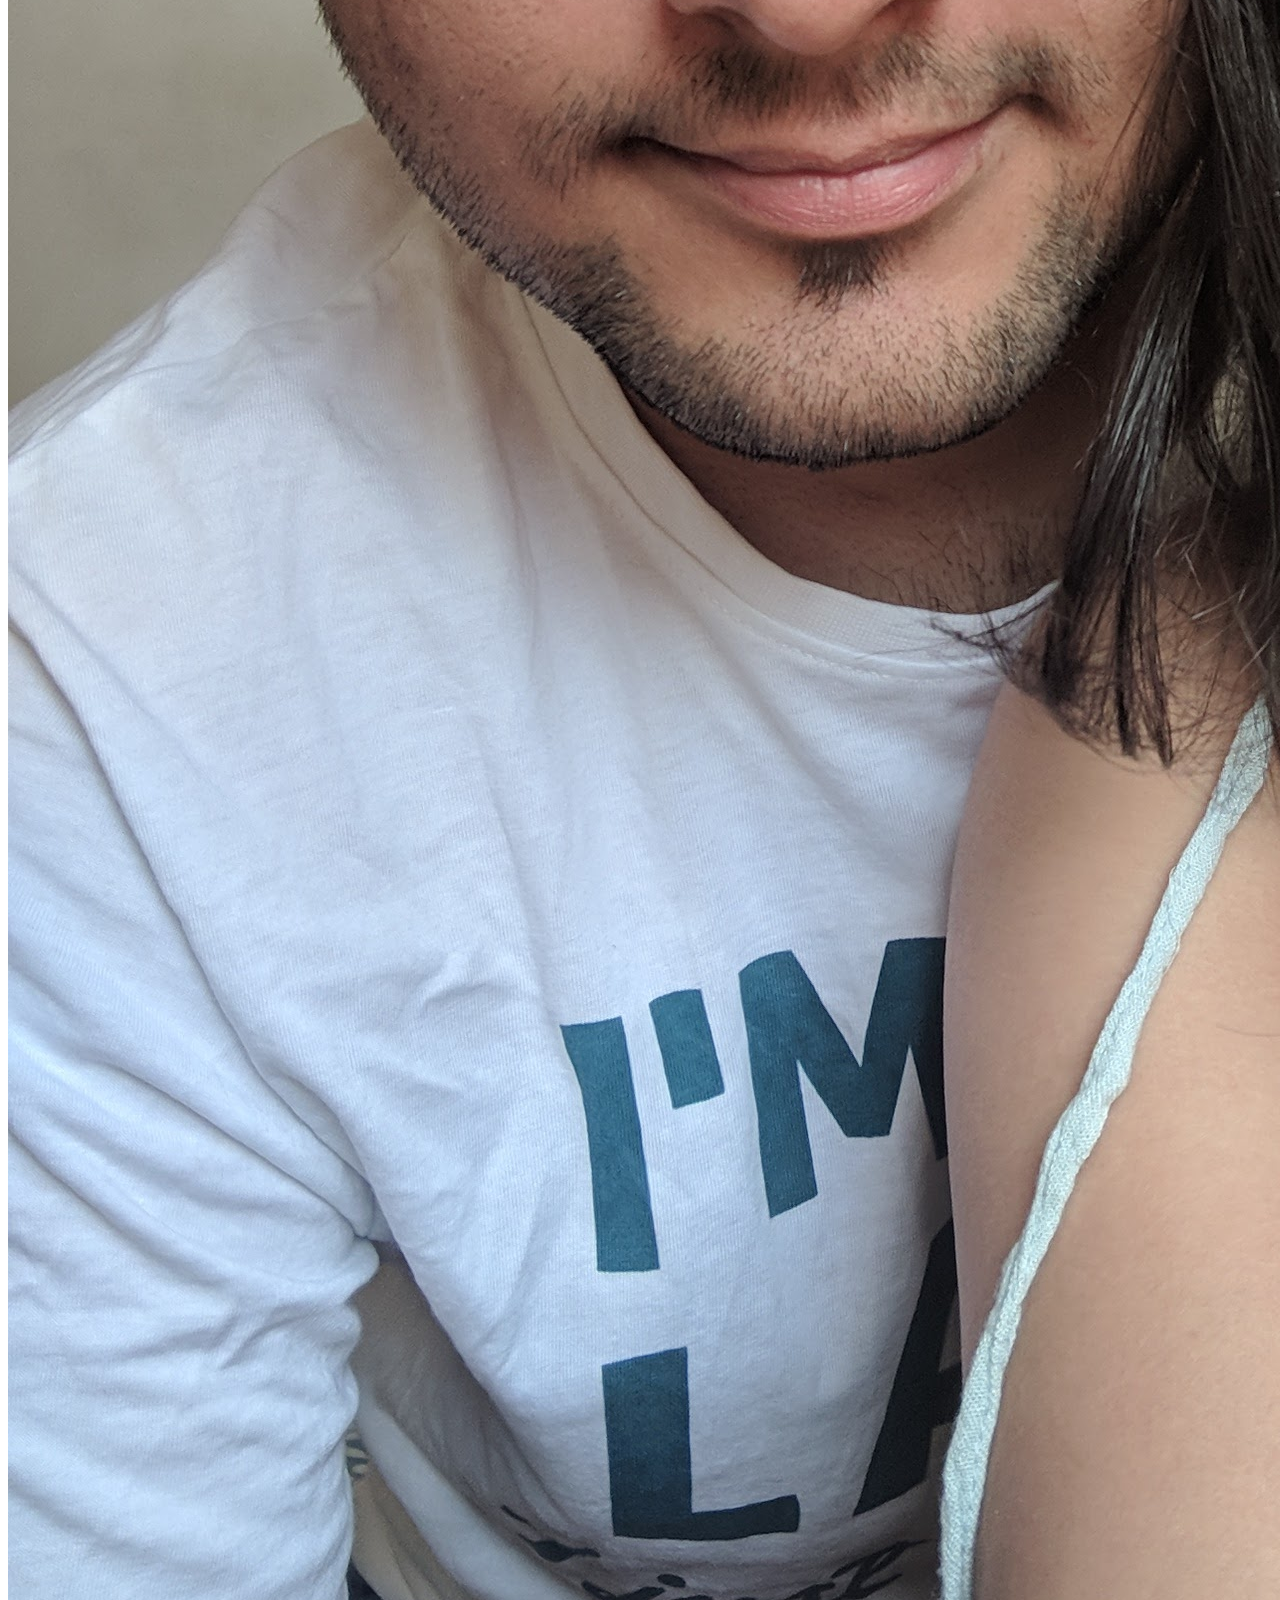
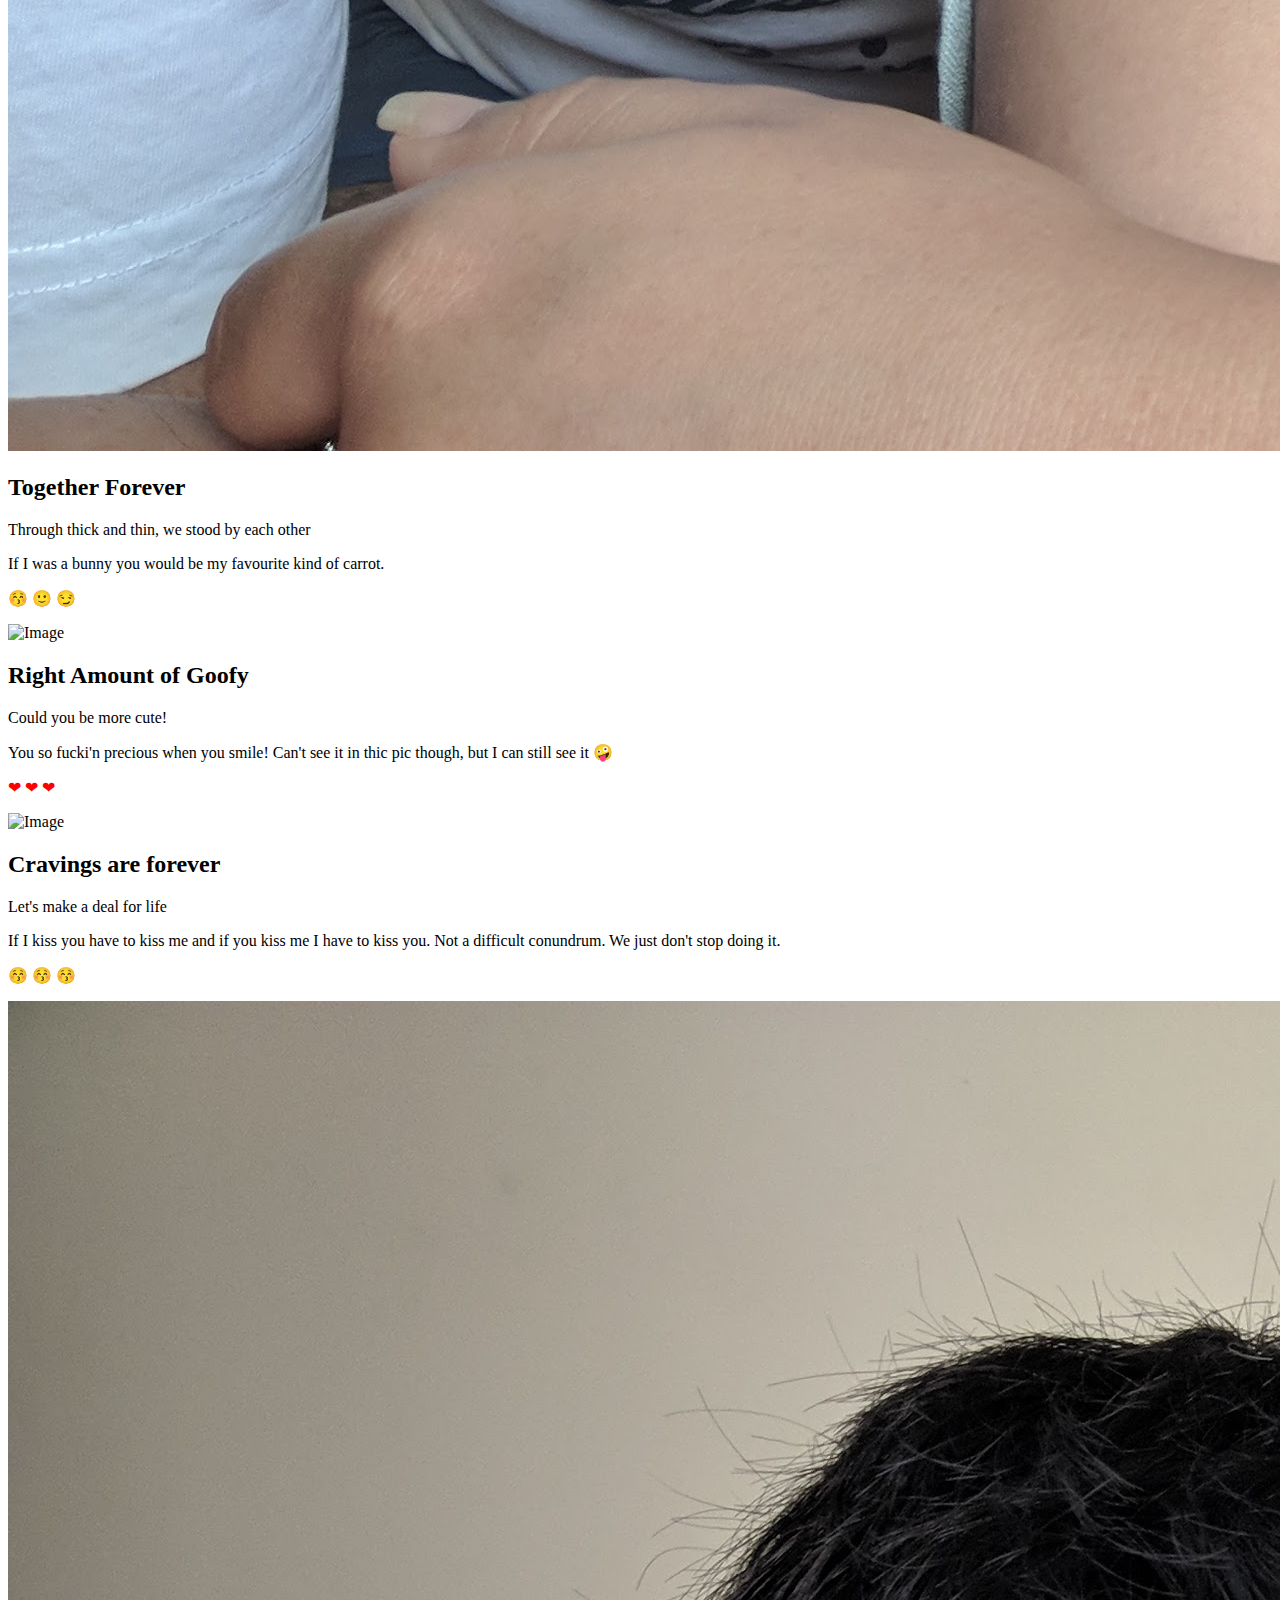
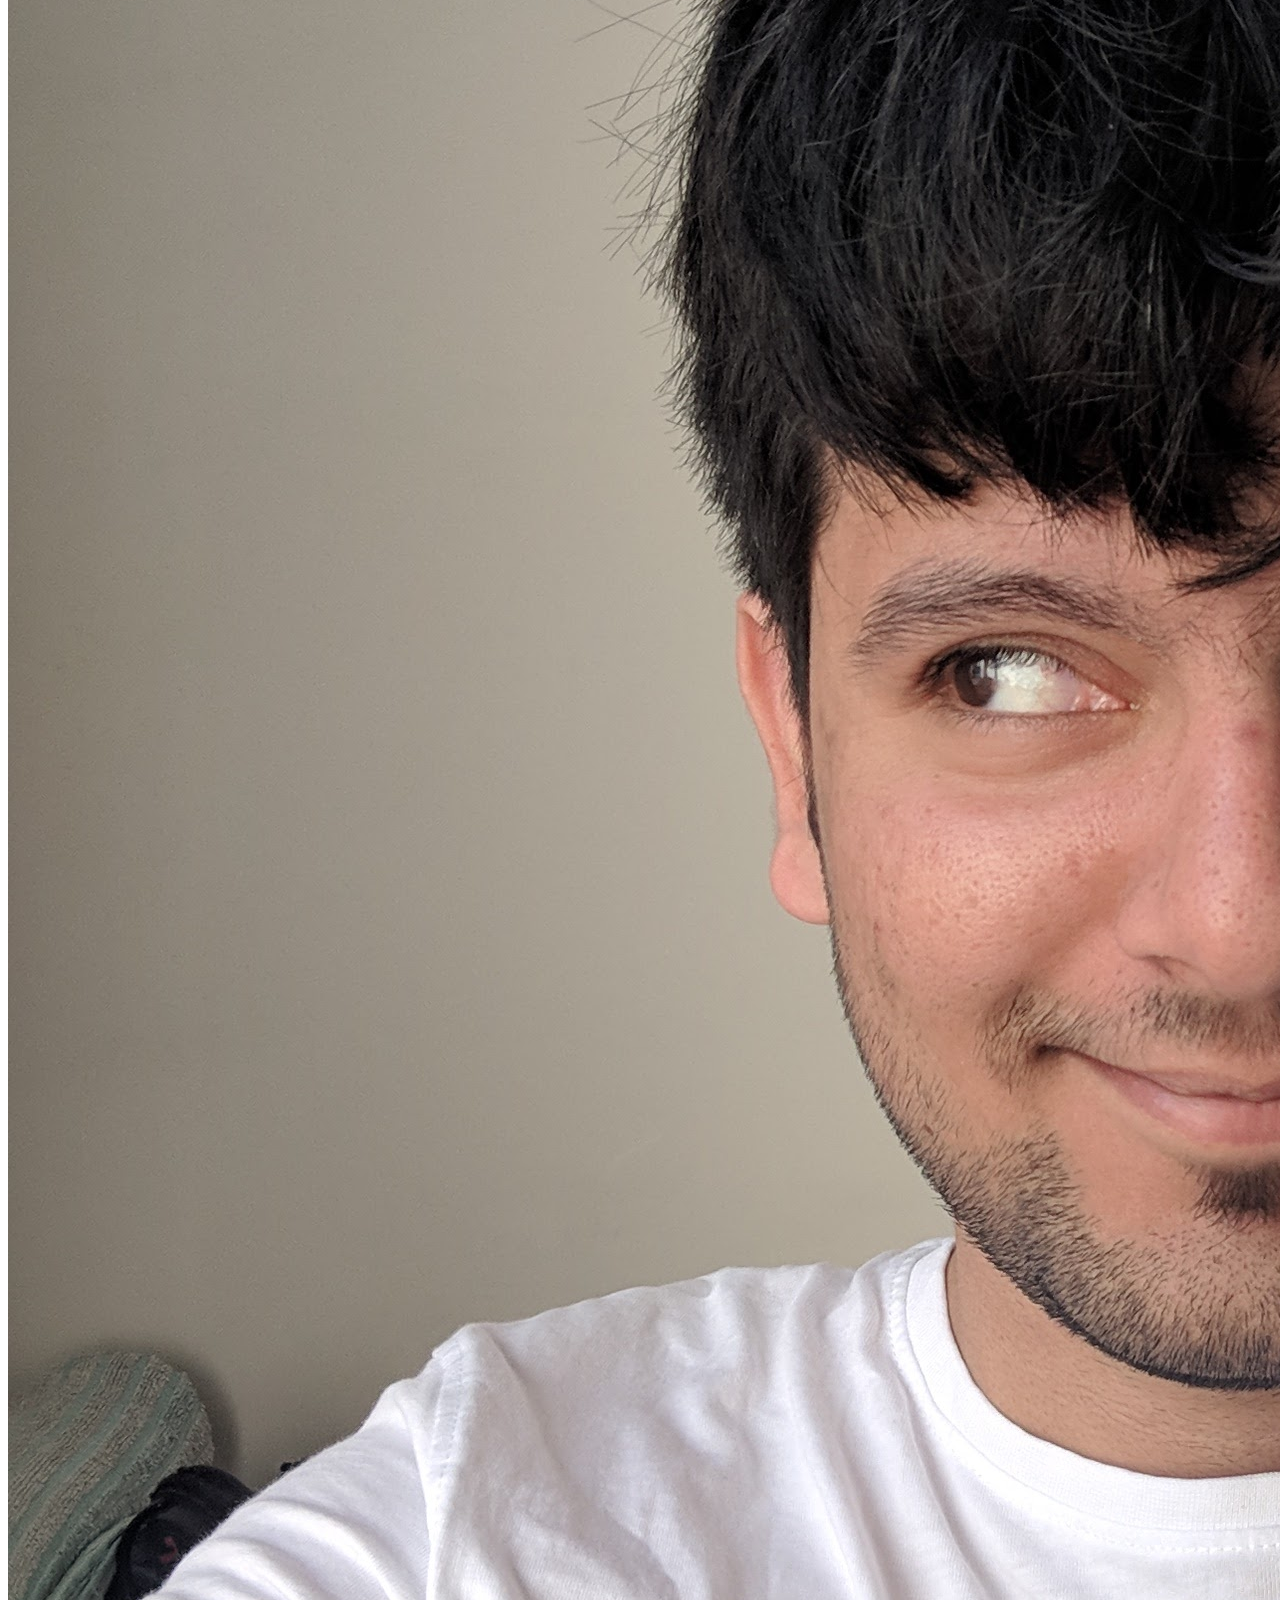
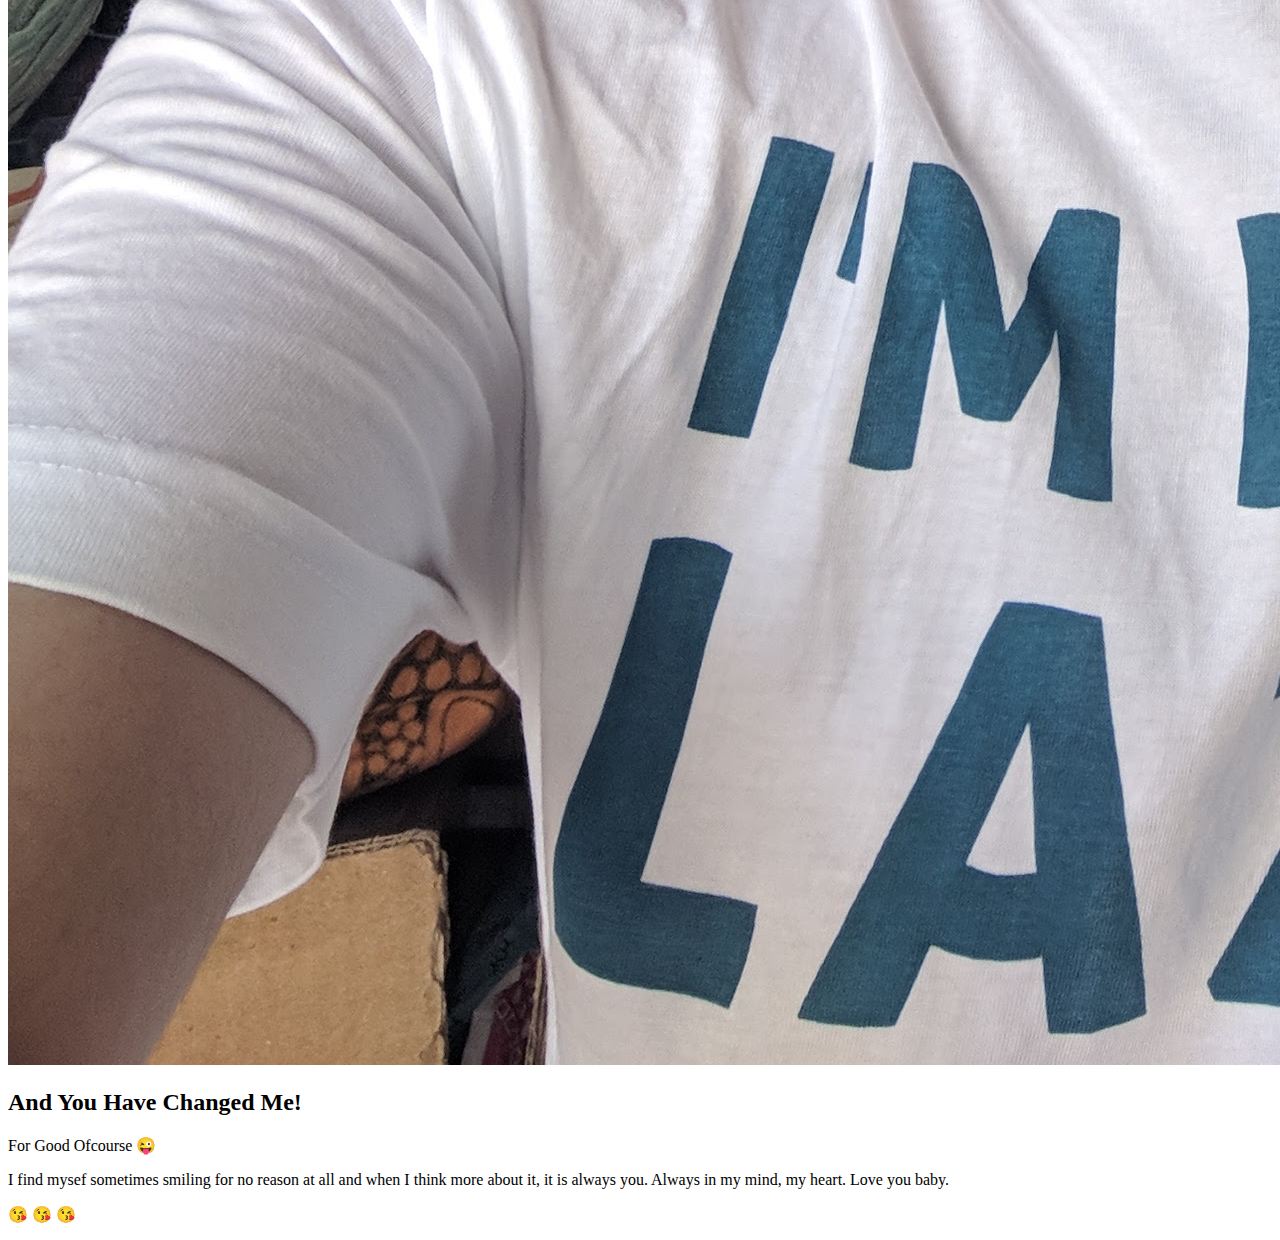
==== commit 29cd1cb0: "Update index.html" ====
--- a/index.html
+++ b/index.html
@@ -42,9 +42,7 @@
             <nav class="site-navigation position-relative text-right" role="navigation">
               <ul class="site-menu js-clone-nav mx-auto d-none d-lg-block">
                 <li class="active"><a href="index.html">HOME</a></li>
-                <li><a href="about.html">About Us</a></li>
                 <li><a href="speakers.html">Timeline</a></li>
-                <li><a href="brochure.html">Cute Moments</a></li>
                 <li><a href="news.html">Food</a></li>
               </ul>
             </nav>
@@ -59,7 +57,7 @@
       <div class="container">
         <div class="row align-items-center">
           <div class="col-md-10">
-            <span class="d-block mb-3 caption" data-aos="fade-up" data-aos-delay="100">Happy birthday Ewaani</span>
+            <span class="d-block mb-3 caption" data-aos="fade-up" data-aos-delay="100">Happy birthday Ewaani &#127874;</span>
             <h1 class="d-block mb-4" data-aos="fade-up" data-aos-delay="200">It is your 25th, let's make it a special one</h1>
             <span class="d-block mb-5 caption" data-aos="fade-up" data-aos-delay="300">Hope this suprise brings a smile</br> on your cute face</span>
           </div>
